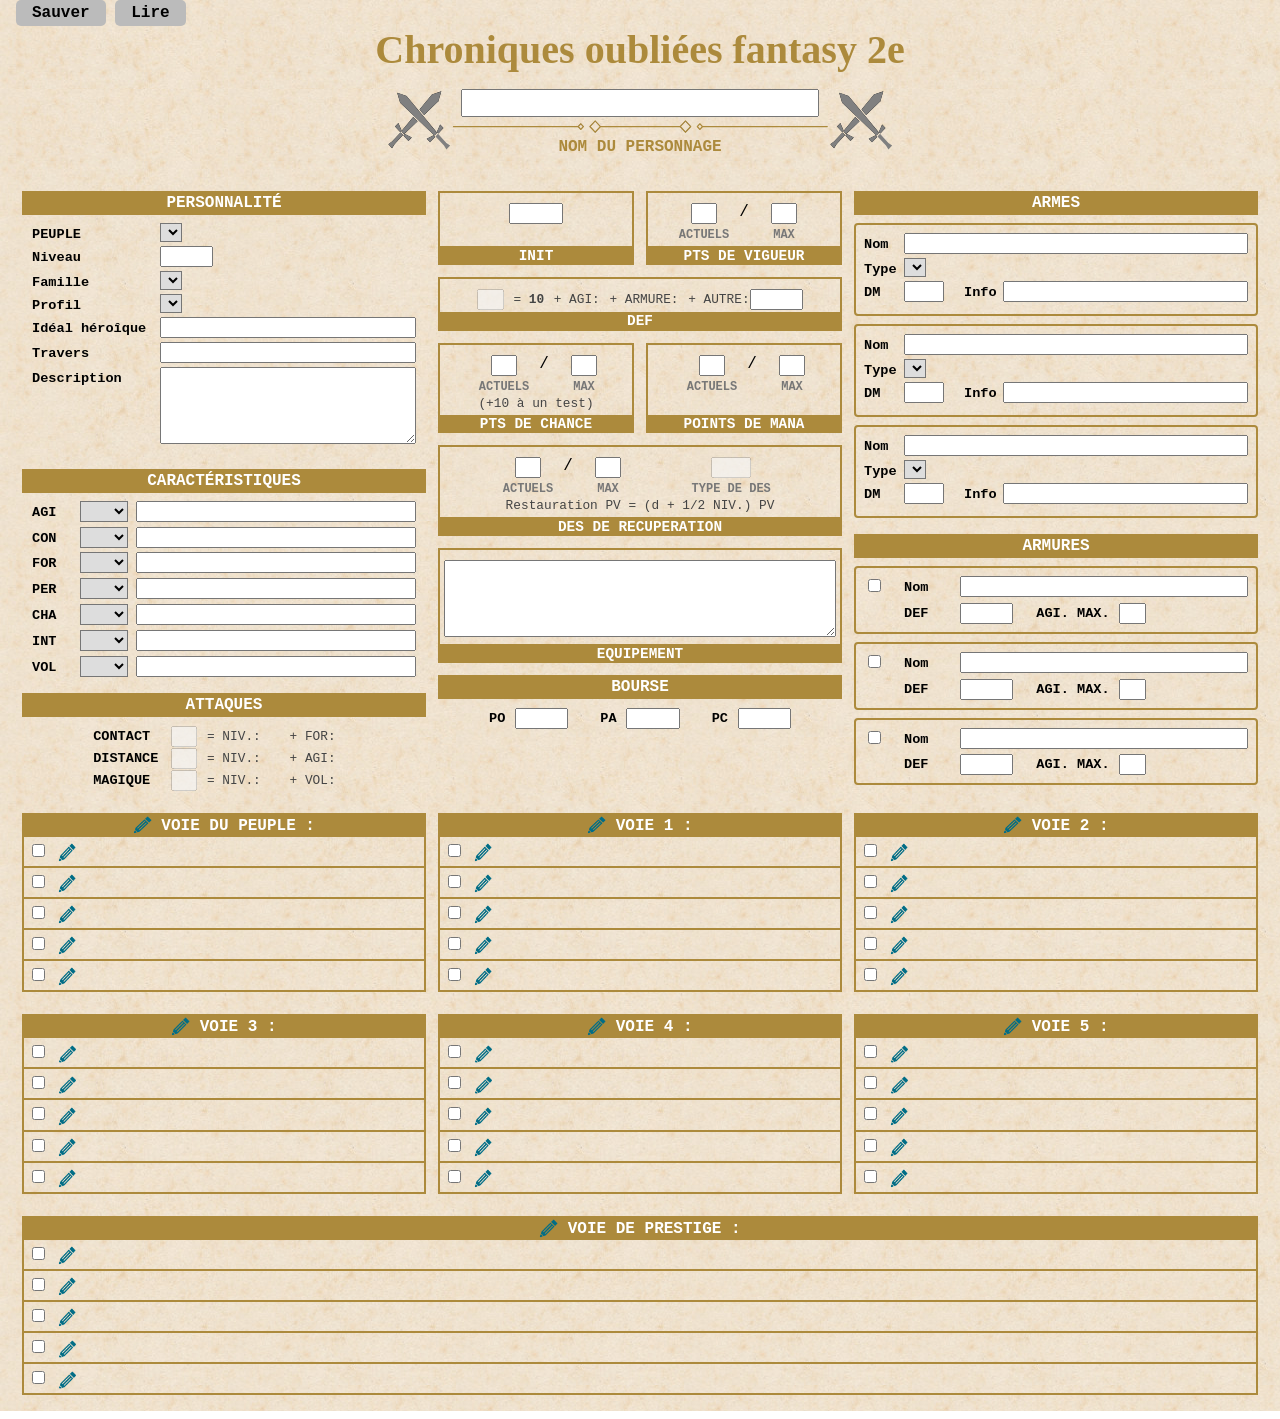
==== www/fiche.html @ 0bd794d1 "Gestion des voies dans une popup." ====
<!doctype html>
<html lang="fr">
    <head>
        <meta charset="utf-8">
        <meta name="viewport" content="width=device-width, initial-scale=1.0">
        <title>Fiche personnage Chroniques Oubliées 2e</title>
        <link href="css/commun.css" rel="stylesheet">
        <link href="css/fiche.css" rel="stylesheet">
        <link href="css/fiche_dialog.css" rel="stylesheet">
        <link href="css/fiche_dlgCapacite.css" rel="stylesheet">
        <link href="css/fiche_dlgVoie.css" rel="stylesheet">
    </head>
    <body onload="ficheBodyOnLoad()">
        <form id="FORM_FICHE">
            <header>
                <button OnClick="btnSauverOnClick()" type="button"><span>Sauver</span></button>
                <button OnClick="btnLireOnClick()" type="button"><span>Lire</span></button>
                <h1>Chroniques oubliées fantasy 2e</h1>
            </header>
            <main>
                <div class="entete">
                    <div class="logoEntete"><img src="./img/swords.svg" alt="Epées"></div>
                    <div class="zoneNomPersonnage">
                        <div class="zoneTxtNomPersonnage">
                            <input type="text" id="TXT_NOM" name="nom" maxlength="30">
                        </div>
                        <img src="./img/separateur.svg" alt="séparateur">
                        <label for="TXT_NOM">Nom du personnage</label>
                    </div>
                    <div class="logoEntete"><img src="./img/swords.svg" alt="Epées"></div>
                </div>
                <div class="col_container">
                    <div class="colonne">
                        <fieldset id="PERSONNALITE" class="niv1">
                            <legend>PERSONNALIT&Eacute;</legend>
                            <div id="zonePersonnalite" class="groupe_unique">
                                <div>
                                    <label for="SEL_PEUPLE">PEUPLE</label>
                                    <span><select id="SEL_PEUPLE" name="idPeuple"></select></span>
                                </div>
                                <div>
                                    <label for="TXT_NIVEAU">Niveau</label>
                                    <span><input type="number" id="TXT_NIVEAU" name="niveau" min="1" max="30"></span>
                                </div>
                                <div>
                                    <label for="SEL_FAMILLE">Famille</label>
                                    <span><select id="SEL_FAMILLE" name="idFamille"></select></span>
                                </div>
                                <div>
                                    <label for="SEL_PROFIL">Profil</label>
                                    <span><select id="SEL_PROFIL" name="idProfil"></select></span>
                                </div>
                                <div>
                                    <label for="TXT_IDEAL">Idéal héroîque</label>
                                    <span><input type="text" id="TXT_IDEAL" name="idealHeroique" maxlength="100"></span>
                                </div>
                                <div>
                                    <label for="TXT_TRAVERS">Travers</label>
                                    <span><input type="text" id="TXT_TRAVERS" name="travers" maxlength="100"></span>
                                </div>
                                <div>
                                    <label for="TXT_DESCRIPTION">Description</label>
                                    <span><textarea id="TXT_DESCRIPTION" name="description" maxlength="500"></textarea></span>
                                </div>
                            </div>
                        </fieldset>
                        <fieldset id="CARAC" class="niv1">
                            <legend>Caractéristiques</legend>
                            <div id="zoneCaracteristique" class="groupe_unique">
                                <label for="SEL_AGI" class="labelSelectCarac" title="Agilité">AGI</label>
                                <select id="SEL_AGI" name="AGI" class="selectCaract"></select>
                                <input type="text" id="TXT_NOTE_AGI" name="noteAGI" class="txtNoteCarac" title="Notes et bonus pour l'agilité" maxlength="100">

                                <label for="SEL_CON" class="labelSelectCarac" title="Constitution">CON</label>
                                <select id="SEL_CON" name="CON" class="selectCaract"></select>
                                <input type="text" id="TXT_NOTE_CON" name="noteCON" class="txtNoteCarac" title="Notes et bonus pour la constitution" maxlength="100">

                                <label for="SEL_FOR" class="labelSelectCarac" title="Force">FOR</label>
                                <select id="SEL_FOR" name="FOR" class="selectCaract"></select>
                                <input type="text" id="TXT_NOTE_FOR" name="noteFOR" class="txtNoteCarac" title="Notes et bonus pour la force" maxlength="100">

                                <label for="SEL_PER" class="labelSelectCarac" title="Perception">PER</label>
                                <select id="SEL_PER" name="PER" class="selectCaract"></select>
                                <input type="text" id="TXT_NOTE_PER" name="notePER" class="txtNoteCarac" title="Notes et bonus pour la perception" maxlength="100">

                                <label for="SEL_CHA" class="labelSelectCarac" title="Charisme">CHA</label>
                                <select id="SEL_CHA" name="CHA" class="selectCaract"></select>
                                <input type="text" id="TXT_NOTE_CHA" name="noteCHA" class="txtNoteCarac" title="Notes et bonus pour le charisme" maxlength="100">

                                <label for="SEL_INT" class="labelSelectCarac" title="Intelligence">INT</label>
                                <select id="SEL_INT" name="INT" class="selectCaract"></select>
                                <input type="text" id="TXT_NOTE_INT" name="noteINT" class="txtNoteCarac" title="Notes et bonus pour l'intelligence" maxlength="100">

                                <label for="SEL_VOL" class="labelSelectCarac" title="Volonté">VOL</label>
                                <select id="SEL_VOL" name="VOL" class="selectCaract"></select>
                                <input type="text" id="TXT_NOTE_VOL" name="noteVOL" class="txtNoteCarac" title="Notes et bonus pour la volonté" maxlength="100">
                            </div>
                        </fieldset>
                        <fieldset id="ATTAQUES" class="niv1">
                            <legend>ATTAQUES</legend>
                            <div id="zoneAttaque" class="groupe_unique">
                                <div>
                                    <label for="TXT_ATT_CONTACT">CONTACT</label>
                                    <input type="text" id="TXT_ATT_CONTACT" disabled>
                                    <span class="labelAide">= NIV.:</span><span class="labelAide valeurAide" id="lblAttContactNiv" title="Règle : Niveau au maximum à 10."></span>
                                    <span class="labelAide">+ FOR:</span><span class="labelAide valeurAide" id="lblAttContactFor"></span>
                                </div>
                                <div>
                                    <label for="TXT_ATT_DISTANCE">DISTANCE</label>
                                    <input type="text" id="TXT_ATT_DISTANCE" disabled>
                                    <span class="labelAide">= NIV.:</span><span class="labelAide valeurAide" id="lblAttDistanceNiv" title="Règle : Niveau au maximum à 10."></span>
                                    <span class="labelAide">+ AGI:</span><span class="labelAide valeurAide" id="lblAttContactAgi"></span>
                                </div>
                                <div>
                                    <label for="TXT_ATT_MAGIQUE">MAGIQUE</label>
                                    <input type="text" id="TXT_ATT_MAGIQUE" disabled>
                                    <span class="labelAide">= NIV.:</span><span class="labelAide valeurAide" id="lblAttMagiqueNiv" title="Règle : Niveau au maximum à 10."></span>
                                    <span class="labelAide">+ VOL:</span><span class="labelAide valeurAide" id="lblAttContactVol"></span>
                                </div>
                            </div>
                        </fieldset>
                    </div>
                    <div class="colonne">
                        <div class="ligne_niv1">
                            <fieldset id="zoneInitiative" class="champs_niv1" title="Initiative">
                                <legend>INIT</legend>
                                <div>
                                    <input type="number" id="TXT_INITIATIVE" name="initiative">
                                </div>
                            </fieldset>
                            <fieldset id="zoneVigueur" class="champs_niv1" title="Points de vigueur">
                                <legend>PTS DE VIGUEUR</legend>
                                <div class="gridVigueur">
                                    <label class="labelDessous" for="TXT_PTS_VIGUEUR_ACTUELS">ACTUELS</label>
                                    <input type="text" id="TXT_PTS_VIGUEUR_ACTUELS" name="vigueurActuelle" title="Nombre de points de vigueur actuels">
                                    <span>/</span>
                                    <label class="labelDessous" for="TXT_PTS_VIGUEUR_MAX">MAX</label>
                                    <input type="text" id="TXT_PTS_VIGUEUR_MAX" name="vigueurMax" title="Nombre de points de vigueur maximum">
                                </div>
                            </fieldset>
                        </div>
                        <div class="ligne_niv1">
                            <fieldset id="zoneDefense" class="champs_niv1" title="Défense">
                                <legend>DEF</legend>
                                <div>
                                    <input type="text" id="TXT_DEFENSE" disabled title="Défense totale">
                                    <span class="labelAide">=&nbsp;</span><span class="labelAide valeurAide">10</span>
                                    <span class="labelAide">+ AGI:</span><span id="lblAgiDefense" class="labelAide valeurAide"></span>
                                    <span class="labelAide">+ ARMURE: </span><span id="lblDefenseArmure" class="labelAide valeurAide" title="Somme des défenses des armures portées"></span>
                                    <span class="labelAide">+ AUTRE: </span><input type="number" id="TXT_DEF_AUTRE" name="defenseAutre" title="Autre bonus de défense">
                                </div>
                            </fieldset>
                        </div>
                        <div class="ligne_niv1">
                            <fieldset id="zonePointsChance" class="champs_niv1" title="Points de chance">
                                <legend>PTS DE CHANCE</legend>
                                <div class="gridChance">
                                    <label class="labelDessous" for="TXT_PTS_CHANCE_ACTUELS">ACTUELS</label>
                                    <input type="text" id="TXT_PTS_CHANCE_ACTUELS" name="chanceActuelle" title="Nombre de points de chance actuels">
                                    <span>/</span>
                                    <label class="labelDessous" for="TXT_PTS_CHANCE_MAX">MAX</label>
                                    <input type="text" id="TXT_PTS_CHANCE_MAX" name="chanceMax" title="Nombre de points de chance maximum">
                                    <span class="labelAide">(+10 à un test)</span>
                                </div>
                            </fieldset>
                            <fieldset id="zonePointsDeMana" class="champs_niv1" title="Points de mana">
                                <legend>POINTS DE MANA</legend>
                                <div class="gridMana">
                                    <label class="labelDessous" for="TXT_PTS_MANA_ACTUELS">ACTUELS</label>
                                    <input type="text" id="TXT_PTS_MANA_ACTUELS" name="manaActuelle" title="Nombre de points de mana actuels">
                                    <span>/</span>
                                    <label class="labelDessous" for="TXT_PTS_MANA_MAX">MAX</label>
                                    <input type="text" id="TXT_PTS_MANA_MAX" name="manaMax" title="Nombre de points de mana maximum">
                                </div>
                            </fieldset>
                        </div>
                        <div class="ligne_niv1">
                            <fieldset id="zoneDesRecuperation" class="champs_niv1" title="Dés de récupération">
                                <legend>DES DE RECUPERATION</legend>
                                <div class="gridRecuperation">
                                    <label class="labelDessous" for="TXT_DES_RECUP_ACTUELS">ACTUELS</label>
                                    <input type="text" id="TXT_DES_RECUP_ACTUELS" name="recuperationActuelle" title="Nombre de dés de récupération actuels">
                                    <span>/</span>
                                    <label class="labelDessous" for="TXT_DES_RECUP_MAX">MAX</label>
                                    <input type="text" id="TXT_DES_RECUP_MAX" name="recuperationMax" title="Nombre de dés de récupération maximum">
                                    <label class="labelDessous" for="TXT_DES_RECUP">TYPE DE DES</label>
                                    <input type="text" id="TXT_DES_RECUP" disabled>
                                    <span class="labelAide">Restauration PV = (d + 1/2 NIV.) PV</span>
                                </div>
                            </fieldset>
                        </div>
                        <div class="ligne_niv1">
                            <fieldset id="EQUIPEMENT" class="champs_niv1">
                                <legend>EQUIPEMENT</legend>
                                <div>
                                    <textarea id="TXT_EQUIPEMENT" name="equipement"></textarea>
                                </div>
                            </fieldset>
                        </div>
                        <fieldset id="zoneBourse" class="niv1">
                            <legend>BOURSE</legend>
                            <div class="groupe_unique">
                                <span>
                                    <label for="TXT_NB_PO">PO </label>
                                    <input type="number" id="TXT_NB_PO" name="PO" title="Nombre de pièces d'or">
                                </span>
                                <span>
                                    <label for="TXT_NB_PA">PA </label>
                                    <input type="number" id="TXT_NB_PA" name="PA" title="Nombre de pièces d'argent">
                                </span>
                                <span>
                                    <label for="TXT_NB_PC">PC </label>
                                    <input type="number" id="TXT_NB_PC" name="PC" title="Nombre de pièces de cuivre">
                                </span>
                            </div>
                        </fieldset>
                    </div>
                    <div class="colonne">
                        <fieldset id="ARMES" class="niv1">
                            <legend>ARMES</legend>
                            <div id="ARME_1" class="groupe_multiple">
                                <div class="zoneArme">
                                    <div>
                                        <label for="NOM_ARME_1">Nom</label>
                                        <span><input type="text" id="NOM_ARME_1" class="txtNomArme" name="nomArme"></span>
                                    </div>
                                    <div>
                                        <label for="SELECT_TYPE_ATTAQUE_1">Type</label>
                                        <span>
                                            <select id="SELECT_TYPE_ATTAQUE_1" class="selectTypeAttaque" name="typeAttaqueArme"></select>
                                            <span class="txtDesAttaqueArme labelAide"></span>
                                        </span>
                                    </div>
                                    <div>
                                        <label for="DM_ARME_1">DM</label>
                                        <span class="detailArme">
                                            <input type="number" id="DM_ARME_1" class="txtDmArme" name="dmArme">
                                            <span title="Caractéristiques spéciales / Portée">
                                                <label for="TXT_NOTE_ARME_1">Info</label>
                                                <input type="text" id="TXT_NOTE_ARME_1" name="noteArme" class="txtNoteArme">
                                            </span>
                                        </span>
                                    </div>
                                </div>
                            </div>
                            <div id="ARME_2" class="groupe_multiple">
                                <div class="zoneArme">
                                    <div>
                                        <label for="NOM_ARME_2">Nom</label>
                                        <span><input type="text" id="NOM_ARME_2" class="txtNomArme" name="nomArme"></span>
                                    </div>
                                    <div>
                                        <label for="SELECT_TYPE_ATTAQUE_2">Type</label>
                                        <span>
                                            <select id="SELECT_TYPE_ATTAQUE_2" class="selectTypeAttaque" name="typeAttaqueArme"></select>
                                            <span class="txtDesAttaqueArme labelAide"></span>
                                        </span>
                                    </div>
                                    <div>
                                        <label for="DM_ARME_2">DM</label>
                                        <span class="detailArme">
                                            <input type="number" id="DM_ARME_2" class="txtDmArme" name="dmArme">
                                            <span title="Caractéristiques spéciales / Portée">
                                                <label for="TXT_NOTE_ARME_2">Info</label>
                                                <input type="text" id="TXT_NOTE_ARME_2" name="noteArme" class="txtNoteArme">
                                            </span>
                                        </span>
                                    </div>
                                </div>
                            </div>
                            <div id="ARME_3" class="groupe_multiple">
                                <div class="zoneArme">
                                    <div>
                                        <label for="NOM_ARME_3">Nom</label>
                                        <span><input type="text" id="NOM_ARME_3" class="txtNomArme" name="nomArme"></span>
                                    </div>
                                    <div>
                                        <label for="SELECT_TYPE_ATTAQUE_3">Type</label>
                                        <span>
                                            <select id="SELECT_TYPE_ATTAQUE_3" class="selectTypeAttaque" name="typeAttaqueArme"></select>
                                            <span class="txtDesAttaqueArme labelAide"></span>
                                        </span>
                                    </div>
                                    <div>
                                        <label for="DM_ARME_3">DM</label>
                                        <span class="detailArme">
                                            <input type="number" id="DM_ARME_3" class="txtDmArme" name="dmArme">
                                            <span title="Caractéristiques spéciales / Portée">
                                                <label for="TXT_NOTE_ARME_3">Info</label>
                                                <input type="text" id="TXT_NOTE_ARME_3" name="noteArme" class="txtNoteArme">
                                            </span>
                                        </span>
                                    </div>
                                </div>
                            </div>
                        </fieldset>
                        <fieldset id="ARMURES" class="niv1">
                            <legend>ARMURES</legend>
                            <div id="ARMURE_1" class="zoneArmure groupe_multiple">
                                <span class="zoneChkArmure"><input type="checkbox" id="CHK_ARMURE_1" value="Oui" title="Armure portée" class="chkArmure" name="selectionArmure"></span>
                                <label for="TXT_NOM_ARMURE_1">Nom</label>
                                <input type="text" id="TXT_NOM_ARMURE_1" class="txtNomArmure" name="nomArmure">
                                <label for="TXT_DEF_ARMURE_1">DEF</label>
                                <span>
                                    <input type="number" id="TXT_DEF_ARMURE_1" class="txtDefArmure" name="defenseArmure">
                                    <label for="TXT_AGI_ARMURE_1">AGI. MAX.</label>
                                    <input type="text" id="TXT_AGI_ARMURE_1" class="txtAgiArmure" name="agiliteMaxArmure">
                                </span>
                            </div>
                            <div id="ARMURE_2" class="zoneArmure groupe_multiple">
                                <span class="zoneChkArmure"><input type="checkbox" id="CHK_ARMURE_2" value="Oui" title="Armure portée" class="chkArmure" name="selectionArmure"></span>
                                <label for="TXT_NOM_ARMURE_2">Nom</label>
                                <input type="text" id="TXT_NOM_ARMURE_2" class="txtNomArmure" name="nomArmure">
                                <label for="TXT_DEF_ARMURE_2">DEF</label>
                                <span>
                                    <input type="number" id="TXT_DEF_ARMURE_2" class="txtDefArmure" name="defenseArmure">
                                    <label for="TXT_AGI_ARMURE_2">AGI. MAX.</label>
                                    <input type="text" id="TXT_AGI_ARMURE_2" class="txtAgiArmure" name="agiliteMaxArmure">
                                </span>
                            </div>
                            <div id="ARMURE_3" class="zoneArmure groupe_multiple">
                                <span class="zoneChkArmure"><input type="checkbox" id="CHK_ARMURE_3" value="Oui" title="Armure portée" class="chkArmure" name="selectionArmure"></span>
                                <label for="TXT_NOM_ARMURE_3">Nom</label>
                                <input type="text" id="TXT_NOM_ARMURE_3" class="txtNomArmure" name="nomArmure">
                                <label for="TXT_DEF_ARMURE_3">DEF</label>
                                <span>
                                    <input type="number" id="TXT_DEF_ARMURE_3" class="txtDefArmure" name="defenseArmure">
                                    <label for="TXT_AGI_ARMURE_3">AGI. MAX.</label>
                                    <input type="text" id="TXT_AGI_ARMURE_3" class="txtAgiArmure" name="agiliteMaxArmure">
                                </span>
                            </div>
                        </fieldset>
                    </div>
                </div>
                <div class="col_container">
                    <div class="colonne">
                        <fieldset class="zoneVoie niv1"  data-categ-voie="peuple">
                            <legend class="titreVoie">
                                <button class="btnModif" type="button"></button>
                                <span class="lblNomZoneVoie">Voie du peuple</span> : 
                                <span class="lblNomVoie"></span>
                                <span class="lblTypeVoie"></span>
                                <input type="hidden" class="txtIdTypeVoie" name="idTypeVoie">
                                <input type="hidden" class="txtIdGroupeVoie" name="idGroupeVoie">
                                <input type="hidden" class="txtIdVoie" name="idVoie">
                                <input type="hidden" class="txtNomVoie" name="nomVoie">
                            </legend>

                            <div class="zoneCapacite groupe_voie">
                                <div class="contenuCapacite">
                                    <span><input type="checkbox" class="chkCapacite" name="selectionCapacite" value="Oui"></span>
                                    <button class="btnModif" type="button"></button>
                                    <span class="displayTitreCapacite"></span>
                                    <span class="displayDescriptionCapacite"></span>
                                    <span class="displayCommentaireCapacite"></span>
                                </div>
                                <input type="hidden" class="txtRangCapacite">
                                <input type="hidden" class="txtNomCapacite">
                                <input type="hidden" class="txtDescriptionCapacite">
                                <input type="hidden" class="txtComplementCapacite">
                            </div>
                            <div class="zoneCapacite groupe_voie">
                                <div class="contenuCapacite">
                                    <span><input type="checkbox" class="chkCapacite" name="selectionCapacite" value="Oui"></span>
                                    <button class="btnModif" type="button"></button>
                                    <span class="displayTitreCapacite"></span>
                                    <span class="displayDescriptionCapacite"></span>
                                    <span class="displayCommentaireCapacite"></span>
                                </div>
                                <input type="hidden" class="txtRangCapacite">
                                <input type="hidden" class="txtNomCapacite">
                                <input type="hidden" class="txtDescriptionCapacite">
                                <input type="hidden" class="txtComplementCapacite">
                            </div>
                            <div class="zoneCapacite groupe_voie">
                                <div class="contenuCapacite">
                                    <span><input type="checkbox" class="chkCapacite" name="selectionCapacite" value="Oui"></span>
                                    <button class="btnModif" type="button"></button>
                                    <span class="displayTitreCapacite"></span>
                                    <span class="displayDescriptionCapacite"></span>
                                    <span class="displayCommentaireCapacite"></span>
                                </div>
                                <input type="hidden" class="txtRangCapacite">
                                <input type="hidden" class="txtNomCapacite">
                                <input type="hidden" class="txtDescriptionCapacite">
                                <input type="hidden" class="txtComplementCapacite">
                            </div>
                            <div class="zoneCapacite groupe_voie">
                                <div class="contenuCapacite">
                                    <span><input type="checkbox" class="chkCapacite" name="selectionCapacite" value="Oui"></span>
                                    <button class="btnModif" type="button"></button>
                                    <span class="displayTitreCapacite"></span>
                                    <span class="displayDescriptionCapacite"></span>
                                    <span class="displayCommentaireCapacite"></span>
                                </div>
                                <input type="hidden" class="txtRangCapacite">
                                <input type="hidden" class="txtNomCapacite">
                                <input type="hidden" class="txtDescriptionCapacite">
                                <input type="hidden" class="txtComplementCapacite">
                            </div>
                            <div class="zoneCapacite groupe_voie">
                                <div class="contenuCapacite">
                                    <span><input type="checkbox" class="chkCapacite" name="selectionCapacite" value="Oui"></span>
                                    <button class="btnModif" type="button"></button>
                                    <span class="displayTitreCapacite"></span>
                                    <span class="displayDescriptionCapacite"></span>
                                    <span class="displayCommentaireCapacite"></span>
                                </div>
                                <input type="hidden" class="txtRangCapacite">
                                <input type="hidden" class="txtNomCapacite">
                                <input type="hidden" class="txtDescriptionCapacite">
                                <input type="hidden" class="txtComplementCapacite">
                            </div>
                        </fieldset>
                    </div>
                    <div class="colonne">
                        <fieldset class="zoneVoie niv1" data-num-voie-profil="1" data-categ-voie="profil">
                            <legend class="titreVoie">
                                <button class="btnModif" type="button"></button>
                                <span class="lblNomZoneVoie">Voie 1</span> : 
                                <span class="lblNomVoie"></span>
                                <span class="lblTypeVoie"></span>
                                <input type="hidden" class="txtIdTypeVoie" name="idTypeVoie">
                                <input type="hidden" class="txtIdGroupeVoie" name="idGroupeVoie">
                                <input type="hidden" class="txtIdVoie" name="idVoie">
                                <input type="hidden" class="txtNomVoie" name="nomVoie">
                            </legend>
                            <div class="zoneCapacite groupe_voie">
                                <div class="contenuCapacite">
                                    <span><input type="checkbox" class="chkCapacite" name="selectionCapacite" value="Oui"></span>
                                    <button class="btnModif" type="button"></button>
                                    <span class="displayTitreCapacite"></span>
                                    <span class="displayDescriptionCapacite"></span>
                                    <div class="displayCommentaireCapacite"></div>
                                </div>
                                <input type="hidden" class="txtRangCapacite">
                                <input type="hidden" class="txtNomCapacite">
                                <input type="hidden" class="txtDescriptionCapacite">
                                <input type="hidden" class="txtComplementCapacite">
                            </div>
                            <div class="zoneCapacite groupe_voie">
                                <div class="contenuCapacite">
                                    <span><input type="checkbox" class="chkCapacite" name="selectionCapacite" value="Oui"></span>
                                    <button class="btnModif" type="button"></button>
                                    <span class="displayTitreCapacite"></span>
                                    <span class="displayDescriptionCapacite"></span>
                                    <span class="displayCommentaireCapacite"></span>
                                </div>
                                <input type="hidden" class="txtRangCapacite">
                                <input type="hidden" class="txtNomCapacite">
                                <input type="hidden" class="txtDescriptionCapacite">
                                <input type="hidden" class="txtComplementCapacite">
                            </div>
                            <div class="zoneCapacite groupe_voie">
                                <div class="contenuCapacite">
                                    <span><input type="checkbox" class="chkCapacite" name="selectionCapacite" value="Oui"></span>
                                    <button class="btnModif" type="button"></button>
                                    <span class="displayTitreCapacite"></span>
                                    <span class="displayDescriptionCapacite"></span>
                                    <span class="displayCommentaireCapacite"></span>
                                </div>
                                <input type="hidden" class="txtRangCapacite">
                                <input type="hidden" class="txtNomCapacite">
                                <input type="hidden" class="txtDescriptionCapacite">
                                <input type="hidden" class="txtComplementCapacite">
                            </div>
                            <div class="zoneCapacite groupe_voie">
                                <div class="contenuCapacite">
                                    <span><input type="checkbox" class="chkCapacite" name="selectionCapacite" value="Oui"></span>
                                    <button class="btnModif" type="button"></button>
                                    <span class="displayTitreCapacite"></span>
                                    <span class="displayDescriptionCapacite"></span>
                                    <span class="displayCommentaireCapacite"></span>
                                </div>
                                <input type="hidden" class="txtRangCapacite">
                                <input type="hidden" class="txtNomCapacite">
                                <input type="hidden" class="txtDescriptionCapacite">
                                <input type="hidden" class="txtComplementCapacite">
                            </div>
                            <div class="zoneCapacite groupe_voie">
                                <div class="contenuCapacite">
                                    <span><input type="checkbox" class="chkCapacite" name="selectionCapacite" value="Oui"></span>
                                    <button class="btnModif" type="button"></button>
                                    <span class="displayTitreCapacite"></span>
                                    <span class="displayDescriptionCapacite"></span>
                                    <span class="displayCommentaireCapacite"></span>
                                </div>
                                <input type="hidden" class="txtRangCapacite">
                                <input type="hidden" class="txtNomCapacite">
                                <input type="hidden" class="txtDescriptionCapacite">
                                <input type="hidden" class="txtComplementCapacite">
                            </div>
                        </fieldset>
                    </div>
                    <div class="colonne">
                        <fieldset class="zoneVoie niv1" data-num-voie-profil="2"  data-categ-voie="profil">
                            <legend class="titreVoie">
                                <button class="btnModif" type="button"></button>
                                <span class="lblNomZoneVoie">Voie 2</span> : 
                                <span class="lblNomVoie"></span>
                                <span class="lblTypeVoie"></span>
                                <input type="hidden" class="txtIdTypeVoie" name="idTypeVoie">
                                <input type="hidden" class="txtIdGroupeVoie" name="idGroupeVoie">
                                <input type="hidden" class="txtIdVoie" name="idVoie">
                                <input type="hidden" class="txtNomVoie" name="nomVoie">
                            </legend>
                            <div class="zoneCapacite groupe_voie">
                                <div class="contenuCapacite">
                                    <span><input type="checkbox" class="chkCapacite" name="selectionCapacite" value="Oui"></span>
                                    <button class="btnModif" type="button"></button>
                                    <span class="displayTitreCapacite"></span>
                                    <span class="displayDescriptionCapacite"></span>
                                    <span class="displayCommentaireCapacite"></span>
                                </div>
                                <input type="hidden" class="txtRangCapacite">
                                <input type="hidden" class="txtNomCapacite">
                                <input type="hidden" class="txtDescriptionCapacite">
                                <input type="hidden" class="txtComplementCapacite">
                            </div>
                            <div class="zoneCapacite groupe_voie">
                                <div class="contenuCapacite">
                                    <span><input type="checkbox" class="chkCapacite" name="selectionCapacite" value="Oui"></span>
                                    <button class="btnModif" type="button"></button>
                                    <span class="displayTitreCapacite"></span>
                                    <span class="displayDescriptionCapacite"></span>
                                    <span class="displayCommentaireCapacite"></span>
                                </div>
                                <input type="hidden" class="txtRangCapacite">
                                <input type="hidden" class="txtNomCapacite">
                                <input type="hidden" class="txtDescriptionCapacite">
                                <input type="hidden" class="txtComplementCapacite">
                            </div>
                            <div class="zoneCapacite groupe_voie">
                                <div class="contenuCapacite">
                                    <span><input type="checkbox" class="chkCapacite" name="selectionCapacite" value="Oui"></span>
                                    <button class="btnModif" type="button"></button>
                                    <span class="displayTitreCapacite"></span>
                                    <span class="displayDescriptionCapacite"></span>
                                    <span class="displayCommentaireCapacite"></span>
                                </div>
                                <input type="hidden" class="txtRangCapacite">
                                <input type="hidden" class="txtNomCapacite">
                                <input type="hidden" class="txtDescriptionCapacite">
                                <input type="hidden" class="txtComplementCapacite">
                            </div>
                            <div class="zoneCapacite groupe_voie">
                                <div class="contenuCapacite">
                                    <span><input type="checkbox" class="chkCapacite" name="selectionCapacite" value="Oui"></span>
                                    <button class="btnModif" type="button"></button>
                                    <span class="displayTitreCapacite"></span>
                                    <span class="displayDescriptionCapacite"></span>
                                    <span class="displayCommentaireCapacite"></span>
                                </div>
                                <input type="hidden" class="txtRangCapacite">
                                <input type="hidden" class="txtNomCapacite">
                                <input type="hidden" class="txtDescriptionCapacite">
                                <input type="hidden" class="txtComplementCapacite">
                            </div>
                            <div class="zoneCapacite groupe_voie">
                                <div class="contenuCapacite">
                                    <span><input type="checkbox" class="chkCapacite" name="selectionCapacite" value="Oui"></span>
                                    <button class="btnModif" type="button"></button>
                                    <span class="displayTitreCapacite"></span>
                                    <span class="displayDescriptionCapacite"></span>
                                    <span class="displayCommentaireCapacite"></span>
                                </div>
                                <input type="hidden" class="txtRangCapacite">
                                <input type="hidden" class="txtNomCapacite">
                                <input type="hidden" class="txtDescriptionCapacite">
                                <input type="hidden" class="txtComplementCapacite">
                            </div>
                        </fieldset>
                    </div>
                </div>

                <div class="col_container">
                    <div class="colonne">
                        <fieldset class="zoneVoie niv1" data-num-voie-profil="3"  data-categ-voie="profil">
                            <legend class="titreVoie">
                                <button class="btnModif" type="button"></button>
                                <span class="lblNomZoneVoie">Voie 3</span> : 
                                <span class="lblNomVoie"></span>
                                <span class="lblTypeVoie"></span>
                                <input type="hidden" class="txtIdTypeVoie" name="idTypeVoie">
                                <input type="hidden" class="txtIdGroupeVoie" name="idGroupeVoie">
                                <input type="hidden" class="txtIdVoie" name="idVoie">
                                <input type="hidden" class="txtNomVoie" name="nomVoie">
                            </legend>
                            <div class="zoneCapacite groupe_voie">
                                <div class="contenuCapacite">
                                    <span><input type="checkbox" class="chkCapacite" name="selectionCapacite" value="Oui"></span>
                                    <button class="btnModif" type="button"></button>
                                    <span class="displayTitreCapacite"></span>
                                    <span class="displayDescriptionCapacite"></span>
                                    <span class="displayCommentaireCapacite"></span>
                                </div>
                                <input type="hidden" class="txtRangCapacite">
                                <input type="hidden" class="txtNomCapacite">
                                <input type="hidden" class="txtDescriptionCapacite">
                                <input type="hidden" class="txtComplementCapacite">
                            </div>
                            <div class="zoneCapacite groupe_voie">
                                <div class="contenuCapacite">
                                    <span><input type="checkbox" class="chkCapacite" name="selectionCapacite" value="Oui"></span>
                                    <button class="btnModif" type="button"></button>
                                    <span class="displayTitreCapacite"></span>
                                    <span class="displayDescriptionCapacite"></span>
                                    <span class="displayCommentaireCapacite"></span>
                                </div>
                                <input type="hidden" class="txtRangCapacite">
                                <input type="hidden" class="txtNomCapacite">
                                <input type="hidden" class="txtDescriptionCapacite">
                                <input type="hidden" class="txtComplementCapacite">
                            </div>
                            <div class="zoneCapacite groupe_voie">
                                <div class="contenuCapacite">
                                    <span><input type="checkbox" class="chkCapacite" name="selectionCapacite" value="Oui"></span>
                                    <button class="btnModif" type="button"></button>
                                    <span class="displayTitreCapacite"></span>
                                    <span class="displayDescriptionCapacite"></span>
                                    <span class="displayCommentaireCapacite"></span>
                                </div>
                                <input type="hidden" class="txtRangCapacite">
                                <input type="hidden" class="txtNomCapacite">
                                <input type="hidden" class="txtDescriptionCapacite">
                                <input type="hidden" class="txtComplementCapacite">
                            </div>
                            <div class="zoneCapacite groupe_voie">
                                <div class="contenuCapacite">
                                    <span><input type="checkbox" class="chkCapacite" name="selectionCapacite" value="Oui"></span>
                                    <button class="btnModif" type="button"></button>
                                    <span class="displayTitreCapacite"></span>
                                    <span class="displayDescriptionCapacite"></span>
                                    <span class="displayCommentaireCapacite"></span>
                                </div>
                                <input type="hidden" class="txtRangCapacite">
                                <input type="hidden" class="txtNomCapacite">
                                <input type="hidden" class="txtDescriptionCapacite">
                                <input type="hidden" class="txtComplementCapacite">
                            </div>
                            <div class="zoneCapacite groupe_voie">
                                <div class="contenuCapacite">
                                    <span><input type="checkbox" class="chkCapacite" name="selectionCapacite" value="Oui"></span>
                                    <button class="btnModif" type="button"></button>
                                    <span class="displayTitreCapacite"></span>
                                    <span class="displayDescriptionCapacite"></span>
                                    <span class="displayCommentaireCapacite"></span>
                                </div>
                                <input type="hidden" class="txtRangCapacite">
                                <input type="hidden" class="txtNomCapacite">
                                <input type="hidden" class="txtDescriptionCapacite">
                                <input type="hidden" class="txtComplementCapacite">
                            </div>
                        </fieldset>
                    </div>
                    <div class="colonne">
                        <fieldset class="zoneVoie niv1" data-num-voie-profil="4"  data-categ-voie="profil">
                            <legend class="titreVoie">
                                <button class="btnModif" type="button"></button>
                                <span class="lblNomZoneVoie">Voie 4</span> : 
                                <span class="lblNomVoie"></span>
                                <span class="lblTypeVoie"></span>
                                <input type="hidden" class="txtIdTypeVoie" name="idTypeVoie">
                                <input type="hidden" class="txtIdGroupeVoie" name="idGroupeVoie">
                                <input type="hidden" class="txtIdVoie" name="idVoie">
                                <input type="hidden" class="txtNomVoie" name="nomVoie">
                            </legend>
                            <div class="zoneCapacite groupe_voie">
                                <div class="contenuCapacite">
                                    <span><input type="checkbox" class="chkCapacite" name="selectionCapacite" value="Oui"></span>
                                    <button class="btnModif" type="button"></button>
                                    <span class="displayTitreCapacite"></span>
                                    <span class="displayDescriptionCapacite"></span>
                                    <span class="displayCommentaireCapacite"></span>
                                </div>
                                <input type="hidden" class="txtRangCapacite">
                                <input type="hidden" class="txtNomCapacite">
                                <input type="hidden" class="txtDescriptionCapacite">
                                <input type="hidden" class="txtComplementCapacite">
                            </div>
                            <div class="zoneCapacite groupe_voie">
                                <div class="contenuCapacite">
                                    <span><input type="checkbox" class="chkCapacite" name="selectionCapacite" value="Oui"></span>
                                    <button class="btnModif" type="button"></button>
                                    <span class="displayTitreCapacite"></span>
                                    <span class="displayDescriptionCapacite"></span>
                                    <span class="displayCommentaireCapacite"></span>
                                </div>
                                <input type="hidden" class="txtRangCapacite">
                                <input type="hidden" class="txtNomCapacite">
                                <input type="hidden" class="txtDescriptionCapacite">
                                <input type="hidden" class="txtComplementCapacite">
                            </div>
                            <div class="zoneCapacite groupe_voie">
                                <div class="contenuCapacite">
                                    <span><input type="checkbox" class="chkCapacite" name="selectionCapacite" value="Oui"></span>
                                    <button class="btnModif" type="button"></button>
                                    <span class="displayTitreCapacite"></span>
                                    <span class="displayDescriptionCapacite"></span>
                                    <span class="displayCommentaireCapacite"></span>
                                </div>
                                <input type="hidden" class="txtRangCapacite">
                                <input type="hidden" class="txtNomCapacite">
                                <input type="hidden" class="txtDescriptionCapacite">
                                <input type="hidden" class="txtComplementCapacite">
                            </div>
                            <div class="zoneCapacite groupe_voie">
                                <div class="contenuCapacite">
                                    <span><input type="checkbox" class="chkCapacite" name="selectionCapacite" value="Oui"></span>
                                    <button class="btnModif" type="button"></button>
                                    <span class="displayTitreCapacite"></span>
                                    <span class="displayDescriptionCapacite"></span>
                                    <span class="displayCommentaireCapacite"></span>
                                </div>
                                <input type="hidden" class="txtRangCapacite">
                                <input type="hidden" class="txtNomCapacite">
                                <input type="hidden" class="txtDescriptionCapacite">
                                <input type="hidden" class="txtComplementCapacite">
                            </div>
                            <div class="zoneCapacite groupe_voie">
                                <div class="contenuCapacite">
                                    <span><input type="checkbox" class="chkCapacite" name="selectionCapacite" value="Oui"></span>
                                    <button class="btnModif" type="button"></button>
                                    <span class="displayTitreCapacite"></span>
                                    <span class="displayDescriptionCapacite"></span>
                                    <span class="displayCommentaireCapacite"></span>
                                </div>
                                <input type="hidden" class="txtRangCapacite">
                                <input type="hidden" class="txtNomCapacite">
                                <input type="hidden" class="txtDescriptionCapacite">
                                <input type="hidden" class="txtComplementCapacite">
                            </div>
                        </fieldset>
                    </div>
                    <div class="colonne">
                        <fieldset class="zoneVoie niv1" data-num-voie-profil="5"  data-categ-voie="profil">
                            <legend class="titreVoie">
                                <button class="btnModif" type="button"></button>
                                <span class="lblNomZoneVoie">Voie 5</span> : 
                                <span class="lblNomVoie"></span>
                                <span class="lblTypeVoie"></span>
                                <input type="hidden" class="txtIdTypeVoie" name="idTypeVoie">
                                <input type="hidden" class="txtIdGroupeVoie" name="idGroupeVoie">
                                <input type="hidden" class="txtIdVoie" name="idVoie">
                                <input type="hidden" class="txtNomVoie" name="nomVoie">
                            </legend>
                            <div class="zoneCapacite groupe_voie">
                                <div class="contenuCapacite">
                                    <span><input type="checkbox" class="chkCapacite" name="selectionCapacite" value="Oui"></span>
                                    <button class="btnModif" type="button"></button>
                                    <span class="displayTitreCapacite"></span>
                                    <span class="displayDescriptionCapacite"></span>
                                    <span class="displayCommentaireCapacite"></span>
                                </div>
                                <input type="hidden" class="txtRangCapacite">
                                <input type="hidden" class="txtNomCapacite">
                                <input type="hidden" class="txtDescriptionCapacite">
                                <input type="hidden" class="txtComplementCapacite">
                            </div>
                            <div class="zoneCapacite groupe_voie">
                                <div class="contenuCapacite">
                                    <span><input type="checkbox" class="chkCapacite" name="selectionCapacite" value="Oui"></span>
                                    <button class="btnModif" type="button"></button>
                                    <span class="displayTitreCapacite"></span>
                                    <span class="displayDescriptionCapacite"></span>
                                    <span class="displayCommentaireCapacite"></span>
                                </div>
                                <input type="hidden" class="txtRangCapacite">
                                <input type="hidden" class="txtNomCapacite">
                                <input type="hidden" class="txtDescriptionCapacite">
                                <input type="hidden" class="txtComplementCapacite">
                            </div>
                            <div class="zoneCapacite groupe_voie">
                                <div class="contenuCapacite">
                                    <span><input type="checkbox" class="chkCapacite" name="selectionCapacite" value="Oui"></span>
                                    <button class="btnModif" type="button"></button>
                                    <span class="displayTitreCapacite"></span>
                                    <span class="displayDescriptionCapacite"></span>
                                    <span class="displayCommentaireCapacite"></span>
                                </div>
                                <input type="hidden" class="txtRangCapacite">
                                <input type="hidden" class="txtNomCapacite">
                                <input type="hidden" class="txtDescriptionCapacite">
                                <input type="hidden" class="txtComplementCapacite">
                            </div>
                            <div class="zoneCapacite groupe_voie">
                                <div class="contenuCapacite">
                                    <span><input type="checkbox" class="chkCapacite" name="selectionCapacite" value="Oui"></span>
                                    <button class="btnModif" type="button"></button>
                                    <span class="displayTitreCapacite"></span>
                                    <span class="displayDescriptionCapacite"></span>
                                    <span class="displayCommentaireCapacite"></span>
                                </div>
                                <input type="hidden" class="txtRangCapacite">
                                <input type="hidden" class="txtNomCapacite">
                                <input type="hidden" class="txtDescriptionCapacite">
                                <input type="hidden" class="txtComplementCapacite">
                            </div>
                            <div class="zoneCapacite groupe_voie">
                                <div class="contenuCapacite">
                                    <span><input type="checkbox" class="chkCapacite" name="selectionCapacite" value="Oui"></span>
                                    <button class="btnModif" type="button"></button>
                                    <span class="displayTitreCapacite"></span>
                                    <span class="displayDescriptionCapacite"></span>
                                    <span class="displayCommentaireCapacite"></span>
                                </div>
                                <input type="hidden" class="txtRangCapacite">
                                <input type="hidden" class="txtNomCapacite">
                                <input type="hidden" class="txtDescriptionCapacite">
                                <input type="hidden" class="txtComplementCapacite">
                            </div>
                        </fieldset>
                    </div>
                </div>
                <div class="col_container">
                    <div class="colonne">
                        <fieldset class="zoneVoie zoneVoiePrestige niv1" data-categ-voie="prestige">
                            <legend class="titreVoie">
                                <button class="btnModif" type="button"></button>
                                <span class="lblNomZoneVoie">Voie de prestige</span> : 
                                <span class="lblNomVoie"></span>
                                <span class="lblTypeVoie"></span>
                                <input type="hidden" class="txtIdTypeVoie" name="idTypeVoie">
                                <input type="hidden" class="txtIdGroupeVoie" name="idGroupeVoie">
                                <input type="hidden" class="txtIdVoie" name="idVoie">
                                <input type="hidden" class="txtNomVoie" name="nomVoie">
                            </legend>
                            <div class="zoneCapacite groupe_voie">
                                <div class="contenuCapacite">
                                    <span><input type="checkbox" class="chkCapacite" name="selectionCapacite" value="Oui"></span>
                                    <button class="btnModif" type="button"></button>
                                    <span class="displayTitreCapacite"></span>
                                    <span class="displayDescriptionCapacite"></span>
                                    <span class="displayCommentaireCapacite"></span>
                                </div>
                                <input type="hidden" class="txtRangCapacite">
                                <input type="hidden" class="txtNomCapacite">
                                <input type="hidden" class="txtDescriptionCapacite">
                                <input type="hidden" class="txtComplementCapacite">
                            </div>
                            <div class="zoneCapacite groupe_voie">
                                <div class="contenuCapacite">
                                    <span><input type="checkbox" class="chkCapacite" name="selectionCapacite" value="Oui"></span>
                                    <button class="btnModif" type="button"></button>
                                    <span class="displayTitreCapacite"></span>
                                    <span class="displayDescriptionCapacite"></span>
                                    <span class="displayCommentaireCapacite"></span>
                                </div>
                                <input type="hidden" class="txtRangCapacite">
                                <input type="hidden" class="txtNomCapacite">
                                <input type="hidden" class="txtDescriptionCapacite">
                                <input type="hidden" class="txtComplementCapacite">
                            </div>
                            <div class="zoneCapacite groupe_voie">
                                <div class="contenuCapacite">
                                    <span><input type="checkbox" class="chkCapacite" name="selectionCapacite" value="Oui"></span>
                                    <button class="btnModif" type="button"></button>
                                    <span class="displayTitreCapacite"></span>
                                    <span class="displayDescriptionCapacite"></span>
                                    <span class="displayCommentaireCapacite"></span>
                                </div>
                                <input type="hidden" class="txtRangCapacite">
                                <input type="hidden" class="txtNomCapacite">
                                <input type="hidden" class="txtDescriptionCapacite">
                                <input type="hidden" class="txtComplementCapacite">
                            </div>
                            <div class="zoneCapacite groupe_voie">
                                <div class="contenuCapacite">
                                    <span><input type="checkbox" class="chkCapacite" name="selectionCapacite" value="Oui"></span>
                                    <button class="btnModif" type="button"></button>
                                    <span class="displayTitreCapacite"></span>
                                    <span class="displayDescriptionCapacite"></span>
                                    <span class="displayCommentaireCapacite"></span>
                                </div>
                                <input type="hidden" class="txtRangCapacite">
                                <input type="hidden" class="txtNomCapacite">
                                <input type="hidden" class="txtDescriptionCapacite">
                                <input type="hidden" class="txtComplementCapacite">
                            </div>
                            <div class="zoneCapacite groupe_voie">
                                <div class="contenuCapacite">
                                    <span><input type="checkbox" class="chkCapacite" name="selectionCapacite" value="Oui"></span>
                                    <button class="btnModif" type="button"></button>
                                    <span class="displayTitreCapacite"></span>
                                    <span class="displayDescriptionCapacite"></span>
                                    <span class="displayCommentaireCapacite"></span>
                                </div>
                                <input type="hidden" class="txtRangCapacite">
                                <input type="hidden" class="txtNomCapacite">
                                <input type="hidden" class="txtDescriptionCapacite">
                                <input type="hidden" class="txtComplementCapacite">
                            </div>
                        </fieldset>
                    </div>
                </div>
            </main>
        </form>

        <dialog id="dlgVoie">
            <div class="dlgEntete">
                <div title="Titre de la fenêtre">Modification de la voie</div>
                <button id="dlgVoieFerme" title="Fermer sans valider"></button>
            </div>
            <form id="DLG_VOIE_FORM">
                <div class="groupe_unique">
                    <label for="DLGVOIE_SEL_TYPE_VOIE">Type de voie</label>
                    <span><select class="dlgVoieSelectTypeVoie" id="DLGVOIE_SEL_TYPE_VOIE"></select></span>
                    <label>Nom de la voie</label>
                    <span>
                        <input type="text" id="DLGVOIE_TXT_NOM" title="Nom de la voie">
                        <span class="dlgVoieDisplayNom dlgVoieDisplay"></span>
                        <select class="dlgVoieSelectVoie" id="DLGVOIE_SEL_VOIE"></select>
                    </span>
                </div>
                <div class="dlgPied">
                    <button type="submit" id="dlgVoieOK"><span>OK</span></button>
                </div>
            </form>
        </dialog>



        <dialog id="dlgCapacite">
            <div class="dlgEntete">
                <div title="Titre de la fenêtre">Modification de la capacité</div>
                <button id="dlgCapaciteFerme" title="Fermer sans valider"></button>
            </div>
            <form  id="DLG_CAPACITE_FORM">
                <div class="groupe_unique">
                    <label for="DLGCAPACITE_TXT_RANG">Rang</label>
                    <span>
                        <input type="number" id="DLGCAPACITE_TXT_RANG" title="Rang de la capacité" min="1" max="20">
                        <span class="dlgCapaciteDisplayRang dlgCapaciteDisplay"></span>
                    </span>
                    <label for="DLGCAPACITE_TXT_NOM">Nom</label>
                    <span>
                        <input type="text" id="DLGCAPACITE_TXT_NOM" title="Nom de la capacité">
                        <span class="dlgCapaciteDisplayNom dlgCapaciteDisplay"></span>
                    </span>
                    <label for="DLGCAPACITE_TXT_DESCRIPTION">Description</label>
                    <span>
                        <textarea id="DLGCAPACITE_TXT_DESCRIPTION"></textarea>
                        <span class="dlgCapaciteDisplayDescription dlgCapaciteDisplay"></span>
                    </span>
                    <label for="DLGCAPACITE_TXT_COMPLEMENT">Complément</label>
                    <span>
                        <textarea id="DLGCAPACITE_TXT_COMPLEMENT"></textarea>
                    </span>
                </div>
                <div class="dlgPied">
                    <button type="submit" id="dlgCapaciteOK"><span>OK</span></button>
                </div>
            </form>
        </dialog>

        <script src="lib/DOMPurify/purify.min.js"></script>
        <script src="data/armes.js"></script>
        <script src="data/caracteristiques.js"></script>
        <script src="data/familles.js"></script>
        <script src="data/peuples.js"></script>
        <script src="data/voies.js"></script>
        <script src="js/fiche_dlgCapacite.js"></script>
        <script src="js/fiche_dlgVoie.js"></script>
        <script src="js/fiche_metier.js"></script>
        <script src="js/fiche_evt.js"></script>
        <script src="js/fiche_json.js"></script>
    </body>
</html>
---- www/css/commun.css ----
/*****************************************
 * Style commun à la structure des pages.
 *****************************************/
* {
    box-sizing: border-box;
    font-family: 'Courier New', monospace;
}

body {
    max-width: 1600px;
    margin-left:auto;
    margin-right:auto;
    margin-top:0;
}

header, main, footer {
    background:url(../img/fond_fiche3.jpg);
    border:0;
    margin:0;
    padding-right: 1em;
    padding-left: 1em;
}

header {
    padding-top:0;
    padding-bottom:1em;
}

footer {
    border:0;
    margin:0;
    min-height: 2em;
}

@media (max-width: 640px) {
    header,main {
        padding-right: 0;
        padding-left: 0;
    }
}

h1 {
    text-align: center;
    color: #ac8a3c;
    font-family: "Brush Script MT", cursive;
    font-size: 2.5em;
    margin-top: 0;
    margin-bottom: 0;
}

/*****************************************
   Boutons
 *****************************************/
button {
    background-color: #BBBBBB;
    border:0;
    border-radius: 5px;
    font-weight: bold;
    font-size: 1em;
    padding-top : 4px;
    padding-bottom : 4px;
    padding-left : 1em;
    padding-right : 1em;
}

button:hover {
  background-color: #999999;
}

button span.texteBouton {
    vertical-align: middle;
    height:1em;
    display: inline-block;
}

button span.iconeBouton img {
    width:1em;
    height:1em;
    vertical-align: middle;
    display: inline-block;
    margin-right: 0.5em;
}
---- www/css/fiche.css ----
label {
    display: inline-block;
    font-weight: bold;
    font-size:85%;
    margin-top: 4px;
}

.labelDessous {
    padding-top: 0px;
    padding-bottom: 2px;
    font-size:75%;
    color: #777777;
    display: inline-block;
}

input:invalid {
    background:red;
}

.labelAide {
    padding-top: 0px;
    padding-bottom: 2px;
    font-size:80%;
    color: #444444;
    display: inline-block;
}

.valeurAide {
    font-weight: bold;
    text-align: center;
    display: inline-block;
    margin:0;
    padding:0;
}

textarea {
    font-size:80%;
}

select {
    background-color: #DDDDDD;
}

select:disabled {
    appearance: none;
    border-style: none;
    color: black;
    font-weight: bold;
    font-size: 90%;
    color: #444444;
    background-color: rgba(1,1,1,0);
}

button.btnModif {
    background:url(../img/icone_crayon.png);
    background-repeat: no-repeat;
    background-size: 1.3em 1.3em;
    background-position-x: center;
    background-position-y: center;
    height: 1.3em;
    width: 1.3em;
    vertical-align: middle;
    border:0;
    padding:0;
    margin:0;
    border-radius: 4px;
    display: inline-block;
    box-sizing: border-box;
    font-size:0.9em;
}

button.btnModif:hover{
    background-color: #AAAAAA;
}

/******************************************
 * Zone d'entete.
 *******************************************/
.entete {
    height: 6em;
    display: flex;
    flex-direction: row;
    flex-wrap: wrap;
    justify-content: center;
}

.logoEntete {
    width: 4em;
    height: 4em;
}

@media (max-width: 640px) {
    .logoEntete {
        display: none;
    }
}

.logoEntete > img {
    width: 4em;
    height: 4em;
    color: grey;
}

.zoneNomPersonnage {
    display: inline-block;
    height: 4em;
    text-align: center;
    max-width: 400px;
}

.zoneNomPersonnage > div.zoneTxtNomPersonnage {
    padding-left:10px;
    padding-right:10px;
}

.zoneNomPersonnage > div > input {
    display: block;
    text-align: center;
    width: 100%;
    font-size: 1.2em;
    font-weight: bold;
}

.zoneNomPersonnage > img {
    margin-top:2px;
    display: block;
    width:100%;
}

.zoneNomPersonnage > label {
    display: block;
    text-transform : uppercase;
    color: #ac8a3c;
    font-weight: bold;
    font-size: 1em;
}

/******************************************
Les colonnes
*******************************************/
div.col_container {
    display: flex;
    flex-direction: row;
    row-gap: 4px;
}

@media (max-width: 900px) {
    div.col_container {
        flex-direction: column;
    }
}

.colonne {
    min-width: 290px;
    width:100%;
}

/******************************************
Les groupes de champs
*******************************************/

fieldset.niv1 {
    padding-right: 0;
    padding-left: 0;
    padding-top: 1.5em;
    border-width: 4px;
    border:0;
    border-style: solid;
    border-color: #ac8a3c;
    margin:6px;
    position: relative;
}

fieldset.niv1 > legend {
    float: left;
    background-color: #ac8a3c;
    text-align: center;
    font-weight: bold;
    color: white;
    width : 100%;
    padding-top: 0.2em;
    padding-bottom: 0.1em;
    text-transform: uppercase;
    position: absolute;
    top:0px;
    height: 1.5em;
}

fieldset.niv1 > div.groupe_unique {
    margin-top: 8px;
    padding-left : 10px;
    padding-right : 10px;
    width:100%;
}

fieldset.niv1 > div.groupe_multiple {
    border-style: solid;
    border-width: 2px;
    border-radius: 4px;
    border-color: #ac8a3c;
    padding:8px;
    margin-top:8px;
    margin-bottom:0px;
}

/********************************************
Ligne de niveau 1
*********************************************/
.ligne_niv1 {
    display: flex;
    flex-wrap: nowrap;
    margin:0;
    padding:0;
    width: 100%;
}

/******************************************
Les champs isolés de niveau 1
*******************************************/

fieldset.champs_niv1 {
    position: relative;
    padding-right: 0;
    padding-left: 0;
    padding-top:0;
    padding-bottom: 1.3em;
    border-right: 2px;
    border-left: 2px;
    border-top:2px;
    border-bottom:0;
    border-style: solid;
    border-color: #ac8a3c;
    margin:6px;
    width: 100%;
}

fieldset.champs_niv1 > legend {
    background-color: #ac8a3c;
    text-align: center;
    font-weight: bold;
    color: white;
    width : 100%;
    padding-top: 0.1em;
    padding-bottom: 0.1em;
    text-transform: uppercase;
    position: absolute;
    bottom: 0;
    font-size: 0.9em;
    height: 1.3em;
}

fieldset.champs_niv1 > div {
    padding-top: 10px;
    padding-left: 0;
    padding-right: 0;
}

/******************************************
Zone de la personnalité
*******************************************/

#zonePersonnalite > div {
    display: grid;
    grid-template-columns: 8em auto;
    vertical-align: middle;
    margin-bottom : 4px;
}

#zonePersonnalite input#TXT_NIVEAU {
    width: 4em;
}

#zonePersonnalite input#TXT_IDEAL {
    width: 100%;
}

#zonePersonnalite input#TXT_TRAVERS {
    width: 100%;
}

#zonePersonnalite textarea {
    width: 100%;
    height: 6em;
    resize : vertical;
}

/******************************************
Zone des caractéristiques.
*******************************************/
fieldset#CARAC #zoneCaracteristique {
    display: grid;
    grid-template-columns: 2.5em 3em auto;
    column-gap: 0.5em;
    row-gap: 0.3em;
    width: 100%;
}

fieldset#CARAC > div > .labelSelectCarac {
    float: left;
    width: 3em;
}

fieldset#CARAC .txtNoteCarac {
    min-width: 3em;
}

/******************************************
Zone des attaques
*******************************************/
#zoneAttaque {
    width: 100%;
    text-align: center;
}

fieldset#ATTAQUES > div > div > label {
    width: 5em;
    text-align: left;
}

fieldset#ATTAQUES span.caractAtt {
    display: inline-block;
    width: 4em;
}

fieldset#ATTAQUES > div > div input {
    width: 2em;
    text-align: right;
}

fieldset#ATTAQUES .valeurAide {
    width: 1.5em;
}

/*******************************************
Sous-zone de l'initiative
********************************************/
fieldset#zoneInitiative {
    width : 50%;
}

fieldset#zoneInitiative div {
    text-align: center;
}

fieldset#zoneInitiative input#TXT_INITIATIVE {
    width: 4em;
}

/*******************************************
Sous-zone des points de vigueur
*********************************************/
fieldset#zoneVigueur {
    width : 50%;
    text-align: center;
}

.gridVigueur {
    display: grid;
    grid-template-areas:
        'input1 separateur input2'
        'label1 . label2';
    column-gap: 0;
    grid-template-columns: 4em 1em 4em;
    width: 9em;
    padding-bottom: 0;
    margin-left: auto;
    margin-right: auto;
}

.gridVigueur label:nth-of-type(1) {
    grid-area: label1;
    justify-self: center;
}

.gridVigueur input:nth-of-type(1) {
    grid-area: input1;
    justify-self: center;
    width: 2em;
}

.gridVigueur span:nth-of-type(1) {
    grid-area: separateur;
    justify-self: center;
}

.gridVigueur label:nth-of-type(2)  {
    grid-area: label2;
    justify-self: center;
}

.gridVigueur input:nth-of-type(2) {
    grid-area: input2;
    justify-self: center;
    width: 2em;
}


/*******************************************
Sous-zone de la défense
*********************************************/
#zoneDefense {
    text-align: center;
}

#zoneDefense input#TXT_DEFENSE {
    width: 2em;
}

#zoneDefense input#TXT_DEF_AGI {
    width: 2em;
}

#zoneDefense input#TXT_DEF_ARMURE {
    width: 2em;
}

#zoneDefense input#TXT_DEF_AUTRE {
    width: 4em;
}

/*******************************************
Sous-zone de la chance
*********************************************/
fieldset#zonePointsChance {
    width : 50%;
    text-align: center;
}

.gridChance {
    display: grid;
    grid-template-areas:
        'input1 separateur input2'
        'label1 . label2'
        'aide aide aide';
    column-gap: 0;
    grid-template-columns: 4em 1em 4em;
    width: 8em;
    padding-bottom: 0;
    margin-left: auto;
    margin-right: auto;
}

.gridChance label:nth-of-type(1) {
    grid-area: label1;
    justify-self: center;
}

.gridChance input:nth-of-type(1) {
    grid-area: input1;
    justify-self: center;
    width: 2em;
}

.gridChance span:nth-of-type(1) {
    grid-area: separateur;
    justify-self: center;
}

.gridChance label:nth-of-type(2)  {
    grid-area: label2;
    justify-self: center;
}

.gridChance input:nth-of-type(2) {
    grid-area: input2;
    justify-self: center;
    width: 2em;
}

.gridChance span:nth-of-type(2) {
    grid-area: aide;
    text-align: center;
    max-width: 10em;
}


/********************************************
Sous-zone des point de MANA
**********************************************/
fieldset#zonePointsDeMana {
    width : 50%;
    text-align: center;
}

.gridMana {
    display: grid;
    grid-template-areas:
        'input1 separateur input2'
        'label1 . label2';
    column-gap: 0;
    grid-template-columns: 4em 1em 4em;
    width: 8em;
    padding-bottom: 0;
    margin-left: auto;
    margin-right: auto;
}

.gridMana label:nth-of-type(1) {
    grid-area: label1;
    justify-self: center;
}

.gridMana input:nth-of-type(1) {
    grid-area: input1;
    justify-self: center;
    width: 2em;
}

.gridMana span:nth-of-type(1) {
    grid-area: separateur;
    justify-self: center;
}

.gridMana label:nth-of-type(2)  {
    grid-area: label2;
    justify-self: center;
}

.gridMana input:nth-of-type(2) {
    grid-area: input2;
    justify-self: center;
    width: 2em;
}

/*******************************************
Sous-zone du dés de récupération
*********************************************/
.gridRecuperation {
    display: grid;
    grid-template-areas:
        'input1 separateur input2 . input3'
        'label1 . label2 . label3'
        'aide aide aide aide aide';
    column-gap: 0;
    grid-template-columns: 4em 1em 4em;
    max-width: 18em;
    padding-bottom: 0;
    margin-left: auto;
    margin-right: auto;
}

.gridRecuperation label:nth-of-type(1) {
    grid-area: label1;
    justify-self: center;
}

.gridRecuperation input:nth-of-type(1) {
    grid-area: input1;
    justify-self: center;
    width: 2em;
}

.gridRecuperation span:nth-of-type(1) {
    grid-area: separateur;
    justify-self: center;
}

.gridRecuperation label:nth-of-type(2)  {
    grid-area: label2;
    justify-self: center;
}

.gridRecuperation input:nth-of-type(2) {
    grid-area: input2;
    justify-self: center;
    width: 2em;
}

.gridRecuperation label:nth-of-type(3)  {
    grid-area: label3;
    justify-self: center;
    width: 8em;
    text-align: center;
}

.gridRecuperation input:nth-of-type(3) {
    grid-area: input3;
    justify-self: center;
    width: 3em;
}

.gridRecuperation span:nth-of-type(2) {
    grid-area: aide;
    justify-self: center;
}

/******************************************
Zone de l'équipement
*******************************************/
fieldset#EQUIPEMENT div {
    padding-left : 4px;
    padding-right : 4px;
    width:100%;
}

fieldset#EQUIPEMENT textarea {
    width: 100%;
    height: 6em;
    resize: vertical;
}

/******************************************
Zone de la bourse
*******************************************/

fieldset#zoneBourse input {
    width:4em;
}

fieldset#zoneBourse > div {
    padding-left: 4px;
    padding-right: 4px;
    display: flex;
    flex-direction: row;
    flex-wrap: wrap;
    justify-content: center;
}

fieldset#zoneBourse > div > span {
    margin-left: 6px;
    margin-right: 6px;
    margin-bottom: 4px;
}

fieldset#zoneBourse input#TXT_NB_PO {
    margin-right: 1.5em;
}

fieldset#zoneBourse input#TXT_NB_PA {
    margin-right: 1.5em;
}

/******************************************
Zone des armes
*******************************************/

div.zoneArme > div {
    display: grid;
    grid-template-columns: 2em auto;
    column-gap: 0.5em;
    width: 100%;
    margin-bottom: 4px;
}

div.zoneArme input.txtNomArme {
    width: 100%;
}

fieldset#ARMES input.txtDmArme {
    width:3em;
    margin-right:1.5em;
}

fieldset#ARMES input.txtAttaqueArme {
    width:2em;
}

fieldset#ARMES .detailArme {
    display: flex;
    flex-direction: row;
    flex-wrap: nowrap;
}

fieldset#ARMES .detailArme > span {
    display: flex;
    flex-direction: row;
    flex-wrap: nowrap;
    width: 100%;
}

fieldset#ARMES .detailArme > span > label {
    margin-right: 0.5em;
    flex-grow: 1;
}

fieldset#ARMES .detailArme > span > input  {
    width:100%;
    flex-grow: 2;
}

/******************************************
Zone des armures
*******************************************/
fieldset#ARMURES .zoneArmure {
    display: grid;
    grid-template-columns: 2em 3em auto ;
    column-gap: 0.5em;
    row-gap: 0.3em;
    width: 100%;
}

fieldset#ARMURES .zoneChkArmure {
    grid-column: 1;
    grid-row: 1 / span 2;
}

fieldset#ARMURES input.txtDefArmure {
    width:4em;
    margin-right: 1em;
}

fieldset#ARMURES input.txtAgiArmure {
    width:2em;
}

/******************************************
Toutes les zones de voies
*******************************************/
fieldset.zoneVoie > .titreVoie {
    float: left;
    background-color: #ac8a3c;
    text-align: center;
    color: white;
    width : 100%;
    text-transform: uppercase;
    position: absolute;
    top:0px;
}

fieldset.zoneVoie > .titreVoie > .lblNomVoie {
    font-weight: bold;
}

fieldset.zoneVoie > .titreVoie .lblTypeVoie {
    font-weight: normal;
    font-size: 0.8em;
    vertical-align: top;
}

div.zoneCapacite {
    padding: 0;
}

div.groupe_voie {
    border-style: solid;
    border-top-width: 0;
    border-bottom-width: 2px;
    border-right-width: 2px;
    border-left-width: 2px;
    border-color: #ac8a3c;
    padding:4px;
    margin-bottom:0px;
}

div.contenuCapacite > .displayTitreCapacite {
    padding-top: 2px;
    padding-bottom: 2px;
    font-size:75%;
    color: black;
    font-weight: bold;
}

div.contenuCapacite > .displayDescriptionCapacite {
    padding-top: 2px;
    padding-bottom: 2px;
    font-size:75%;
    color: black;
}

div.contenuCapacite > .displayCommentaireCapacite {
    padding-top: 2px;
    padding-bottom: 2px;
    font-size:75%;
    font-style: italic;
    color: black;
    margin-top:0.5em;
    word-break: break-word;
    white-space: pre-wrap;
    display: none;
}

div.contenuCapacite > .displayCommentaireCapacite::before {
    content: "Commentaire:";
    text-decoration: underline;
    margin-right : 1em;
}
---- www/css/fiche_dialog.css ----
dialog:open::backdrop {
  background-color: rgba(0, 0, 0, 0.7 );
}

dialog {
    border-color: #ac8a3c;
    padding-top: 2em;
    border-width: 4px;
}

dialog .dlgEntete {
    background-color: #ac8a3c;;
    border-bottom: 2px solid #ac8a3c;
    width : 100%;
    position: absolute;
    left: 0;
    top:0;
}

dialog .dlgEntete div {
    text-align: center;
    font-weight: bold;
    color: white;
    text-transform: uppercase;
    font-size: 1em;
    padding-top: 2px;
    padding-bottom: 3px

}

dialog .dlgEntete button {
    position: absolute;
    right: 8px;
    top:1px;
    margin:0;
    padding-top:0;
    padding-bottom:0;
    padding-left:1px;
    padding-right:0;
    border-width: 1px;
    border-style: solid;
    border-color: #ac8a3c;
    width : 17px;
    height : 18px;
    font-size: 16px;
    vertical-align: middle;
    text-align: center;
    font-weight: bold;
    background-color: #ac8a3c;
    transition-duration: 0.4s;
    outline: none;
}

dialog .dlgEntete button:focus {
    outline: none;
    border-style: dotted;
    border-color: black;
}

dialog .dlgEntete button:hover {
  border-color: #5f460d;
  border-style: solid;
  background-color: #5f460d;
}

dialog .dlgEntete button::after {
    content: "X";
}

dialog .dlgPied {
    width: 100%;
    margin-top: 1em;
    text-align: right;
}

dialog .dlgPied button {
    display: inline;
}
---- www/css/fiche_dlgCapacite.css ----
dialog#dlgCapacite {
    width : 100%;
    max-width: 700px;
}

dialog#dlgCapacite form div.groupe_unique {
    display: grid;
    grid-template-columns: 6em auto;
    column-gap: 0.5em;
    row-gap: 0.3em;
    width: 100%;
}

dialog#dlgCapacite form div span {
    margin-bottom: 1em;
}


dialog#dlgCapacite #DLGCAPACITE_TXT_RANG {
    width: 4em;
}

dialog#dlgCapacite input:disabled {
    appearance: none;
    border: none;
}

dialog#dlgCapacite textarea {
    resize: vertical;
    height: 10em;
    width: 100%;
}

dialog#dlgCapacite .dlgCapaciteDisplay {
    padding-top: 2px;
    padding-bottom: 2px;
    font-size:75%;
    color: black;
}
---- www/css/fiche_dlgVoie.css ----
dialog#dlgVoie {
    width : 100%;
    max-width: 500px;
}

dialog#dlgVoie form div.groupe_unique {
    display: grid;
    grid-template-columns: 8em auto;
    column-gap: 0.5em;
    row-gap: 0.3em;
}

dialog#dlgVoie form div.groupe_unique span {
    margin-bottom: 0.2em;
}

optgroup {
    font-weight: bold;
}
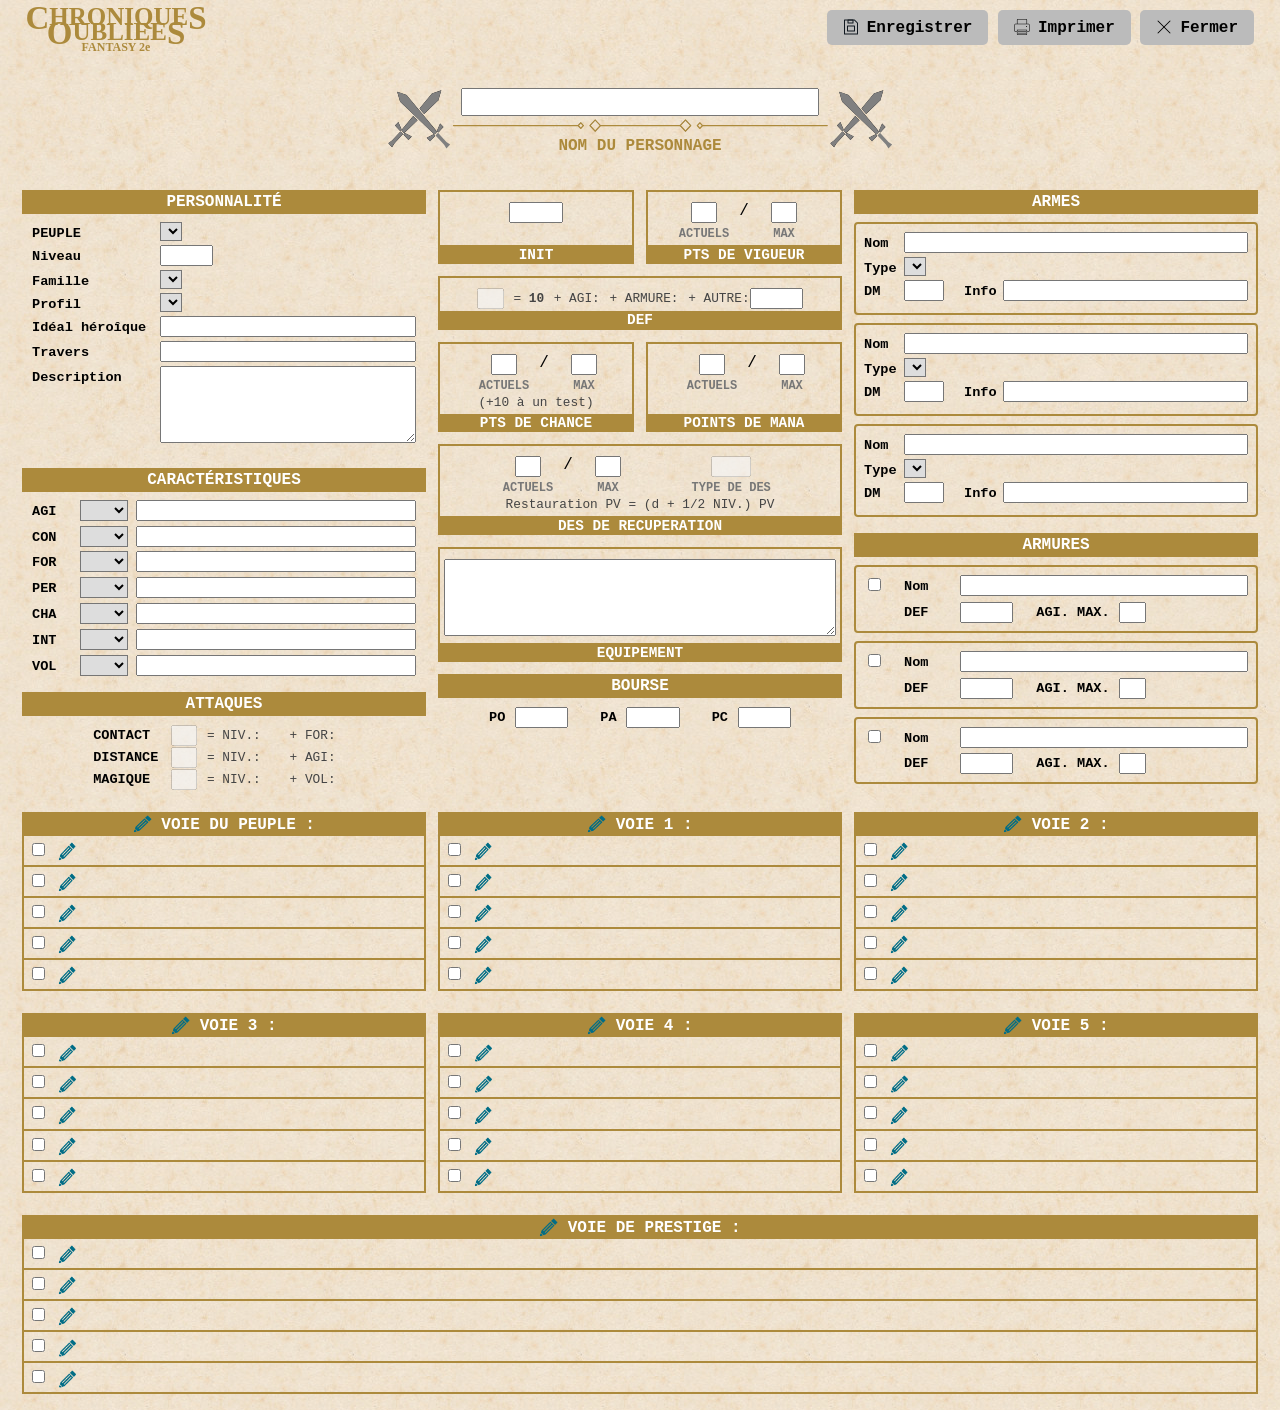
==== commit 70eb04a3: "Gestion de la liste des fiches." ====
--- a/www/fiche.html
+++ b/www/fiche.html
@@ -13,9 +13,16 @@
     <body onload="ficheBodyOnLoad()">
         <form id="FORM_FICHE">
             <header>
-                <button OnClick="btnSauverOnClick()" type="button"><span>Sauver</span></button>
-                <button OnClick="btnLireOnClick()" type="button"><span>Lire</span></button>
-                <h1>Chroniques oubliées fantasy 2e</h1>
+                <div class="titre">
+                    <div><span>C</span><span>HRONIQUE</span><span>S</span></div>
+                    <div><span>O</span><span>UBLIEE</span><span>S</span></div>
+                    <div>FANTASY 2e</div>
+                </div>
+                <div class="barreBoutons">
+                    <button id="btnSauver" type="button" title="Enregistrer la fiche"><span class="iconeBouton"><img src="img/sauver.svg"></span><span class="texteBouton">Enregistrer</span></button>
+                    <button id="btnImprimer" type="button" title="Enregistrer la fiche"><span class="iconeBouton"><img src="img/imprimer.svg"></span><span class="texteBouton">Imprimer</span></button>
+                    <button id="btnQuitter" type="button" title="Ferme la fiche"><span class="iconeBouton"><img src="img/fermer.svg"></span><span class="texteBouton">Fermer</span></button>
+                </div>
             </header>
             <main>
                 <div class="entete">
@@ -964,5 +971,6 @@
         <script src="js/fiche_metier.js"></script>
         <script src="js/fiche_evt.js"></script>
         <script src="js/fiche_json.js"></script>
+        <script src="js/commun_fichier.js"></script>
     </body>
 </html>
--- a/www/css/commun.css
+++ b/www/css/commun.css
@@ -23,7 +23,17 @@
 
 header {
     padding-top:0;
-    padding-bottom:1em;
+    padding-bottom:0;
+    display:flex;
+    justify-content: space-between;
+    position: sticky;
+    top: 0;
+    z-index:1;
+}
+
+main {
+    padding-top:0.5em;
+    z-index:0;
 }
 
 footer {
@@ -39,13 +49,63 @@
     }
 }
 
-h1 {
+/******************************************************
+Titre de page
+*******************************************************/
+
+.titre  {
+    width: 200px;
+    height:80px;
     text-align: center;
     color: #ac8a3c;
-    font-family: "Brush Script MT", cursive;
-    font-size: 2.5em;
-    margin-top: 0;
-    margin-bottom: 0;
+}
+
+.titre * {
+    font-family: Georgia, serif;
+    font-weight: bold;
+}
+
+.titre div:nth-child(1) {
+    font-size:25px;
+
+}
+
+.titre div:nth-child(2) {
+    font-size:25px;
+    position: relative;
+    top: -22px;
+}
+
+.titre div:nth-child(3) {
+    font-size:12px;
+    position: relative;
+    top: -34px;
+}
+
+.titre div span:nth-child(1) {
+    font-size:33px;
+}
+
+.titre div span:nth-child(2) {
+    vertical-align:4px;
+}
+
+.titre div span:nth-child(3) {
+    font-size:33px;
+}
+
+
+/******************************************************
+Barre de bouton
+*******************************************************/
+header div.barreBoutons {
+    height:80px;
+    padding-right:10px;
+}
+
+header div.barreBoutons button {
+    height:35px;
+    margin-top:10px;
 }
 
 /*****************************************
@@ -73,10 +133,22 @@
     display: inline-block;
 }
 
+
 button span.iconeBouton img {
     width:1em;
     height:1em;
     vertical-align: middle;
     display: inline-block;
     margin-right: 0.5em;
-}+}
+
+@media (max-width: 640px) {
+    button span.texteBouton {
+        display: none;
+    }
+    
+    button span.iconeBouton img {
+        margin-right: 0;
+    }
+    
+}
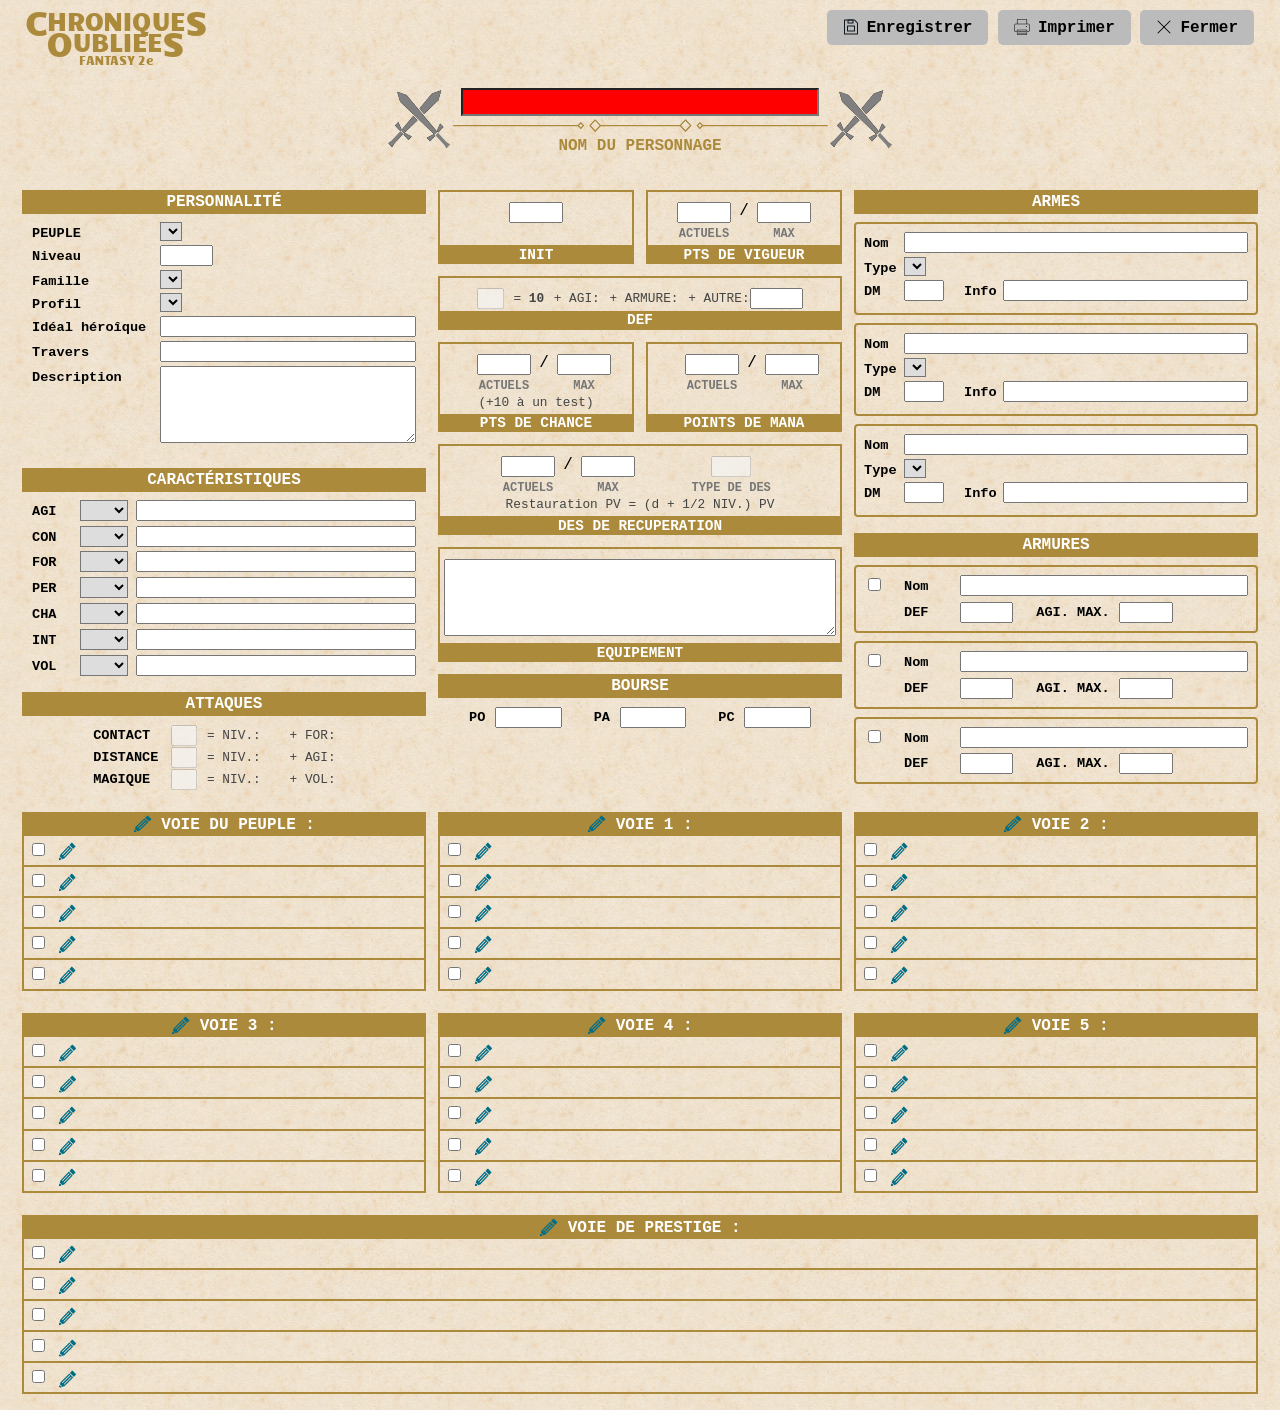
==== commit 4a615188: "Ajout de l'impression" ====
--- a/www/fiche.html
+++ b/www/fiche.html
@@ -29,7 +29,7 @@
                     <div class="logoEntete"><img src="./img/swords.svg" alt="Epées"></div>
                     <div class="zoneNomPersonnage">
                         <div class="zoneTxtNomPersonnage">
-                            <input type="text" id="TXT_NOM" name="nom" maxlength="30">
+                            <input type="text" id="TXT_NOM" name="nom" maxlength="35" required>
                         </div>
                         <img src="./img/separateur.svg" alt="séparateur">
                         <label for="TXT_NOM">Nom du personnage</label>
@@ -47,7 +47,7 @@
                                 </div>
                                 <div>
                                     <label for="TXT_NIVEAU">Niveau</label>
-                                    <span><input type="number" id="TXT_NIVEAU" name="niveau" min="1" max="30"></span>
+                                    <span><input type="number" id="TXT_NIVEAU" name="niveau" min="1" max="30" maxlength="2"></span>
                                 </div>
                                 <div>
                                     <label for="SEL_FAMILLE">Famille</label>
@@ -67,7 +67,7 @@
                                 </div>
                                 <div>
                                     <label for="TXT_DESCRIPTION">Description</label>
-                                    <span><textarea id="TXT_DESCRIPTION" name="description" maxlength="500"></textarea></span>
+                                    <span><textarea id="TXT_DESCRIPTION" name="description" maxlength="250"></textarea></span>
                                 </div>
                             </div>
                         </fieldset>
@@ -76,31 +76,31 @@
                             <div id="zoneCaracteristique" class="groupe_unique">
                                 <label for="SEL_AGI" class="labelSelectCarac" title="Agilité">AGI</label>
                                 <select id="SEL_AGI" name="AGI" class="selectCaract"></select>
-                                <input type="text" id="TXT_NOTE_AGI" name="noteAGI" class="txtNoteCarac" title="Notes et bonus pour l'agilité" maxlength="100">
+                                <input type="text" id="TXT_NOTE_AGI" name="noteAGI" class="txtNoteCarac" title="Notes et bonus pour l'agilité" maxlength="50">
 
                                 <label for="SEL_CON" class="labelSelectCarac" title="Constitution">CON</label>
                                 <select id="SEL_CON" name="CON" class="selectCaract"></select>
-                                <input type="text" id="TXT_NOTE_CON" name="noteCON" class="txtNoteCarac" title="Notes et bonus pour la constitution" maxlength="100">
+                                <input type="text" id="TXT_NOTE_CON" name="noteCON" class="txtNoteCarac" title="Notes et bonus pour la constitution" maxlength="50">
 
                                 <label for="SEL_FOR" class="labelSelectCarac" title="Force">FOR</label>
                                 <select id="SEL_FOR" name="FOR" class="selectCaract"></select>
-                                <input type="text" id="TXT_NOTE_FOR" name="noteFOR" class="txtNoteCarac" title="Notes et bonus pour la force" maxlength="100">
+                                <input type="text" id="TXT_NOTE_FOR" name="noteFOR" class="txtNoteCarac" title="Notes et bonus pour la force" maxlength="50">
 
                                 <label for="SEL_PER" class="labelSelectCarac" title="Perception">PER</label>
                                 <select id="SEL_PER" name="PER" class="selectCaract"></select>
-                                <input type="text" id="TXT_NOTE_PER" name="notePER" class="txtNoteCarac" title="Notes et bonus pour la perception" maxlength="100">
+                                <input type="text" id="TXT_NOTE_PER" name="notePER" class="txtNoteCarac" title="Notes et bonus pour la perception" maxlength="50">
 
                                 <label for="SEL_CHA" class="labelSelectCarac" title="Charisme">CHA</label>
                                 <select id="SEL_CHA" name="CHA" class="selectCaract"></select>
-                                <input type="text" id="TXT_NOTE_CHA" name="noteCHA" class="txtNoteCarac" title="Notes et bonus pour le charisme" maxlength="100">
+                                <input type="text" id="TXT_NOTE_CHA" name="noteCHA" class="txtNoteCarac" title="Notes et bonus pour le charisme" maxlength="50">
 
                                 <label for="SEL_INT" class="labelSelectCarac" title="Intelligence">INT</label>
                                 <select id="SEL_INT" name="INT" class="selectCaract"></select>
-                                <input type="text" id="TXT_NOTE_INT" name="noteINT" class="txtNoteCarac" title="Notes et bonus pour l'intelligence" maxlength="100">
+                                <input type="text" id="TXT_NOTE_INT" name="noteINT" class="txtNoteCarac" title="Notes et bonus pour l'intelligence" maxlength="50">
 
                                 <label for="SEL_VOL" class="labelSelectCarac" title="Volonté">VOL</label>
                                 <select id="SEL_VOL" name="VOL" class="selectCaract"></select>
-                                <input type="text" id="TXT_NOTE_VOL" name="noteVOL" class="txtNoteCarac" title="Notes et bonus pour la volonté" maxlength="100">
+                                <input type="text" id="TXT_NOTE_VOL" name="noteVOL" class="txtNoteCarac" title="Notes et bonus pour la volonté" maxlength="50">
                             </div>
                         </fieldset>
                         <fieldset id="ATTAQUES" class="niv1">
@@ -132,17 +132,17 @@
                             <fieldset id="zoneInitiative" class="champs_niv1" title="Initiative">
                                 <legend>INIT</legend>
                                 <div>
-                                    <input type="number" id="TXT_INITIATIVE" name="initiative">
+                                    <input type="number" id="TXT_INITIATIVE" name="initiative" min="0" max="30" title="Nombre de point d'initiative">
                                 </div>
                             </fieldset>
                             <fieldset id="zoneVigueur" class="champs_niv1" title="Points de vigueur">
                                 <legend>PTS DE VIGUEUR</legend>
                                 <div class="gridVigueur">
                                     <label class="labelDessous" for="TXT_PTS_VIGUEUR_ACTUELS">ACTUELS</label>
-                                    <input type="text" id="TXT_PTS_VIGUEUR_ACTUELS" name="vigueurActuelle" title="Nombre de points de vigueur actuels">
+                                    <input type="number" id="TXT_PTS_VIGUEUR_ACTUELS" name="vigueurActuelle"  min="0" max="30" title="Nombre de points de vigueur actuels">
                                     <span>/</span>
                                     <label class="labelDessous" for="TXT_PTS_VIGUEUR_MAX">MAX</label>
-                                    <input type="text" id="TXT_PTS_VIGUEUR_MAX" name="vigueurMax" title="Nombre de points de vigueur maximum">
+                                    <input type="number" id="TXT_PTS_VIGUEUR_MAX" name="vigueurMax"  min="0" max="30" title="Nombre de points de vigueur maximum">
                                 </div>
                             </fieldset>
                         </div>
@@ -154,7 +154,7 @@
                                     <span class="labelAide">=&nbsp;</span><span class="labelAide valeurAide">10</span>
                                     <span class="labelAide">+ AGI:</span><span id="lblAgiDefense" class="labelAide valeurAide"></span>
                                     <span class="labelAide">+ ARMURE: </span><span id="lblDefenseArmure" class="labelAide valeurAide" title="Somme des défenses des armures portées"></span>
-                                    <span class="labelAide">+ AUTRE: </span><input type="number" id="TXT_DEF_AUTRE" name="defenseAutre" title="Autre bonus de défense">
+                                    <span class="labelAide">+ AUTRE: </span><input type="number" id="TXT_DEF_AUTRE" name="defenseAutre" min="-10" max="30" title="Autre bonus de défense">
                                 </div>
                             </fieldset>
                         </div>
@@ -163,10 +163,10 @@
                                 <legend>PTS DE CHANCE</legend>
                                 <div class="gridChance">
                                     <label class="labelDessous" for="TXT_PTS_CHANCE_ACTUELS">ACTUELS</label>
-                                    <input type="text" id="TXT_PTS_CHANCE_ACTUELS" name="chanceActuelle" title="Nombre de points de chance actuels">
+                                    <input type="number" id="TXT_PTS_CHANCE_ACTUELS" name="chanceActuelle" min="0" max="30" title="Nombre de points de chance actuels">
                                     <span>/</span>
                                     <label class="labelDessous" for="TXT_PTS_CHANCE_MAX">MAX</label>
-                                    <input type="text" id="TXT_PTS_CHANCE_MAX" name="chanceMax" title="Nombre de points de chance maximum">
+                                    <input type="number" id="TXT_PTS_CHANCE_MAX" name="chanceMax" min="0" max="30" title="Nombre de points de chance maximum">
                                     <span class="labelAide">(+10 à un test)</span>
                                 </div>
                             </fieldset>
@@ -174,10 +174,10 @@
                                 <legend>POINTS DE MANA</legend>
                                 <div class="gridMana">
                                     <label class="labelDessous" for="TXT_PTS_MANA_ACTUELS">ACTUELS</label>
-                                    <input type="text" id="TXT_PTS_MANA_ACTUELS" name="manaActuelle" title="Nombre de points de mana actuels">
+                                    <input type="number" id="TXT_PTS_MANA_ACTUELS" name="manaActuelle" min="0" max="99" title="Nombre de points de mana actuels">
                                     <span>/</span>
                                     <label class="labelDessous" for="TXT_PTS_MANA_MAX">MAX</label>
-                                    <input type="text" id="TXT_PTS_MANA_MAX" name="manaMax" title="Nombre de points de mana maximum">
+                                    <input type="number" id="TXT_PTS_MANA_MAX" name="manaMax" min="0" max="99" title="Nombre de points de mana maximum">
                                 </div>
                             </fieldset>
                         </div>
@@ -186,10 +186,10 @@
                                 <legend>DES DE RECUPERATION</legend>
                                 <div class="gridRecuperation">
                                     <label class="labelDessous" for="TXT_DES_RECUP_ACTUELS">ACTUELS</label>
-                                    <input type="text" id="TXT_DES_RECUP_ACTUELS" name="recuperationActuelle" title="Nombre de dés de récupération actuels">
+                                    <input type="number" id="TXT_DES_RECUP_ACTUELS" name="recuperationActuelle" min="0" max="30" title="Nombre de dés de récupération actuel">
                                     <span>/</span>
                                     <label class="labelDessous" for="TXT_DES_RECUP_MAX">MAX</label>
-                                    <input type="text" id="TXT_DES_RECUP_MAX" name="recuperationMax" title="Nombre de dés de récupération maximum">
+                                    <input type="number" id="TXT_DES_RECUP_MAX" name="recuperationMax" min="0" max="30" title="Nombre de dés de récupération maximum">
                                     <label class="labelDessous" for="TXT_DES_RECUP">TYPE DE DES</label>
                                     <input type="text" id="TXT_DES_RECUP" disabled>
                                     <span class="labelAide">Restauration PV = (d + 1/2 NIV.) PV</span>
@@ -200,7 +200,7 @@
                             <fieldset id="EQUIPEMENT" class="champs_niv1">
                                 <legend>EQUIPEMENT</legend>
                                 <div>
-                                    <textarea id="TXT_EQUIPEMENT" name="equipement"></textarea>
+                                    <textarea id="TXT_EQUIPEMENT" name="equipement" maxlength="500"></textarea>
                                 </div>
                             </fieldset>
                         </div>
@@ -209,15 +209,15 @@
                             <div class="groupe_unique">
                                 <span>
                                     <label for="TXT_NB_PO">PO </label>
-                                    <input type="number" id="TXT_NB_PO" name="PO" title="Nombre de pièces d'or">
+                                    <input type="number" id="TXT_NB_PO" name="PO" min="0" max="1000000000" title="Nombre de pièces d'or (1 PO = 10 PA)">
                                 </span>
                                 <span>
                                     <label for="TXT_NB_PA">PA </label>
-                                    <input type="number" id="TXT_NB_PA" name="PA" title="Nombre de pièces d'argent">
+                                    <input type="number" id="TXT_NB_PA" name="PA" min="0" max="1000000000" title="Nombre de pièces d'argent (1 PA = 10 PC)">
                                 </span>
                                 <span>
                                     <label for="TXT_NB_PC">PC </label>
-                                    <input type="number" id="TXT_NB_PC" name="PC" title="Nombre de pièces de cuivre">
+                                    <input type="number" id="TXT_NB_PC" name="PC" min="0" max="1000000000" title="Nombre de pièces de cuivre">
                                 </span>
                             </div>
                         </fieldset>
@@ -229,7 +229,7 @@
                                 <div class="zoneArme">
                                     <div>
                                         <label for="NOM_ARME_1">Nom</label>
-                                        <span><input type="text" id="NOM_ARME_1" class="txtNomArme" name="nomArme"></span>
+                                        <span><input type="text" id="NOM_ARME_1" class="txtNomArme" name="nomArme" maxlength="25" title="Nom de l'arme"></span>
                                     </div>
                                     <div>
                                         <label for="SELECT_TYPE_ATTAQUE_1">Type</label>
@@ -241,10 +241,10 @@
                                     <div>
                                         <label for="DM_ARME_1">DM</label>
                                         <span class="detailArme">
-                                            <input type="number" id="DM_ARME_1" class="txtDmArme" name="dmArme">
+                                            <input type="text" id="DM_ARME_1" class="txtDmArme" name="dmArme" maxlength="10" title="DM infligés par l'arme (ex : 2d6)">
                                             <span title="Caractéristiques spéciales / Portée">
                                                 <label for="TXT_NOTE_ARME_1">Info</label>
-                                                <input type="text" id="TXT_NOTE_ARME_1" name="noteArme" class="txtNoteArme">
+                                                <input type="text" id="TXT_NOTE_ARME_1" name="noteArme" class="txtNoteArme" maxlength="50" title="Complément sur l'arme">
                                             </span>
                                         </span>
                                     </div>
@@ -254,7 +254,7 @@
                                 <div class="zoneArme">
                                     <div>
                                         <label for="NOM_ARME_2">Nom</label>
-                                        <span><input type="text" id="NOM_ARME_2" class="txtNomArme" name="nomArme"></span>
+                                        <span><input type="text" id="NOM_ARME_2" class="txtNomArme" name="nomArme" maxlength="25" title="Nom de l'arme"></span>
                                     </div>
                                     <div>
                                         <label for="SELECT_TYPE_ATTAQUE_2">Type</label>
@@ -266,10 +266,10 @@
                                     <div>
                                         <label for="DM_ARME_2">DM</label>
                                         <span class="detailArme">
-                                            <input type="number" id="DM_ARME_2" class="txtDmArme" name="dmArme">
+                                            <input type="text" id="DM_ARME_2" class="txtDmArme" name="dmArme" maxlength="10" title="DM infligés par l'arme (ex : 2d6)">
                                             <span title="Caractéristiques spéciales / Portée">
                                                 <label for="TXT_NOTE_ARME_2">Info</label>
-                                                <input type="text" id="TXT_NOTE_ARME_2" name="noteArme" class="txtNoteArme">
+                                                <input type="text" id="TXT_NOTE_ARME_2" name="noteArme" class="txtNoteArme" maxlength="50" title="Complément sur l'arme">
                                             </span>
                                         </span>
                                     </div>
@@ -279,7 +279,7 @@
                                 <div class="zoneArme">
                                     <div>
                                         <label for="NOM_ARME_3">Nom</label>
-                                        <span><input type="text" id="NOM_ARME_3" class="txtNomArme" name="nomArme"></span>
+                                        <span><input type="text" id="NOM_ARME_3" class="txtNomArme" name="nomArme" maxlength="25" title="Nom de l'arme"></span>
                                     </div>
                                     <div>
                                         <label for="SELECT_TYPE_ATTAQUE_3">Type</label>
@@ -291,10 +291,10 @@
                                     <div>
                                         <label for="DM_ARME_3">DM</label>
                                         <span class="detailArme">
-                                            <input type="number" id="DM_ARME_3" class="txtDmArme" name="dmArme">
+                                            <input type="text" id="DM_ARME_3" class="txtDmArme" name="dmArme" maxlength="10" title="DM infligés par l'arme (ex : 2d6)">
                                             <span title="Caractéristiques spéciales / Portée">
                                                 <label for="TXT_NOTE_ARME_3">Info</label>
-                                                <input type="text" id="TXT_NOTE_ARME_3" name="noteArme" class="txtNoteArme">
+                                                <input type="text" id="TXT_NOTE_ARME_3" name="noteArme" class="txtNoteArme" maxlength="50" title="Complément sur l'arme">
                                             </span>
                                         </span>
                                     </div>
@@ -306,34 +306,34 @@
                             <div id="ARMURE_1" class="zoneArmure groupe_multiple">
                                 <span class="zoneChkArmure"><input type="checkbox" id="CHK_ARMURE_1" value="Oui" title="Armure portée" class="chkArmure" name="selectionArmure"></span>
                                 <label for="TXT_NOM_ARMURE_1">Nom</label>
-                                <input type="text" id="TXT_NOM_ARMURE_1" class="txtNomArmure" name="nomArmure">
+                                <input type="text" id="TXT_NOM_ARMURE_1" class="txtNomArmure" name="nomArmure" maxlength="25" title="Nom de l'armure">
                                 <label for="TXT_DEF_ARMURE_1">DEF</label>
                                 <span>
-                                    <input type="number" id="TXT_DEF_ARMURE_1" class="txtDefArmure" name="defenseArmure">
+                                    <input type="number" id="TXT_DEF_ARMURE_1" class="txtDefArmure" name="defenseArmure" min="0" max="30" title="Défense que rajoute l'armure">
                                     <label for="TXT_AGI_ARMURE_1">AGI. MAX.</label>
-                                    <input type="text" id="TXT_AGI_ARMURE_1" class="txtAgiArmure" name="agiliteMaxArmure">
+                                    <input type="number" id="TXT_AGI_ARMURE_1" class="txtAgiArmure" name="agiliteMaxArmure" min="0" max="30" title="Agilité maximale imposée par l'armure">
                                 </span>
                             </div>
                             <div id="ARMURE_2" class="zoneArmure groupe_multiple">
                                 <span class="zoneChkArmure"><input type="checkbox" id="CHK_ARMURE_2" value="Oui" title="Armure portée" class="chkArmure" name="selectionArmure"></span>
                                 <label for="TXT_NOM_ARMURE_2">Nom</label>
-                                <input type="text" id="TXT_NOM_ARMURE_2" class="txtNomArmure" name="nomArmure">
+                                <input type="text" id="TXT_NOM_ARMURE_2" class="txtNomArmure" name="nomArmure" maxlength="25" title="Nom de l'armure">
                                 <label for="TXT_DEF_ARMURE_2">DEF</label>
                                 <span>
-                                    <input type="number" id="TXT_DEF_ARMURE_2" class="txtDefArmure" name="defenseArmure">
+                                    <input type="number" id="TXT_DEF_ARMURE_2" class="txtDefArmure" name="defenseArmure" min="0" max="30" title="Défense que rajoute l'armure">
                                     <label for="TXT_AGI_ARMURE_2">AGI. MAX.</label>
-                                    <input type="text" id="TXT_AGI_ARMURE_2" class="txtAgiArmure" name="agiliteMaxArmure">
+                                    <input type="number" id="TXT_AGI_ARMURE_2" class="txtAgiArmure" name="agiliteMaxArmure" min="0" max="30" title="Agilité maximale imposée par l'armure">
                                 </span>
                             </div>
                             <div id="ARMURE_3" class="zoneArmure groupe_multiple">
                                 <span class="zoneChkArmure"><input type="checkbox" id="CHK_ARMURE_3" value="Oui" title="Armure portée" class="chkArmure" name="selectionArmure"></span>
                                 <label for="TXT_NOM_ARMURE_3">Nom</label>
-                                <input type="text" id="TXT_NOM_ARMURE_3" class="txtNomArmure" name="nomArmure">
+                                <input type="text" id="TXT_NOM_ARMURE_3" class="txtNomArmure" name="nomArmure" maxlength="25" title="Nom de l'armure">
                                 <label for="TXT_DEF_ARMURE_3">DEF</label>
                                 <span>
-                                    <input type="number" id="TXT_DEF_ARMURE_3" class="txtDefArmure" name="defenseArmure">
+                                    <input type="number" id="TXT_DEF_ARMURE_3" class="txtDefArmure" name="defenseArmure" min="0" max="30" title="Défense que rajoute l'armure">
                                     <label for="TXT_AGI_ARMURE_3">AGI. MAX.</label>
-                                    <input type="text" id="TXT_AGI_ARMURE_3" class="txtAgiArmure" name="agiliteMaxArmure">
+                                    <input type="number" id="TXT_AGI_ARMURE_3" class="txtAgiArmure" name="agiliteMaxArmure" min="0" max="30" title="Agilité maximale imposée par l'armure">
                                 </span>
                             </div>
                         </fieldset>
@@ -914,7 +914,7 @@
                     <span><select class="dlgVoieSelectTypeVoie" id="DLGVOIE_SEL_TYPE_VOIE"></select></span>
                     <label>Nom de la voie</label>
                     <span>
-                        <input type="text" id="DLGVOIE_TXT_NOM" title="Nom de la voie">
+                        <input type="text" id="DLGVOIE_TXT_NOM" title="Nom de la voie" maxlength="40">
                         <span class="dlgVoieDisplayNom dlgVoieDisplay"></span>
                         <select class="dlgVoieSelectVoie" id="DLGVOIE_SEL_VOIE"></select>
                     </span>
@@ -941,17 +941,17 @@
                     </span>
                     <label for="DLGCAPACITE_TXT_NOM">Nom</label>
                     <span>
-                        <input type="text" id="DLGCAPACITE_TXT_NOM" title="Nom de la capacité">
+                        <input type="text" id="DLGCAPACITE_TXT_NOM"  maxlength="40" title="Nom de la capacité">
                         <span class="dlgCapaciteDisplayNom dlgCapaciteDisplay"></span>
                     </span>
                     <label for="DLGCAPACITE_TXT_DESCRIPTION">Description</label>
                     <span>
-                        <textarea id="DLGCAPACITE_TXT_DESCRIPTION"></textarea>
+                        <textarea id="DLGCAPACITE_TXT_DESCRIPTION" maxlength="500"></textarea>
                         <span class="dlgCapaciteDisplayDescription dlgCapaciteDisplay"></span>
                     </span>
                     <label for="DLGCAPACITE_TXT_COMPLEMENT">Complément</label>
                     <span>
-                        <textarea id="DLGCAPACITE_TXT_COMPLEMENT"></textarea>
+                        <textarea id="DLGCAPACITE_TXT_COMPLEMENT" maxlength="500"></textarea>
                     </span>
                 </div>
                 <div class="dlgPied">
@@ -960,6 +960,7 @@
             </form>
         </dialog>
 
+        <script src="js/outils.js"></script>
         <script src="lib/DOMPurify/purify.min.js"></script>
         <script src="data/armes.js"></script>
         <script src="data/caracteristiques.js"></script>
--- a/www/css/commun.css
+++ b/www/css/commun.css
@@ -1,3 +1,8 @@
+:root { 
+  --couleur-cadre: #ac8a3c;
+}
+
+
 /*****************************************
  * Style commun à la structure des pages.
  *****************************************/
@@ -53,15 +58,21 @@
 Titre de page
 *******************************************************/
 
+@font-face {
+  font-family: COF2Titre;
+  src: url(../font/Candal.ttf);
+  font-weight: bold;
+}
+
 .titre  {
     width: 200px;
     height:80px;
     text-align: center;
-    color: #ac8a3c;
+    color: var(--couleur-cadre);
 }
 
 .titre * {
-    font-family: Georgia, serif;
+    font-family: COF2Titre, Times;
     font-weight: bold;
 }
 
@@ -73,25 +84,25 @@
 .titre div:nth-child(2) {
     font-size:25px;
     position: relative;
-    top: -22px;
+    top: -29px;
 }
 
 .titre div:nth-child(3) {
     font-size:12px;
     position: relative;
-    top: -34px;
+    top: -48px;
 }
 
 .titre div span:nth-child(1) {
-    font-size:33px;
+    font-size:34px;
 }
 
 .titre div span:nth-child(2) {
-    vertical-align:4px;
+    vertical-align:5px;
 }
 
 .titre div span:nth-child(3) {
-    font-size:33px;
+    font-size:34px;
 }
 
 
@@ -142,7 +153,7 @@
     margin-right: 0.5em;
 }
 
-@media (max-width: 640px) {
+@media (max-width: 700px) {
     button span.texteBouton {
         display: none;
     }
--- a/www/css/fiche.css
+++ b/www/css/fiche.css
@@ -130,7 +130,7 @@
 .zoneNomPersonnage > label {
     display: block;
     text-transform : uppercase;
-    color: #ac8a3c;
+    color: var(--couleur-cadre);
     font-weight: bold;
     font-size: 1em;
 }
@@ -166,14 +166,14 @@
     border-width: 4px;
     border:0;
     border-style: solid;
-    border-color: #ac8a3c;
+    border-color: var(--couleur-cadre);
     margin:6px;
     position: relative;
 }
 
 fieldset.niv1 > legend {
     float: left;
-    background-color: #ac8a3c;
+    background-color: var(--couleur-cadre);
     text-align: center;
     font-weight: bold;
     color: white;
@@ -197,7 +197,7 @@
     border-style: solid;
     border-width: 2px;
     border-radius: 4px;
-    border-color: #ac8a3c;
+    border-color: var(--couleur-cadre);
     padding:8px;
     margin-top:8px;
     margin-bottom:0px;
@@ -229,13 +229,13 @@
     border-top:2px;
     border-bottom:0;
     border-style: solid;
-    border-color: #ac8a3c;
+    border-color: var(--couleur-cadre);
     margin:6px;
     width: 100%;
 }
 
 fieldset.champs_niv1 > legend {
-    background-color: #ac8a3c;
+    background-color: var(--couleur-cadre);
     text-align: center;
     font-weight: bold;
     color: white;
@@ -375,7 +375,7 @@
 .gridVigueur input:nth-of-type(1) {
     grid-area: input1;
     justify-self: center;
-    width: 2em;
+    width: 4em;
 }
 
 .gridVigueur span:nth-of-type(1) {
@@ -391,7 +391,7 @@
 .gridVigueur input:nth-of-type(2) {
     grid-area: input2;
     justify-self: center;
-    width: 2em;
+    width: 4em;
 }
 
 
@@ -448,7 +448,7 @@
 .gridChance input:nth-of-type(1) {
     grid-area: input1;
     justify-self: center;
-    width: 2em;
+    width: 4em;
 }
 
 .gridChance span:nth-of-type(1) {
@@ -464,7 +464,7 @@
 .gridChance input:nth-of-type(2) {
     grid-area: input2;
     justify-self: center;
-    width: 2em;
+    width: 4em;
 }
 
 .gridChance span:nth-of-type(2) {
@@ -503,7 +503,7 @@
 .gridMana input:nth-of-type(1) {
     grid-area: input1;
     justify-self: center;
-    width: 2em;
+    width: 4em;
 }
 
 .gridMana span:nth-of-type(1) {
@@ -519,7 +519,7 @@
 .gridMana input:nth-of-type(2) {
     grid-area: input2;
     justify-self: center;
-    width: 2em;
+    width: 4em;
 }
 
 /*******************************************
@@ -547,7 +547,7 @@
 .gridRecuperation input:nth-of-type(1) {
     grid-area: input1;
     justify-self: center;
-    width: 2em;
+    width: 4em;
 }
 
 .gridRecuperation span:nth-of-type(1) {
@@ -563,7 +563,7 @@
 .gridRecuperation input:nth-of-type(2) {
     grid-area: input2;
     justify-self: center;
-    width: 2em;
+    width: 4em;
 }
 
 .gridRecuperation label:nth-of-type(3)  {
@@ -604,7 +604,7 @@
 *******************************************/
 
 fieldset#zoneBourse input {
-    width:4em;
+    width:5em;
 }
 
 fieldset#zoneBourse > div {
@@ -700,7 +700,7 @@
 }
 
 fieldset#ARMURES input.txtAgiArmure {
-    width:2em;
+    width:4em;
 }
 
 /******************************************
@@ -708,7 +708,7 @@
 *******************************************/
 fieldset.zoneVoie > .titreVoie {
     float: left;
-    background-color: #ac8a3c;
+    background-color: var(--couleur-cadre);
     text-align: center;
     color: white;
     width : 100%;
@@ -737,7 +737,7 @@
     border-bottom-width: 2px;
     border-right-width: 2px;
     border-left-width: 2px;
-    border-color: #ac8a3c;
+    border-color: var(--couleur-cadre);
     padding:4px;
     margin-bottom:0px;
 }
@@ -755,6 +755,7 @@
     padding-bottom: 2px;
     font-size:75%;
     color: black;
+    word-break: break-word;
 }
 
 div.contenuCapacite > .displayCommentaireCapacite {
--- a/www/css/fiche_dialog.css
+++ b/www/css/fiche_dialog.css
@@ -3,14 +3,14 @@
 }
 
 dialog {
-    border-color: #ac8a3c;
+    border-color: var(--couleur-cadre);
     padding-top: 2em;
     border-width: 4px;
 }
 
 dialog .dlgEntete {
-    background-color: #ac8a3c;;
-    border-bottom: 2px solid #ac8a3c;
+    background-color: var(--couleur-cadre);;
+    border-bottom: 2px solid var(--couleur-cadre);
     width : 100%;
     position: absolute;
     left: 0;
@@ -39,14 +39,14 @@
     padding-right:0;
     border-width: 1px;
     border-style: solid;
-    border-color: #ac8a3c;
+    border-color: var(--couleur-cadre);
     width : 17px;
     height : 18px;
     font-size: 16px;
     vertical-align: middle;
     text-align: center;
     font-weight: bold;
-    background-color: #ac8a3c;
+    background-color: var(--couleur-cadre);
     transition-duration: 0.4s;
     outline: none;
 }
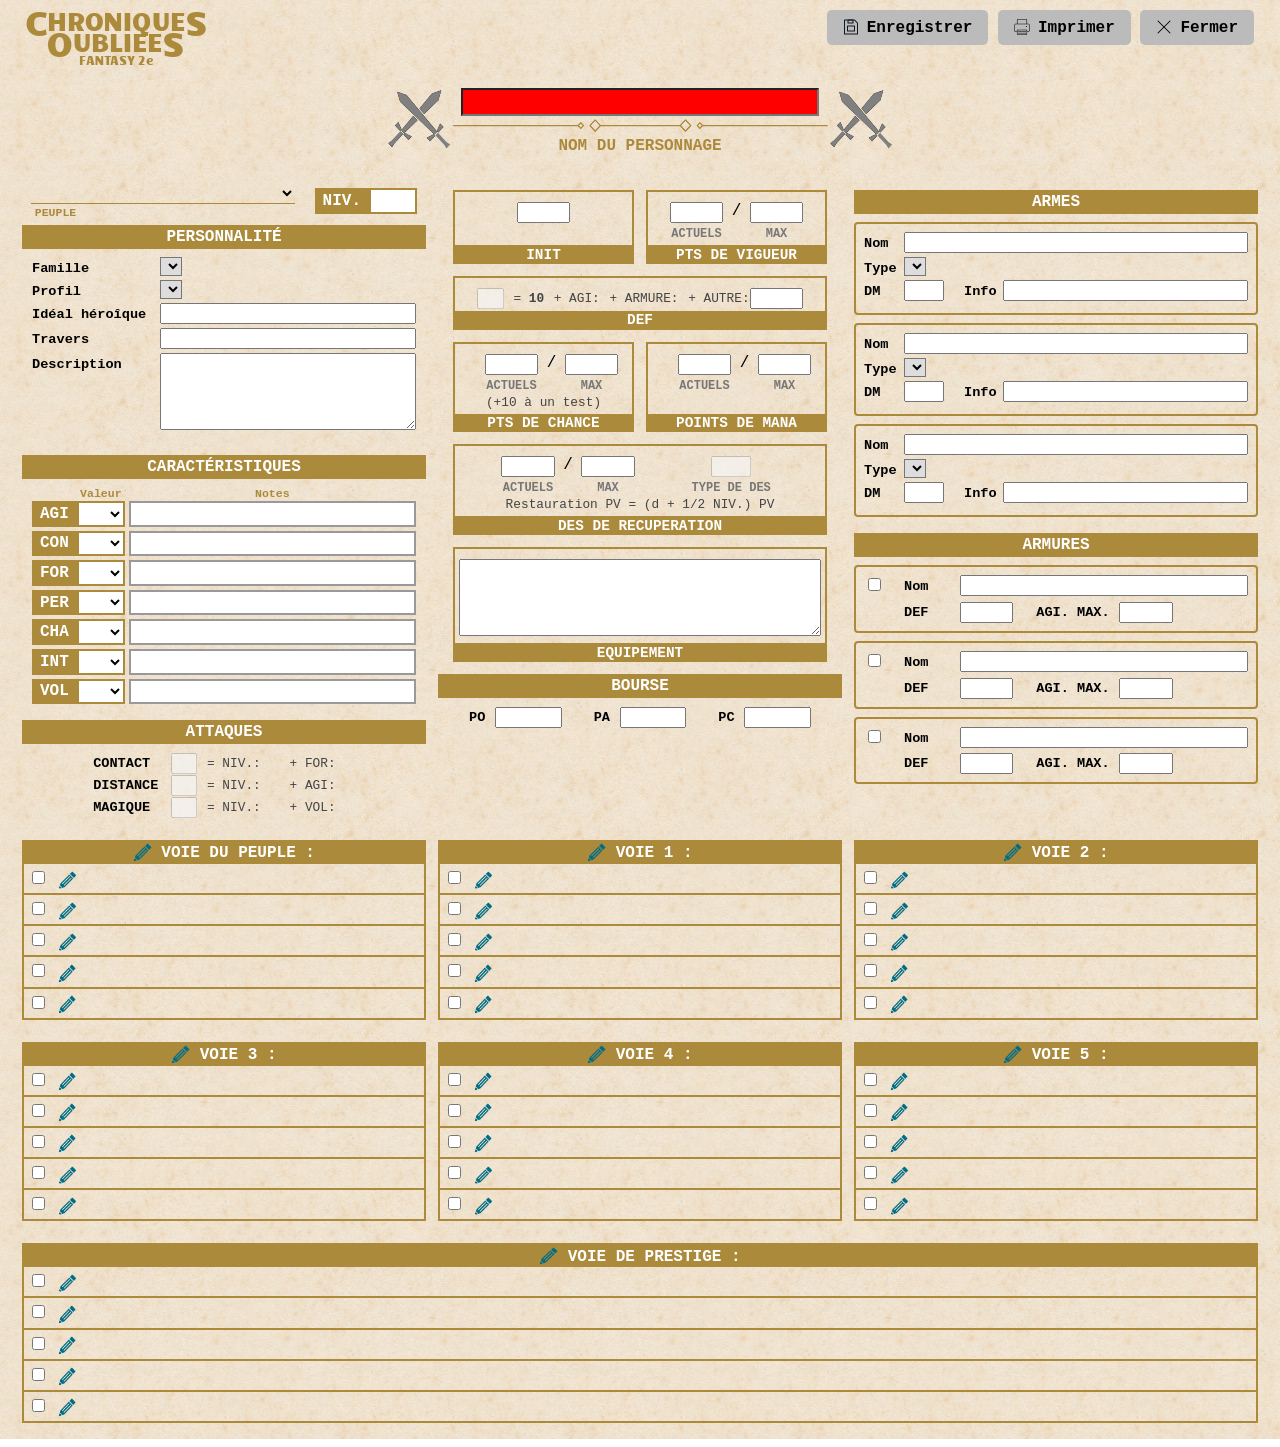
==== commit 6bd3564b: "Ajout de l'impression" ====
--- a/www/fiche.html
+++ b/www/fiche.html
@@ -38,18 +38,30 @@
                 </div>
                 <div class="col_container">
                     <div class="colonne">
+                        <div id="peuple_niv" class="ligne_niv1">
+                            <div>
+                                <div class="case3">
+                                    <label for="SEL_PEUPLE" class="legende_case"><span>Peuple</span></label>
+                                    <div class="grille_case">
+                                        <div class="valeur_case">
+                                            <select id="SEL_PEUPLE" name="idPeuple" title="Peuple du personnage"></select>
+                                        </div>
+                                    </div>
+                                </div>
+                            </div>
+                            <div class="case2">
+                                <label for="TXT_NIVEAU" class="legende_case"><span>NIV.</span></label>
+                                <div class="grille_case">
+                                    <div class="valeur_case">
+                                        <input type="number" id="TXT_NIVEAU" name="niveau" min="1" max="30" maxlength="2" title="Niveau du personnage">
+                                    </div>
+                                </div>
+                            </div>
+                        </div>
                         <fieldset id="PERSONNALITE" class="niv1">
                             <legend>PERSONNALIT&Eacute;</legend>
                             <div id="zonePersonnalite" class="groupe_unique">
                                 <div>
-                                    <label for="SEL_PEUPLE">PEUPLE</label>
-                                    <span><select id="SEL_PEUPLE" name="idPeuple"></select></span>
-                                </div>
-                                <div>
-                                    <label for="TXT_NIVEAU">Niveau</label>
-                                    <span><input type="number" id="TXT_NIVEAU" name="niveau" min="1" max="30" maxlength="2"></span>
-                                </div>
-                                <div>
                                     <label for="SEL_FAMILLE">Famille</label>
                                     <span><select id="SEL_FAMILLE" name="idFamille"></select></span>
                                 </div>
@@ -74,33 +86,92 @@
                         <fieldset id="CARAC" class="niv1">
                             <legend>Caractéristiques</legend>
                             <div id="zoneCaracteristique" class="groupe_unique">
-                                <label for="SEL_AGI" class="labelSelectCarac" title="Agilité">AGI</label>
-                                <select id="SEL_AGI" name="AGI" class="selectCaract"></select>
-                                <input type="text" id="TXT_NOTE_AGI" name="noteAGI" class="txtNoteCarac" title="Notes et bonus pour l'agilité" maxlength="50">
-
-                                <label for="SEL_CON" class="labelSelectCarac" title="Constitution">CON</label>
-                                <select id="SEL_CON" name="CON" class="selectCaract"></select>
-                                <input type="text" id="TXT_NOTE_CON" name="noteCON" class="txtNoteCarac" title="Notes et bonus pour la constitution" maxlength="50">
-
-                                <label for="SEL_FOR" class="labelSelectCarac" title="Force">FOR</label>
-                                <select id="SEL_FOR" name="FOR" class="selectCaract"></select>
-                                <input type="text" id="TXT_NOTE_FOR" name="noteFOR" class="txtNoteCarac" title="Notes et bonus pour la force" maxlength="50">
-
-                                <label for="SEL_PER" class="labelSelectCarac" title="Perception">PER</label>
-                                <select id="SEL_PER" name="PER" class="selectCaract"></select>
-                                <input type="text" id="TXT_NOTE_PER" name="notePER" class="txtNoteCarac" title="Notes et bonus pour la perception" maxlength="50">
-
-                                <label for="SEL_CHA" class="labelSelectCarac" title="Charisme">CHA</label>
-                                <select id="SEL_CHA" name="CHA" class="selectCaract"></select>
-                                <input type="text" id="TXT_NOTE_CHA" name="noteCHA" class="txtNoteCarac" title="Notes et bonus pour le charisme" maxlength="50">
-
-                                <label for="SEL_INT" class="labelSelectCarac" title="Intelligence">INT</label>
-                                <select id="SEL_INT" name="INT" class="selectCaract"></select>
-                                <input type="text" id="TXT_NOTE_INT" name="noteINT" class="txtNoteCarac" title="Notes et bonus pour l'intelligence" maxlength="50">
-
-                                <label for="SEL_VOL" class="labelSelectCarac" title="Volonté">VOL</label>
-                                <select id="SEL_VOL" name="VOL" class="selectCaract"></select>
-                                <input type="text" id="TXT_NOTE_VOL" name="noteVOL" class="txtNoteCarac" title="Notes et bonus pour la volonté" maxlength="50">
+                                <div class="case2">
+                                    <label for="SEL_AGI" class="legende_case"><span>AGI</span></label>
+                                    <div class="grille_case">
+                                        <div class="valeur_case">
+                                            <select id="SEL_AGI" name="AGI" class="selectCaract"></select>
+                                            <span class="labelFond">Valeur</span>
+                                        </div>
+                                        <div class="valeur_case">
+                                            <input type="text" id="TXT_NOTE_AGI" name="noteAGI" class="txtNoteCarac" title="Notes et bonus pour l'agilité" maxlength="50">
+                                            <span class="labelFond">Notes</span>
+                                        </div>
+                                    </div>
+                                </div>
+
+                                <div class="case2">
+                                    <label for="SEL_CON" class="legende_case"><span>CON</span></label>
+                                    <div class="grille_case">
+                                        <div class="valeur_case">
+                                            <select id="SEL_CON" name="CON" class="selectCaract"></select>
+                                        </div>
+                                        <div class="valeur_case">
+                                            <input type="text" id="TXT_NOTE_CON" name="noteCON" class="txtNoteCarac" title="Notes et bonus pour la constitution" maxlength="50">
+                                        </div>
+                                    </div>
+                                </div>
+
+                                <div class="case2">
+                                    <label for="SEL_FOR" class="legende_case"><span>FOR</span></label>
+                                    <div class="grille_case">
+                                        <div class="valeur_case">
+                                            <select id="SEL_FOR" name="FOR" class="selectCaract"></select>
+                                        </div>
+                                        <div class="valeur_case">
+                                            <input type="text" id="TXT_NOTE_FOR" name="noteFOR" class="txtNoteCarac" title="Notes et bonus pour la force" maxlength="50">
+                                        </div>
+                                    </div>
+                                </div>
+
+                                <div class="case2">
+                                    <label for="SEL_PER" class="legende_case"><span>PER</span></label>
+                                    <div class="grille_case">
+                                        <div class="valeur_case">
+                                            <select id="SEL_PER" name="PER" class="selectCaract"></select>
+                                        </div>
+                                        <div class="valeur_case">
+                                            <input type="text" id="TXT_NOTE_PER" name="notePER" class="txtNoteCarac" title="Notes et bonus pour la perception" maxlength="50">
+                                        </div>
+                                    </div>
+                                </div>
+
+                                <div class="case2">
+                                    <label for="SEL_CHA" class="legende_case"><span>CHA</span></label>
+                                    <div class="grille_case">
+                                        <div class="valeur_case">
+                                            <select id="SEL_CHA" name="CHA" class="selectCaract"></select>
+                                        </div>
+                                        <div class="valeur_case">
+                                            <input type="text" id="TXT_NOTE_CHA" name="noteCHA" class="txtNoteCarac" title="Notes et bonus pour le charisme" maxlength="50">
+                                        </div>
+                                    </div>
+                                </div>
+
+                                <div class="case2">
+                                    <label for="SEL_INT" class="legende_case"><span>INT</span></label>
+                                    <div class="grille_case">
+                                        <div class="valeur_case">
+                                            <select id="SEL_INT" name="INT" class="selectCaract"></select>
+                                        </div>
+                                        <div class="valeur_case">
+                                            <input type="text" id="TXT_NOTE_INT" name="noteINT" class="txtNoteCarac" title="Notes et bonus pour l'intelligence" maxlength="50">
+                                        </div>
+                                    </div>
+                                </div>
+
+                                <div class="case2">
+                                    <label for="SEL_VOL" class="legende_case"><span>VOL</span></label>
+                                    <div class="grille_case">
+                                        <div class="valeur_case">
+                                            <select id="SEL_VOL" name="VOL" class="selectCaract"></select>
+                                        </div>
+                                        <div class="valeur_case">
+                                            <input type="text" id="TXT_NOTE_VOL" name="noteVOL" class="txtNoteCarac" title="Notes et bonus pour la volonté" maxlength="50">
+                                        </div>
+                                    </div>
+                                </div>
+
                             </div>
                         </fieldset>
                         <fieldset id="ATTAQUES" class="niv1">
@@ -353,59 +424,59 @@
                                 <input type="hidden" class="txtNomVoie" name="nomVoie">
                             </legend>
 
-                            <div class="zoneCapacite groupe_voie">
-                                <div class="contenuCapacite">
-                                    <span><input type="checkbox" class="chkCapacite" name="selectionCapacite" value="Oui"></span>
-                                    <button class="btnModif" type="button"></button>
-                                    <span class="displayTitreCapacite"></span>
-                                    <span class="displayDescriptionCapacite"></span>
-                                    <span class="displayCommentaireCapacite"></span>
-                                </div>
-                                <input type="hidden" class="txtRangCapacite">
-                                <input type="hidden" class="txtNomCapacite">
-                                <input type="hidden" class="txtDescriptionCapacite">
-                                <input type="hidden" class="txtComplementCapacite">
-                            </div>
-                            <div class="zoneCapacite groupe_voie">
-                                <div class="contenuCapacite">
-                                    <span><input type="checkbox" class="chkCapacite" name="selectionCapacite" value="Oui"></span>
-                                    <button class="btnModif" type="button"></button>
-                                    <span class="displayTitreCapacite"></span>
-                                    <span class="displayDescriptionCapacite"></span>
-                                    <span class="displayCommentaireCapacite"></span>
-                                </div>
-                                <input type="hidden" class="txtRangCapacite">
-                                <input type="hidden" class="txtNomCapacite">
-                                <input type="hidden" class="txtDescriptionCapacite">
-                                <input type="hidden" class="txtComplementCapacite">
-                            </div>
-                            <div class="zoneCapacite groupe_voie">
-                                <div class="contenuCapacite">
-                                    <span><input type="checkbox" class="chkCapacite" name="selectionCapacite" value="Oui"></span>
-                                    <button class="btnModif" type="button"></button>
-                                    <span class="displayTitreCapacite"></span>
-                                    <span class="displayDescriptionCapacite"></span>
-                                    <span class="displayCommentaireCapacite"></span>
-                                </div>
-                                <input type="hidden" class="txtRangCapacite">
-                                <input type="hidden" class="txtNomCapacite">
-                                <input type="hidden" class="txtDescriptionCapacite">
-                                <input type="hidden" class="txtComplementCapacite">
-                            </div>
-                            <div class="zoneCapacite groupe_voie">
-                                <div class="contenuCapacite">
-                                    <span><input type="checkbox" class="chkCapacite" name="selectionCapacite" value="Oui"></span>
-                                    <button class="btnModif" type="button"></button>
-                                    <span class="displayTitreCapacite"></span>
-                                    <span class="displayDescriptionCapacite"></span>
-                                    <span class="displayCommentaireCapacite"></span>
-                                </div>
-                                <input type="hidden" class="txtRangCapacite">
-                                <input type="hidden" class="txtNomCapacite">
-                                <input type="hidden" class="txtDescriptionCapacite">
-                                <input type="hidden" class="txtComplementCapacite">
-                            </div>
-                            <div class="zoneCapacite groupe_voie">
+                            <div class="zoneCapacite">
+                                <div class="contenuCapacite">
+                                    <span><input type="checkbox" class="chkCapacite" name="selectionCapacite" value="Oui"></span>
+                                    <button class="btnModif" type="button"></button>
+                                    <span class="displayTitreCapacite"></span>
+                                    <span class="displayDescriptionCapacite"></span>
+                                    <span class="displayCommentaireCapacite"></span>
+                                </div>
+                                <input type="hidden" class="txtRangCapacite">
+                                <input type="hidden" class="txtNomCapacite">
+                                <input type="hidden" class="txtDescriptionCapacite">
+                                <input type="hidden" class="txtComplementCapacite">
+                            </div>
+                            <div class="zoneCapacite">
+                                <div class="contenuCapacite">
+                                    <span><input type="checkbox" class="chkCapacite" name="selectionCapacite" value="Oui"></span>
+                                    <button class="btnModif" type="button"></button>
+                                    <span class="displayTitreCapacite"></span>
+                                    <span class="displayDescriptionCapacite"></span>
+                                    <span class="displayCommentaireCapacite"></span>
+                                </div>
+                                <input type="hidden" class="txtRangCapacite">
+                                <input type="hidden" class="txtNomCapacite">
+                                <input type="hidden" class="txtDescriptionCapacite">
+                                <input type="hidden" class="txtComplementCapacite">
+                            </div>
+                            <div class="zoneCapacite">
+                                <div class="contenuCapacite">
+                                    <span><input type="checkbox" class="chkCapacite" name="selectionCapacite" value="Oui"></span>
+                                    <button class="btnModif" type="button"></button>
+                                    <span class="displayTitreCapacite"></span>
+                                    <span class="displayDescriptionCapacite"></span>
+                                    <span class="displayCommentaireCapacite"></span>
+                                </div>
+                                <input type="hidden" class="txtRangCapacite">
+                                <input type="hidden" class="txtNomCapacite">
+                                <input type="hidden" class="txtDescriptionCapacite">
+                                <input type="hidden" class="txtComplementCapacite">
+                            </div>
+                            <div class="zoneCapacite">
+                                <div class="contenuCapacite">
+                                    <span><input type="checkbox" class="chkCapacite" name="selectionCapacite" value="Oui"></span>
+                                    <button class="btnModif" type="button"></button>
+                                    <span class="displayTitreCapacite"></span>
+                                    <span class="displayDescriptionCapacite"></span>
+                                    <span class="displayCommentaireCapacite"></span>
+                                </div>
+                                <input type="hidden" class="txtRangCapacite">
+                                <input type="hidden" class="txtNomCapacite">
+                                <input type="hidden" class="txtDescriptionCapacite">
+                                <input type="hidden" class="txtComplementCapacite">
+                            </div>
+                            <div class="zoneCapacite">
                                 <div class="contenuCapacite">
                                     <span><input type="checkbox" class="chkCapacite" name="selectionCapacite" value="Oui"></span>
                                     <button class="btnModif" type="button"></button>
@@ -432,7 +503,7 @@
                                 <input type="hidden" class="txtIdVoie" name="idVoie">
                                 <input type="hidden" class="txtNomVoie" name="nomVoie">
                             </legend>
-                            <div class="zoneCapacite groupe_voie">
+                            <div class="zoneCapacite">
                                 <div class="contenuCapacite">
                                     <span><input type="checkbox" class="chkCapacite" name="selectionCapacite" value="Oui"></span>
                                     <button class="btnModif" type="button"></button>
@@ -445,46 +516,46 @@
                                 <input type="hidden" class="txtDescriptionCapacite">
                                 <input type="hidden" class="txtComplementCapacite">
                             </div>
-                            <div class="zoneCapacite groupe_voie">
-                                <div class="contenuCapacite">
-                                    <span><input type="checkbox" class="chkCapacite" name="selectionCapacite" value="Oui"></span>
-                                    <button class="btnModif" type="button"></button>
-                                    <span class="displayTitreCapacite"></span>
-                                    <span class="displayDescriptionCapacite"></span>
-                                    <span class="displayCommentaireCapacite"></span>
-                                </div>
-                                <input type="hidden" class="txtRangCapacite">
-                                <input type="hidden" class="txtNomCapacite">
-                                <input type="hidden" class="txtDescriptionCapacite">
-                                <input type="hidden" class="txtComplementCapacite">
-                            </div>
-                            <div class="zoneCapacite groupe_voie">
-                                <div class="contenuCapacite">
-                                    <span><input type="checkbox" class="chkCapacite" name="selectionCapacite" value="Oui"></span>
-                                    <button class="btnModif" type="button"></button>
-                                    <span class="displayTitreCapacite"></span>
-                                    <span class="displayDescriptionCapacite"></span>
-                                    <span class="displayCommentaireCapacite"></span>
-                                </div>
-                                <input type="hidden" class="txtRangCapacite">
-                                <input type="hidden" class="txtNomCapacite">
-                                <input type="hidden" class="txtDescriptionCapacite">
-                                <input type="hidden" class="txtComplementCapacite">
-                            </div>
-                            <div class="zoneCapacite groupe_voie">
-                                <div class="contenuCapacite">
-                                    <span><input type="checkbox" class="chkCapacite" name="selectionCapacite" value="Oui"></span>
-                                    <button class="btnModif" type="button"></button>
-                                    <span class="displayTitreCapacite"></span>
-                                    <span class="displayDescriptionCapacite"></span>
-                                    <span class="displayCommentaireCapacite"></span>
-                                </div>
-                                <input type="hidden" class="txtRangCapacite">
-                                <input type="hidden" class="txtNomCapacite">
-                                <input type="hidden" class="txtDescriptionCapacite">
-                                <input type="hidden" class="txtComplementCapacite">
-                            </div>
-                            <div class="zoneCapacite groupe_voie">
+                            <div class="zoneCapacite">
+                                <div class="contenuCapacite">
+                                    <span><input type="checkbox" class="chkCapacite" name="selectionCapacite" value="Oui"></span>
+                                    <button class="btnModif" type="button"></button>
+                                    <span class="displayTitreCapacite"></span>
+                                    <span class="displayDescriptionCapacite"></span>
+                                    <span class="displayCommentaireCapacite"></span>
+                                </div>
+                                <input type="hidden" class="txtRangCapacite">
+                                <input type="hidden" class="txtNomCapacite">
+                                <input type="hidden" class="txtDescriptionCapacite">
+                                <input type="hidden" class="txtComplementCapacite">
+                            </div>
+                            <div class="zoneCapacite">
+                                <div class="contenuCapacite">
+                                    <span><input type="checkbox" class="chkCapacite" name="selectionCapacite" value="Oui"></span>
+                                    <button class="btnModif" type="button"></button>
+                                    <span class="displayTitreCapacite"></span>
+                                    <span class="displayDescriptionCapacite"></span>
+                                    <span class="displayCommentaireCapacite"></span>
+                                </div>
+                                <input type="hidden" class="txtRangCapacite">
+                                <input type="hidden" class="txtNomCapacite">
+                                <input type="hidden" class="txtDescriptionCapacite">
+                                <input type="hidden" class="txtComplementCapacite">
+                            </div>
+                            <div class="zoneCapacite">
+                                <div class="contenuCapacite">
+                                    <span><input type="checkbox" class="chkCapacite" name="selectionCapacite" value="Oui"></span>
+                                    <button class="btnModif" type="button"></button>
+                                    <span class="displayTitreCapacite"></span>
+                                    <span class="displayDescriptionCapacite"></span>
+                                    <span class="displayCommentaireCapacite"></span>
+                                </div>
+                                <input type="hidden" class="txtRangCapacite">
+                                <input type="hidden" class="txtNomCapacite">
+                                <input type="hidden" class="txtDescriptionCapacite">
+                                <input type="hidden" class="txtComplementCapacite">
+                            </div>
+                            <div class="zoneCapacite">
                                 <div class="contenuCapacite">
                                     <span><input type="checkbox" class="chkCapacite" name="selectionCapacite" value="Oui"></span>
                                     <button class="btnModif" type="button"></button>
@@ -511,59 +582,59 @@
                                 <input type="hidden" class="txtIdVoie" name="idVoie">
                                 <input type="hidden" class="txtNomVoie" name="nomVoie">
                             </legend>
-                            <div class="zoneCapacite groupe_voie">
-                                <div class="contenuCapacite">
-                                    <span><input type="checkbox" class="chkCapacite" name="selectionCapacite" value="Oui"></span>
-                                    <button class="btnModif" type="button"></button>
-                                    <span class="displayTitreCapacite"></span>
-                                    <span class="displayDescriptionCapacite"></span>
-                                    <span class="displayCommentaireCapacite"></span>
-                                </div>
-                                <input type="hidden" class="txtRangCapacite">
-                                <input type="hidden" class="txtNomCapacite">
-                                <input type="hidden" class="txtDescriptionCapacite">
-                                <input type="hidden" class="txtComplementCapacite">
-                            </div>
-                            <div class="zoneCapacite groupe_voie">
-                                <div class="contenuCapacite">
-                                    <span><input type="checkbox" class="chkCapacite" name="selectionCapacite" value="Oui"></span>
-                                    <button class="btnModif" type="button"></button>
-                                    <span class="displayTitreCapacite"></span>
-                                    <span class="displayDescriptionCapacite"></span>
-                                    <span class="displayCommentaireCapacite"></span>
-                                </div>
-                                <input type="hidden" class="txtRangCapacite">
-                                <input type="hidden" class="txtNomCapacite">
-                                <input type="hidden" class="txtDescriptionCapacite">
-                                <input type="hidden" class="txtComplementCapacite">
-                            </div>
-                            <div class="zoneCapacite groupe_voie">
-                                <div class="contenuCapacite">
-                                    <span><input type="checkbox" class="chkCapacite" name="selectionCapacite" value="Oui"></span>
-                                    <button class="btnModif" type="button"></button>
-                                    <span class="displayTitreCapacite"></span>
-                                    <span class="displayDescriptionCapacite"></span>
-                                    <span class="displayCommentaireCapacite"></span>
-                                </div>
-                                <input type="hidden" class="txtRangCapacite">
-                                <input type="hidden" class="txtNomCapacite">
-                                <input type="hidden" class="txtDescriptionCapacite">
-                                <input type="hidden" class="txtComplementCapacite">
-                            </div>
-                            <div class="zoneCapacite groupe_voie">
-                                <div class="contenuCapacite">
-                                    <span><input type="checkbox" class="chkCapacite" name="selectionCapacite" value="Oui"></span>
-                                    <button class="btnModif" type="button"></button>
-                                    <span class="displayTitreCapacite"></span>
-                                    <span class="displayDescriptionCapacite"></span>
-                                    <span class="displayCommentaireCapacite"></span>
-                                </div>
-                                <input type="hidden" class="txtRangCapacite">
-                                <input type="hidden" class="txtNomCapacite">
-                                <input type="hidden" class="txtDescriptionCapacite">
-                                <input type="hidden" class="txtComplementCapacite">
-                            </div>
-                            <div class="zoneCapacite groupe_voie">
+                            <div class="zoneCapacite">
+                                <div class="contenuCapacite">
+                                    <span><input type="checkbox" class="chkCapacite" name="selectionCapacite" value="Oui"></span>
+                                    <button class="btnModif" type="button"></button>
+                                    <span class="displayTitreCapacite"></span>
+                                    <span class="displayDescriptionCapacite"></span>
+                                    <span class="displayCommentaireCapacite"></span>
+                                </div>
+                                <input type="hidden" class="txtRangCapacite">
+                                <input type="hidden" class="txtNomCapacite">
+                                <input type="hidden" class="txtDescriptionCapacite">
+                                <input type="hidden" class="txtComplementCapacite">
+                            </div>
+                            <div class="zoneCapacite">
+                                <div class="contenuCapacite">
+                                    <span><input type="checkbox" class="chkCapacite" name="selectionCapacite" value="Oui"></span>
+                                    <button class="btnModif" type="button"></button>
+                                    <span class="displayTitreCapacite"></span>
+                                    <span class="displayDescriptionCapacite"></span>
+                                    <span class="displayCommentaireCapacite"></span>
+                                </div>
+                                <input type="hidden" class="txtRangCapacite">
+                                <input type="hidden" class="txtNomCapacite">
+                                <input type="hidden" class="txtDescriptionCapacite">
+                                <input type="hidden" class="txtComplementCapacite">
+                            </div>
+                            <div class="zoneCapacite">
+                                <div class="contenuCapacite">
+                                    <span><input type="checkbox" class="chkCapacite" name="selectionCapacite" value="Oui"></span>
+                                    <button class="btnModif" type="button"></button>
+                                    <span class="displayTitreCapacite"></span>
+                                    <span class="displayDescriptionCapacite"></span>
+                                    <span class="displayCommentaireCapacite"></span>
+                                </div>
+                                <input type="hidden" class="txtRangCapacite">
+                                <input type="hidden" class="txtNomCapacite">
+                                <input type="hidden" class="txtDescriptionCapacite">
+                                <input type="hidden" class="txtComplementCapacite">
+                            </div>
+                            <div class="zoneCapacite">
+                                <div class="contenuCapacite">
+                                    <span><input type="checkbox" class="chkCapacite" name="selectionCapacite" value="Oui"></span>
+                                    <button class="btnModif" type="button"></button>
+                                    <span class="displayTitreCapacite"></span>
+                                    <span class="displayDescriptionCapacite"></span>
+                                    <span class="displayCommentaireCapacite"></span>
+                                </div>
+                                <input type="hidden" class="txtRangCapacite">
+                                <input type="hidden" class="txtNomCapacite">
+                                <input type="hidden" class="txtDescriptionCapacite">
+                                <input type="hidden" class="txtComplementCapacite">
+                            </div>
+                            <div class="zoneCapacite">
                                 <div class="contenuCapacite">
                                     <span><input type="checkbox" class="chkCapacite" name="selectionCapacite" value="Oui"></span>
                                     <button class="btnModif" type="button"></button>
@@ -593,59 +664,59 @@
                                 <input type="hidden" class="txtIdVoie" name="idVoie">
                                 <input type="hidden" class="txtNomVoie" name="nomVoie">
                             </legend>
-                            <div class="zoneCapacite groupe_voie">
-                                <div class="contenuCapacite">
-                                    <span><input type="checkbox" class="chkCapacite" name="selectionCapacite" value="Oui"></span>
-                                    <button class="btnModif" type="button"></button>
-                                    <span class="displayTitreCapacite"></span>
-                                    <span class="displayDescriptionCapacite"></span>
-                                    <span class="displayCommentaireCapacite"></span>
-                                </div>
-                                <input type="hidden" class="txtRangCapacite">
-                                <input type="hidden" class="txtNomCapacite">
-                                <input type="hidden" class="txtDescriptionCapacite">
-                                <input type="hidden" class="txtComplementCapacite">
-                            </div>
-                            <div class="zoneCapacite groupe_voie">
-                                <div class="contenuCapacite">
-                                    <span><input type="checkbox" class="chkCapacite" name="selectionCapacite" value="Oui"></span>
-                                    <button class="btnModif" type="button"></button>
-                                    <span class="displayTitreCapacite"></span>
-                                    <span class="displayDescriptionCapacite"></span>
-                                    <span class="displayCommentaireCapacite"></span>
-                                </div>
-                                <input type="hidden" class="txtRangCapacite">
-                                <input type="hidden" class="txtNomCapacite">
-                                <input type="hidden" class="txtDescriptionCapacite">
-                                <input type="hidden" class="txtComplementCapacite">
-                            </div>
-                            <div class="zoneCapacite groupe_voie">
-                                <div class="contenuCapacite">
-                                    <span><input type="checkbox" class="chkCapacite" name="selectionCapacite" value="Oui"></span>
-                                    <button class="btnModif" type="button"></button>
-                                    <span class="displayTitreCapacite"></span>
-                                    <span class="displayDescriptionCapacite"></span>
-                                    <span class="displayCommentaireCapacite"></span>
-                                </div>
-                                <input type="hidden" class="txtRangCapacite">
-                                <input type="hidden" class="txtNomCapacite">
-                                <input type="hidden" class="txtDescriptionCapacite">
-                                <input type="hidden" class="txtComplementCapacite">
-                            </div>
-                            <div class="zoneCapacite groupe_voie">
-                                <div class="contenuCapacite">
-                                    <span><input type="checkbox" class="chkCapacite" name="selectionCapacite" value="Oui"></span>
-                                    <button class="btnModif" type="button"></button>
-                                    <span class="displayTitreCapacite"></span>
-                                    <span class="displayDescriptionCapacite"></span>
-                                    <span class="displayCommentaireCapacite"></span>
-                                </div>
-                                <input type="hidden" class="txtRangCapacite">
-                                <input type="hidden" class="txtNomCapacite">
-                                <input type="hidden" class="txtDescriptionCapacite">
-                                <input type="hidden" class="txtComplementCapacite">
-                            </div>
-                            <div class="zoneCapacite groupe_voie">
+                            <div class="zoneCapacite">
+                                <div class="contenuCapacite">
+                                    <span><input type="checkbox" class="chkCapacite" name="selectionCapacite" value="Oui"></span>
+                                    <button class="btnModif" type="button"></button>
+                                    <span class="displayTitreCapacite"></span>
+                                    <span class="displayDescriptionCapacite"></span>
+                                    <span class="displayCommentaireCapacite"></span>
+                                </div>
+                                <input type="hidden" class="txtRangCapacite">
+                                <input type="hidden" class="txtNomCapacite">
+                                <input type="hidden" class="txtDescriptionCapacite">
+                                <input type="hidden" class="txtComplementCapacite">
+                            </div>
+                            <div class="zoneCapacite">
+                                <div class="contenuCapacite">
+                                    <span><input type="checkbox" class="chkCapacite" name="selectionCapacite" value="Oui"></span>
+                                    <button class="btnModif" type="button"></button>
+                                    <span class="displayTitreCapacite"></span>
+                                    <span class="displayDescriptionCapacite"></span>
+                                    <span class="displayCommentaireCapacite"></span>
+                                </div>
+                                <input type="hidden" class="txtRangCapacite">
+                                <input type="hidden" class="txtNomCapacite">
+                                <input type="hidden" class="txtDescriptionCapacite">
+                                <input type="hidden" class="txtComplementCapacite">
+                            </div>
+                            <div class="zoneCapacite">
+                                <div class="contenuCapacite">
+                                    <span><input type="checkbox" class="chkCapacite" name="selectionCapacite" value="Oui"></span>
+                                    <button class="btnModif" type="button"></button>
+                                    <span class="displayTitreCapacite"></span>
+                                    <span class="displayDescriptionCapacite"></span>
+                                    <span class="displayCommentaireCapacite"></span>
+                                </div>
+                                <input type="hidden" class="txtRangCapacite">
+                                <input type="hidden" class="txtNomCapacite">
+                                <input type="hidden" class="txtDescriptionCapacite">
+                                <input type="hidden" class="txtComplementCapacite">
+                            </div>
+                            <div class="zoneCapacite">
+                                <div class="contenuCapacite">
+                                    <span><input type="checkbox" class="chkCapacite" name="selectionCapacite" value="Oui"></span>
+                                    <button class="btnModif" type="button"></button>
+                                    <span class="displayTitreCapacite"></span>
+                                    <span class="displayDescriptionCapacite"></span>
+                                    <span class="displayCommentaireCapacite"></span>
+                                </div>
+                                <input type="hidden" class="txtRangCapacite">
+                                <input type="hidden" class="txtNomCapacite">
+                                <input type="hidden" class="txtDescriptionCapacite">
+                                <input type="hidden" class="txtComplementCapacite">
+                            </div>
+                            <div class="zoneCapacite">
                                 <div class="contenuCapacite">
                                     <span><input type="checkbox" class="chkCapacite" name="selectionCapacite" value="Oui"></span>
                                     <button class="btnModif" type="button"></button>
@@ -672,59 +743,59 @@
                                 <input type="hidden" class="txtIdVoie" name="idVoie">
                                 <input type="hidden" class="txtNomVoie" name="nomVoie">
                             </legend>
-                            <div class="zoneCapacite groupe_voie">
-                                <div class="contenuCapacite">
-                                    <span><input type="checkbox" class="chkCapacite" name="selectionCapacite" value="Oui"></span>
-                                    <button class="btnModif" type="button"></button>
-                                    <span class="displayTitreCapacite"></span>
-                                    <span class="displayDescriptionCapacite"></span>
-                                    <span class="displayCommentaireCapacite"></span>
-                                </div>
-                                <input type="hidden" class="txtRangCapacite">
-                                <input type="hidden" class="txtNomCapacite">
-                                <input type="hidden" class="txtDescriptionCapacite">
-                                <input type="hidden" class="txtComplementCapacite">
-                            </div>
-                            <div class="zoneCapacite groupe_voie">
-                                <div class="contenuCapacite">
-                                    <span><input type="checkbox" class="chkCapacite" name="selectionCapacite" value="Oui"></span>
-                                    <button class="btnModif" type="button"></button>
-                                    <span class="displayTitreCapacite"></span>
-                                    <span class="displayDescriptionCapacite"></span>
-                                    <span class="displayCommentaireCapacite"></span>
-                                </div>
-                                <input type="hidden" class="txtRangCapacite">
-                                <input type="hidden" class="txtNomCapacite">
-                                <input type="hidden" class="txtDescriptionCapacite">
-                                <input type="hidden" class="txtComplementCapacite">
-                            </div>
-                            <div class="zoneCapacite groupe_voie">
-                                <div class="contenuCapacite">
-                                    <span><input type="checkbox" class="chkCapacite" name="selectionCapacite" value="Oui"></span>
-                                    <button class="btnModif" type="button"></button>
-                                    <span class="displayTitreCapacite"></span>
-                                    <span class="displayDescriptionCapacite"></span>
-                                    <span class="displayCommentaireCapacite"></span>
-                                </div>
-                                <input type="hidden" class="txtRangCapacite">
-                                <input type="hidden" class="txtNomCapacite">
-                                <input type="hidden" class="txtDescriptionCapacite">
-                                <input type="hidden" class="txtComplementCapacite">
-                            </div>
-                            <div class="zoneCapacite groupe_voie">
-                                <div class="contenuCapacite">
-                                    <span><input type="checkbox" class="chkCapacite" name="selectionCapacite" value="Oui"></span>
-                                    <button class="btnModif" type="button"></button>
-                                    <span class="displayTitreCapacite"></span>
-                                    <span class="displayDescriptionCapacite"></span>
-                                    <span class="displayCommentaireCapacite"></span>
-                                </div>
-                                <input type="hidden" class="txtRangCapacite">
-                                <input type="hidden" class="txtNomCapacite">
-                                <input type="hidden" class="txtDescriptionCapacite">
-                                <input type="hidden" class="txtComplementCapacite">
-                            </div>
-                            <div class="zoneCapacite groupe_voie">
+                            <div class="zoneCapacite">
+                                <div class="contenuCapacite">
+                                    <span><input type="checkbox" class="chkCapacite" name="selectionCapacite" value="Oui"></span>
+                                    <button class="btnModif" type="button"></button>
+                                    <span class="displayTitreCapacite"></span>
+                                    <span class="displayDescriptionCapacite"></span>
+                                    <span class="displayCommentaireCapacite"></span>
+                                </div>
+                                <input type="hidden" class="txtRangCapacite">
+                                <input type="hidden" class="txtNomCapacite">
+                                <input type="hidden" class="txtDescriptionCapacite">
+                                <input type="hidden" class="txtComplementCapacite">
+                            </div>
+                            <div class="zoneCapacite">
+                                <div class="contenuCapacite">
+                                    <span><input type="checkbox" class="chkCapacite" name="selectionCapacite" value="Oui"></span>
+                                    <button class="btnModif" type="button"></button>
+                                    <span class="displayTitreCapacite"></span>
+                                    <span class="displayDescriptionCapacite"></span>
+                                    <span class="displayCommentaireCapacite"></span>
+                                </div>
+                                <input type="hidden" class="txtRangCapacite">
+                                <input type="hidden" class="txtNomCapacite">
+                                <input type="hidden" class="txtDescriptionCapacite">
+                                <input type="hidden" class="txtComplementCapacite">
+                            </div>
+                            <div class="zoneCapacite">
+                                <div class="contenuCapacite">
+                                    <span><input type="checkbox" class="chkCapacite" name="selectionCapacite" value="Oui"></span>
+                                    <button class="btnModif" type="button"></button>
+                                    <span class="displayTitreCapacite"></span>
+                                    <span class="displayDescriptionCapacite"></span>
+                                    <span class="displayCommentaireCapacite"></span>
+                                </div>
+                                <input type="hidden" class="txtRangCapacite">
+                                <input type="hidden" class="txtNomCapacite">
+                                <input type="hidden" class="txtDescriptionCapacite">
+                                <input type="hidden" class="txtComplementCapacite">
+                            </div>
+                            <div class="zoneCapacite">
+                                <div class="contenuCapacite">
+                                    <span><input type="checkbox" class="chkCapacite" name="selectionCapacite" value="Oui"></span>
+                                    <button class="btnModif" type="button"></button>
+                                    <span class="displayTitreCapacite"></span>
+                                    <span class="displayDescriptionCapacite"></span>
+                                    <span class="displayCommentaireCapacite"></span>
+                                </div>
+                                <input type="hidden" class="txtRangCapacite">
+                                <input type="hidden" class="txtNomCapacite">
+                                <input type="hidden" class="txtDescriptionCapacite">
+                                <input type="hidden" class="txtComplementCapacite">
+                            </div>
+                            <div class="zoneCapacite">
                                 <div class="contenuCapacite">
                                     <span><input type="checkbox" class="chkCapacite" name="selectionCapacite" value="Oui"></span>
                                     <button class="btnModif" type="button"></button>
@@ -751,59 +822,59 @@
                                 <input type="hidden" class="txtIdVoie" name="idVoie">
                                 <input type="hidden" class="txtNomVoie" name="nomVoie">
                             </legend>
-                            <div class="zoneCapacite groupe_voie">
-                                <div class="contenuCapacite">
-                                    <span><input type="checkbox" class="chkCapacite" name="selectionCapacite" value="Oui"></span>
-                                    <button class="btnModif" type="button"></button>
-                                    <span class="displayTitreCapacite"></span>
-                                    <span class="displayDescriptionCapacite"></span>
-                                    <span class="displayCommentaireCapacite"></span>
-                                </div>
-                                <input type="hidden" class="txtRangCapacite">
-                                <input type="hidden" class="txtNomCapacite">
-                                <input type="hidden" class="txtDescriptionCapacite">
-                                <input type="hidden" class="txtComplementCapacite">
-                            </div>
-                            <div class="zoneCapacite groupe_voie">
-                                <div class="contenuCapacite">
-                                    <span><input type="checkbox" class="chkCapacite" name="selectionCapacite" value="Oui"></span>
-                                    <button class="btnModif" type="button"></button>
-                                    <span class="displayTitreCapacite"></span>
-                                    <span class="displayDescriptionCapacite"></span>
-                                    <span class="displayCommentaireCapacite"></span>
-                                </div>
-                                <input type="hidden" class="txtRangCapacite">
-                                <input type="hidden" class="txtNomCapacite">
-                                <input type="hidden" class="txtDescriptionCapacite">
-                                <input type="hidden" class="txtComplementCapacite">
-                            </div>
-                            <div class="zoneCapacite groupe_voie">
-                                <div class="contenuCapacite">
-                                    <span><input type="checkbox" class="chkCapacite" name="selectionCapacite" value="Oui"></span>
-                                    <button class="btnModif" type="button"></button>
-                                    <span class="displayTitreCapacite"></span>
-                                    <span class="displayDescriptionCapacite"></span>
-                                    <span class="displayCommentaireCapacite"></span>
-                                </div>
-                                <input type="hidden" class="txtRangCapacite">
-                                <input type="hidden" class="txtNomCapacite">
-                                <input type="hidden" class="txtDescriptionCapacite">
-                                <input type="hidden" class="txtComplementCapacite">
-                            </div>
-                            <div class="zoneCapacite groupe_voie">
-                                <div class="contenuCapacite">
-                                    <span><input type="checkbox" class="chkCapacite" name="selectionCapacite" value="Oui"></span>
-                                    <button class="btnModif" type="button"></button>
-                                    <span class="displayTitreCapacite"></span>
-                                    <span class="displayDescriptionCapacite"></span>
-                                    <span class="displayCommentaireCapacite"></span>
-                                </div>
-                                <input type="hidden" class="txtRangCapacite">
-                                <input type="hidden" class="txtNomCapacite">
-                                <input type="hidden" class="txtDescriptionCapacite">
-                                <input type="hidden" class="txtComplementCapacite">
-                            </div>
-                            <div class="zoneCapacite groupe_voie">
+                            <div class="zoneCapacite">
+                                <div class="contenuCapacite">
+                                    <span><input type="checkbox" class="chkCapacite" name="selectionCapacite" value="Oui"></span>
+                                    <button class="btnModif" type="button"></button>
+                                    <span class="displayTitreCapacite"></span>
+                                    <span class="displayDescriptionCapacite"></span>
+                                    <span class="displayCommentaireCapacite"></span>
+                                </div>
+                                <input type="hidden" class="txtRangCapacite">
+                                <input type="hidden" class="txtNomCapacite">
+                                <input type="hidden" class="txtDescriptionCapacite">
+                                <input type="hidden" class="txtComplementCapacite">
+                            </div>
+                            <div class="zoneCapacite">
+                                <div class="contenuCapacite">
+                                    <span><input type="checkbox" class="chkCapacite" name="selectionCapacite" value="Oui"></span>
+                                    <button class="btnModif" type="button"></button>
+                                    <span class="displayTitreCapacite"></span>
+                                    <span class="displayDescriptionCapacite"></span>
+                                    <span class="displayCommentaireCapacite"></span>
+                                </div>
+                                <input type="hidden" class="txtRangCapacite">
+                                <input type="hidden" class="txtNomCapacite">
+                                <input type="hidden" class="txtDescriptionCapacite">
+                                <input type="hidden" class="txtComplementCapacite">
+                            </div>
+                            <div class="zoneCapacite">
+                                <div class="contenuCapacite">
+                                    <span><input type="checkbox" class="chkCapacite" name="selectionCapacite" value="Oui"></span>
+                                    <button class="btnModif" type="button"></button>
+                                    <span class="displayTitreCapacite"></span>
+                                    <span class="displayDescriptionCapacite"></span>
+                                    <span class="displayCommentaireCapacite"></span>
+                                </div>
+                                <input type="hidden" class="txtRangCapacite">
+                                <input type="hidden" class="txtNomCapacite">
+                                <input type="hidden" class="txtDescriptionCapacite">
+                                <input type="hidden" class="txtComplementCapacite">
+                            </div>
+                            <div class="zoneCapacite">
+                                <div class="contenuCapacite">
+                                    <span><input type="checkbox" class="chkCapacite" name="selectionCapacite" value="Oui"></span>
+                                    <button class="btnModif" type="button"></button>
+                                    <span class="displayTitreCapacite"></span>
+                                    <span class="displayDescriptionCapacite"></span>
+                                    <span class="displayCommentaireCapacite"></span>
+                                </div>
+                                <input type="hidden" class="txtRangCapacite">
+                                <input type="hidden" class="txtNomCapacite">
+                                <input type="hidden" class="txtDescriptionCapacite">
+                                <input type="hidden" class="txtComplementCapacite">
+                            </div>
+                            <div class="zoneCapacite">
                                 <div class="contenuCapacite">
                                     <span><input type="checkbox" class="chkCapacite" name="selectionCapacite" value="Oui"></span>
                                     <button class="btnModif" type="button"></button>
@@ -832,59 +903,59 @@
                                 <input type="hidden" class="txtIdVoie" name="idVoie">
                                 <input type="hidden" class="txtNomVoie" name="nomVoie">
                             </legend>
-                            <div class="zoneCapacite groupe_voie">
-                                <div class="contenuCapacite">
-                                    <span><input type="checkbox" class="chkCapacite" name="selectionCapacite" value="Oui"></span>
-                                    <button class="btnModif" type="button"></button>
-                                    <span class="displayTitreCapacite"></span>
-                                    <span class="displayDescriptionCapacite"></span>
-                                    <span class="displayCommentaireCapacite"></span>
-                                </div>
-                                <input type="hidden" class="txtRangCapacite">
-                                <input type="hidden" class="txtNomCapacite">
-                                <input type="hidden" class="txtDescriptionCapacite">
-                                <input type="hidden" class="txtComplementCapacite">
-                            </div>
-                            <div class="zoneCapacite groupe_voie">
-                                <div class="contenuCapacite">
-                                    <span><input type="checkbox" class="chkCapacite" name="selectionCapacite" value="Oui"></span>
-                                    <button class="btnModif" type="button"></button>
-                                    <span class="displayTitreCapacite"></span>
-                                    <span class="displayDescriptionCapacite"></span>
-                                    <span class="displayCommentaireCapacite"></span>
-                                </div>
-                                <input type="hidden" class="txtRangCapacite">
-                                <input type="hidden" class="txtNomCapacite">
-                                <input type="hidden" class="txtDescriptionCapacite">
-                                <input type="hidden" class="txtComplementCapacite">
-                            </div>
-                            <div class="zoneCapacite groupe_voie">
-                                <div class="contenuCapacite">
-                                    <span><input type="checkbox" class="chkCapacite" name="selectionCapacite" value="Oui"></span>
-                                    <button class="btnModif" type="button"></button>
-                                    <span class="displayTitreCapacite"></span>
-                                    <span class="displayDescriptionCapacite"></span>
-                                    <span class="displayCommentaireCapacite"></span>
-                                </div>
-                                <input type="hidden" class="txtRangCapacite">
-                                <input type="hidden" class="txtNomCapacite">
-                                <input type="hidden" class="txtDescriptionCapacite">
-                                <input type="hidden" class="txtComplementCapacite">
-                            </div>
-                            <div class="zoneCapacite groupe_voie">
-                                <div class="contenuCapacite">
-                                    <span><input type="checkbox" class="chkCapacite" name="selectionCapacite" value="Oui"></span>
-                                    <button class="btnModif" type="button"></button>
-                                    <span class="displayTitreCapacite"></span>
-                                    <span class="displayDescriptionCapacite"></span>
-                                    <span class="displayCommentaireCapacite"></span>
-                                </div>
-                                <input type="hidden" class="txtRangCapacite">
-                                <input type="hidden" class="txtNomCapacite">
-                                <input type="hidden" class="txtDescriptionCapacite">
-                                <input type="hidden" class="txtComplementCapacite">
-                            </div>
-                            <div class="zoneCapacite groupe_voie">
+                            <div class="zoneCapacite">
+                                <div class="contenuCapacite">
+                                    <span><input type="checkbox" class="chkCapacite" name="selectionCapacite" value="Oui"></span>
+                                    <button class="btnModif" type="button"></button>
+                                    <span class="displayTitreCapacite"></span>
+                                    <span class="displayDescriptionCapacite"></span>
+                                    <span class="displayCommentaireCapacite"></span>
+                                </div>
+                                <input type="hidden" class="txtRangCapacite">
+                                <input type="hidden" class="txtNomCapacite">
+                                <input type="hidden" class="txtDescriptionCapacite">
+                                <input type="hidden" class="txtComplementCapacite">
+                            </div>
+                            <div class="zoneCapacite">
+                                <div class="contenuCapacite">
+                                    <span><input type="checkbox" class="chkCapacite" name="selectionCapacite" value="Oui"></span>
+                                    <button class="btnModif" type="button"></button>
+                                    <span class="displayTitreCapacite"></span>
+                                    <span class="displayDescriptionCapacite"></span>
+                                    <span class="displayCommentaireCapacite"></span>
+                                </div>
+                                <input type="hidden" class="txtRangCapacite">
+                                <input type="hidden" class="txtNomCapacite">
+                                <input type="hidden" class="txtDescriptionCapacite">
+                                <input type="hidden" class="txtComplementCapacite">
+                            </div>
+                            <div class="zoneCapacite">
+                                <div class="contenuCapacite">
+                                    <span><input type="checkbox" class="chkCapacite" name="selectionCapacite" value="Oui"></span>
+                                    <button class="btnModif" type="button"></button>
+                                    <span class="displayTitreCapacite"></span>
+                                    <span class="displayDescriptionCapacite"></span>
+                                    <span class="displayCommentaireCapacite"></span>
+                                </div>
+                                <input type="hidden" class="txtRangCapacite">
+                                <input type="hidden" class="txtNomCapacite">
+                                <input type="hidden" class="txtDescriptionCapacite">
+                                <input type="hidden" class="txtComplementCapacite">
+                            </div>
+                            <div class="zoneCapacite ">
+                                <div class="contenuCapacite">
+                                    <span><input type="checkbox" class="chkCapacite" name="selectionCapacite" value="Oui"></span>
+                                    <button class="btnModif" type="button"></button>
+                                    <span class="displayTitreCapacite"></span>
+                                    <span class="displayDescriptionCapacite"></span>
+                                    <span class="displayCommentaireCapacite"></span>
+                                </div>
+                                <input type="hidden" class="txtRangCapacite">
+                                <input type="hidden" class="txtNomCapacite">
+                                <input type="hidden" class="txtDescriptionCapacite">
+                                <input type="hidden" class="txtComplementCapacite">
+                            </div>
+                            <div class="zoneCapacite">
                                 <div class="contenuCapacite">
                                     <span><input type="checkbox" class="chkCapacite" name="selectionCapacite" value="Oui"></span>
                                     <button class="btnModif" type="button"></button>
--- a/www/css/commun.css
+++ b/www/css/commun.css
@@ -1,5 +1,24 @@
-:root { 
-  --couleur-cadre: #ac8a3c;
+/*
+ * Couleurs communes
+ */
+:root {
+    --couleur-cadre: #ac8a3c;
+    --couleur-secondaire: #999999;
+}
+
+/*
+ * Pas d'affichage des flèches sur les champs "number".
+ */
+/* Chrome, Safari, Edge, Opera */
+input::-webkit-outer-spin-button,
+input::-webkit-inner-spin-button {
+  -webkit-appearance: none;
+  margin: 0;
+}
+
+/* Firefox */
+input[type=number] {
+  -moz-appearance: textfield;
 }
 
 
--- a/www/css/fiche.css
+++ b/www/css/fiche.css
@@ -212,7 +212,143 @@
     margin:0;
     padding:0;
     width: 100%;
-}
+    padding-right:15px;
+    padding-left:15px;
+}
+
+/******************************************
+Les cases avec label à gauche
+*******************************************/
+.case2 {
+    display: flex;
+    flex-direction: row;
+    border-width: 0;
+    border-style: none;
+    margin-left: 0;
+    margin-right: 0;
+    margin-top: 4px;
+    position: relative;
+    height:1.6em;
+}
+
+.case2:has(.grille_case > .valeur_case > .labelFond) {
+    margin-top: 1.4em;
+}
+
+.case2 > .grille_case {
+    display: flex;
+    flex-direction: row;
+    border:0;
+}
+
+.case2 > .legende_case {
+    background-color: var(--couleur-cadre);
+    text-align: center;
+    font-weight: bold;
+    font-size: 1em;
+    color: white;
+    text-transform: uppercase;
+    padding-left: 0.5em;
+    padding-right: 0.5em;
+    padding-top: auto;
+    display: flex;
+    justify-content: center;
+    align-items: center;
+    height: 100%;
+    margin:0;
+}
+
+.case2 > .grille_case > .valeur_case {
+    border-width: 2px;
+    border-top-style: solid;
+    border-right-style: none;
+    border-left-style: solid;
+    border-bottom-style: solid;
+    border-color : var(--couleur-secondaire);
+    min-width: 3em;
+    position: relative;
+    display: flex;
+    justify-content: center;
+}
+
+.case2 > .grille_case > .valeur_case:nth-child(1) {
+    border-top-style: solid;
+    border-right-style: solid;
+    border-left-style: solid;
+    border-bottom-style: solid;
+    border-color: var(--couleur-cadre);
+}
+
+.case2 > .grille_case > .valeur_case:nth-child(2) {
+    margin-left: 0.1cm;
+}
+
+.case2 > .grille_case > .valeur_case:last-child {
+    border-right-style: solid;
+}
+
+.case2 > .grille_case > .valeur_case > input {
+    border:0;
+    width:100%;
+    height:100%;
+    text-align: center;
+}
+
+.case2 > .grille_case > .valeur_case > select {
+    border:0;
+    width:100%;
+    height:100%;
+    text-align: center;
+    background-color: white;
+}
+
+.case2 > .grille_case > .valeur_case > .labelFond {
+    font-weight: bold;
+    font-size: 0.72em;
+    position: absolute;
+    top: -1.4em;
+    text-align: center;
+    color: var(--couleur-cadre);
+}
+
+/******************************************
+Les cases avec label dessous et non encadré
+*******************************************/
+.case3 {
+    display: flex;
+    flex-direction: column;
+    flex-direction: column-reverse;
+    border: none;
+    margin: 0;
+}
+
+.case3 > .legende_case {
+    text-align: left;
+    font-weight: bold;
+    width : 100%;
+    text-transform: uppercase;
+    font-size: 0.72em;
+    color: var(--couleur-cadre);
+    border:0;
+    border-top-style: solid;
+    border-top-width: 0.05cm;
+    padding-top: 0.05cm;
+    border-top-color: var(--couleur-cadre);
+    padding-left: 0.1cm;
+    margin:0;
+}
+
+.case3 > .grille_case > .valeur_case {
+    border: none;
+    min-height: 0.5cm;
+}
+
+.case3 > .grille_case > .valeur_case > select {
+    border: none;
+    width: 100%;
+    background:none;
+}
+
 
 /******************************************
 Les champs isolés de niveau 1
@@ -256,6 +392,18 @@
 }
 
 /******************************************
+Ligne "Peuple" et "Niveau"
+*******************************************/
+#peuple_niv > div:first-child {
+    width:100%;
+}
+
+#peuple_niv > div:nth-child(2) {
+    margin-left:20px;
+}
+
+
+/******************************************
 Zone de la personnalité
 *******************************************/
 
@@ -266,10 +414,6 @@
     margin-bottom : 4px;
 }
 
-#zonePersonnalite input#TXT_NIVEAU {
-    width: 4em;
-}
-
 #zonePersonnalite input#TXT_IDEAL {
     width: 100%;
 }
@@ -287,22 +431,20 @@
 /******************************************
 Zone des caractéristiques.
 *******************************************/
-fieldset#CARAC #zoneCaracteristique {
-    display: grid;
-    grid-template-columns: 2.5em 3em auto;
-    column-gap: 0.5em;
-    row-gap: 0.3em;
-    width: 100%;
-}
-
-fieldset#CARAC > div > .labelSelectCarac {
-    float: left;
-    width: 3em;
-}
-
-fieldset#CARAC .txtNoteCarac {
-    min-width: 3em;
-}
+
+fieldset#CARAC .case2 > .grille_case {
+    width:100%;
+}
+
+fieldset#CARAC .case2 > .grille_case > .valeur_case:nth-child(2) {
+    width:100%;
+    text-align: left;
+}
+
+fieldset#CARAC .case2 > .grille_case > .valeur_case > input {
+    text-align: left;
+}
+
 
 /******************************************
 Zone des attaques
@@ -729,9 +871,7 @@
 
 div.zoneCapacite {
     padding: 0;
-}
-
-div.groupe_voie {
+
     border-style: solid;
     border-top-width: 0;
     border-bottom-width: 2px;
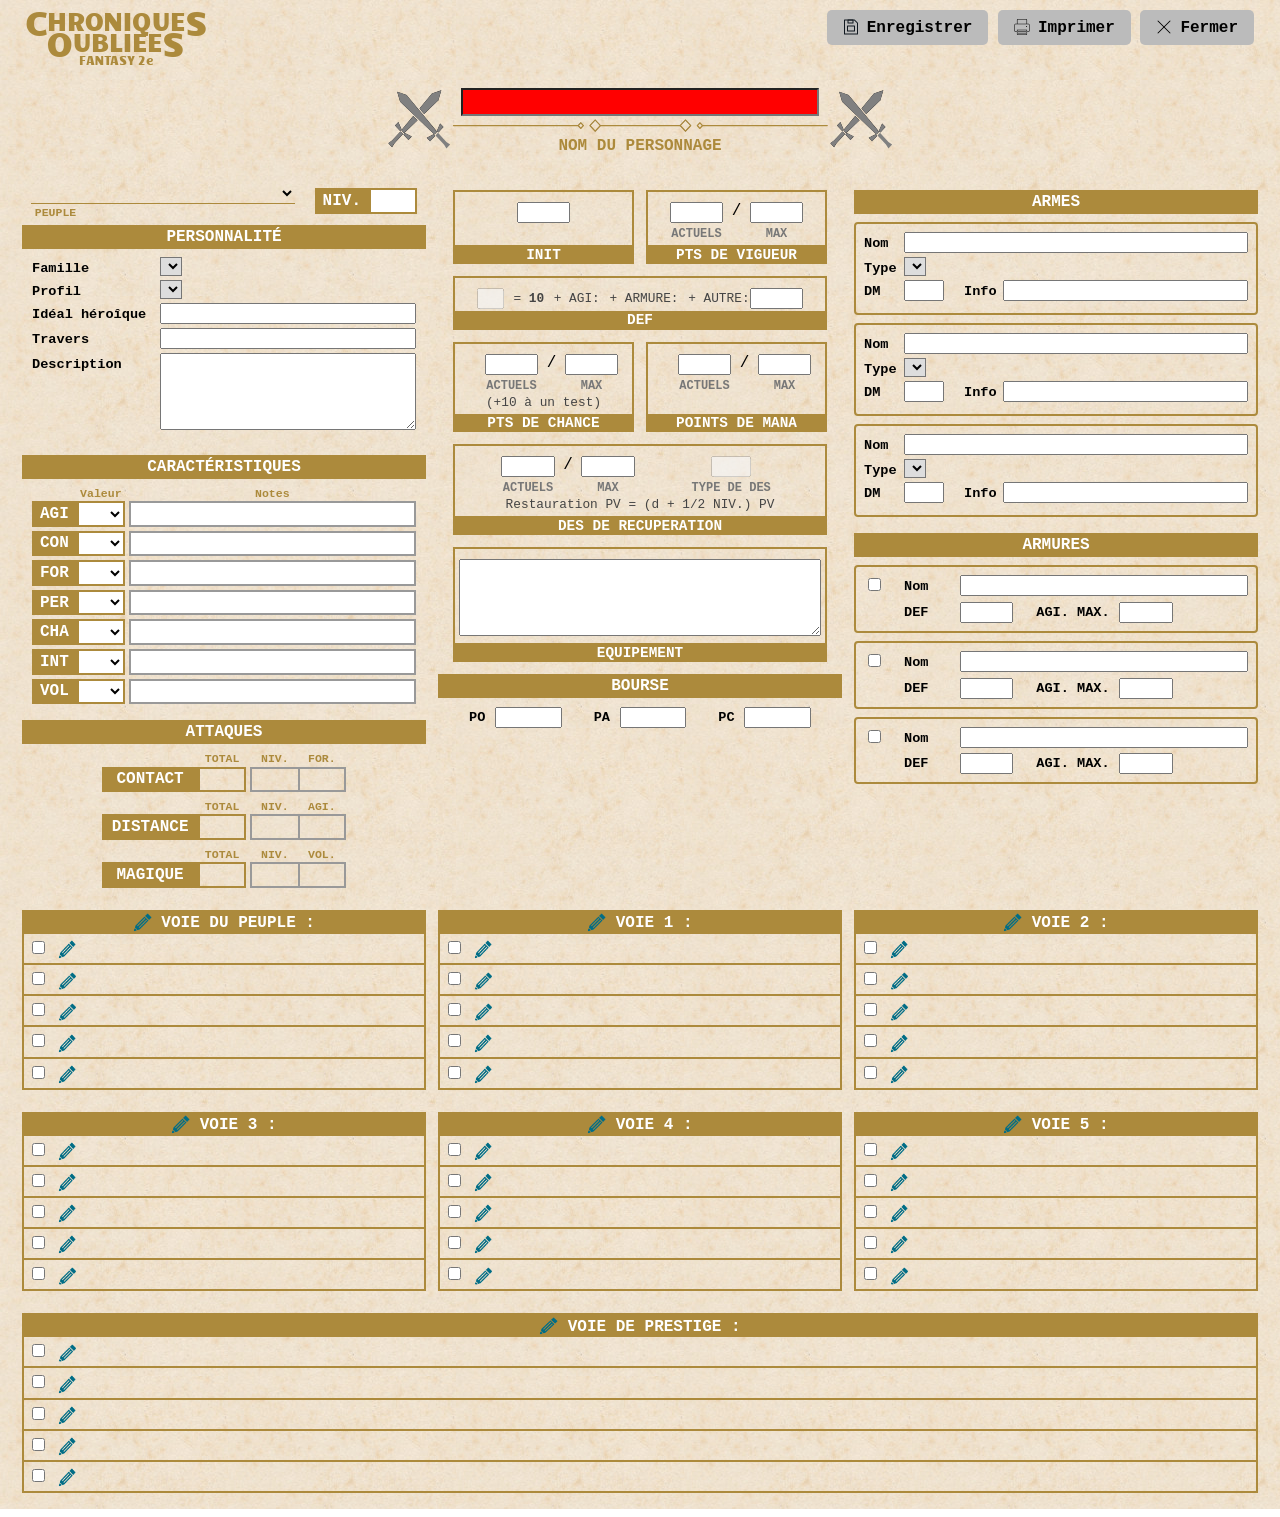
==== commit 5de7de2c: "Ajout de l'impression" ====
--- a/www/fiche.html
+++ b/www/fiche.html
@@ -177,23 +177,58 @@
                         <fieldset id="ATTAQUES" class="niv1">
                             <legend>ATTAQUES</legend>
                             <div id="zoneAttaque" class="groupe_unique">
-                                <div>
-                                    <label for="TXT_ATT_CONTACT">CONTACT</label>
-                                    <input type="text" id="TXT_ATT_CONTACT" disabled>
-                                    <span class="labelAide">= NIV.:</span><span class="labelAide valeurAide" id="lblAttContactNiv" title="Règle : Niveau au maximum à 10."></span>
-                                    <span class="labelAide">+ FOR:</span><span class="labelAide valeurAide" id="lblAttContactFor"></span>
-                                </div>
-                                <div>
-                                    <label for="TXT_ATT_DISTANCE">DISTANCE</label>
-                                    <input type="text" id="TXT_ATT_DISTANCE" disabled>
-                                    <span class="labelAide">= NIV.:</span><span class="labelAide valeurAide" id="lblAttDistanceNiv" title="Règle : Niveau au maximum à 10."></span>
-                                    <span class="labelAide">+ AGI:</span><span class="labelAide valeurAide" id="lblAttContactAgi"></span>
-                                </div>
-                                <div>
-                                    <label for="TXT_ATT_MAGIQUE">MAGIQUE</label>
-                                    <input type="text" id="TXT_ATT_MAGIQUE" disabled>
-                                    <span class="labelAide">= NIV.:</span><span class="labelAide valeurAide" id="lblAttMagiqueNiv" title="Règle : Niveau au maximum à 10."></span>
-                                    <span class="labelAide">+ VOL:</span><span class="labelAide valeurAide" id="lblAttContactVol"></span>
+                                <div class="case2">
+                                    <div class="legende_case"><span>CONTACT</span></div>
+                                    <div class="grille_case">
+                                        <div class="valeur_case">
+                                            <span id="TXT_ATT_CONTACT_TOTAL"></span>
+                                            <span class="labelFond">TOTAL</span>
+                                        </div>
+                                        <div class="valeur_case">
+                                            <span id="TXT_ATT_CONTACT_NIV"></span>
+                                            <span class="labelFond">NIV.</span>
+                                        </div>
+                                        <div class="valeur_case">
+                                            <span id="TXT_ATT_CONTACT_FOR"></span>
+                                            <span class="labelFond">FOR.</span>
+                                        </div>
+                                    </div>
+                                </div>
+
+                                <div class="case2">
+                                    <div class="legende_case"><span>DISTANCE</span></div>
+                                    <div class="grille_case">
+                                        <div class="valeur_case">
+                                            <span id="TXT_ATT_DISTANCE_TOTAL"></span>
+                                            <span class="labelFond">TOTAL</span>
+                                        </div>
+                                        <div class="valeur_case">
+                                            <span id="TXT_ATT_DISTANCE_NIV"></span>
+                                            <span class="labelFond">NIV.</span>
+                                        </div>
+                                        <div class="valeur_case">
+                                            <span id="TXT_ATT_DISTANCE_AGI"></span>
+                                            <span class="labelFond">AGI.</span>
+                                        </div>
+                                    </div>
+                                </div>
+
+                                <div class="case2">
+                                    <div class="legende_case"><span>MAGIQUE</span></div>
+                                    <div class="grille_case">
+                                        <div class="valeur_case">
+                                            <span id="TXT_ATT_MAGIQUE_TOTAL"></span>
+                                            <span class="labelFond">TOTAL</span>
+                                        </div>
+                                        <div class="valeur_case">
+                                            <span id="TXT_ATT_MAGIQUE_NIV"></span>
+                                            <span class="labelFond">NIV.</span>
+                                        </div>
+                                        <div class="valeur_case">
+                                            <span id="TXT_ATT_MAGIQUE_VOL"></span>
+                                            <span class="labelFond">VOL.</span>
+                                        </div>
+                                    </div>
                                 </div>
                             </div>
                         </fieldset>
--- a/www/css/fiche.css
+++ b/www/css/fiche.css
@@ -302,6 +302,14 @@
     background-color: white;
 }
 
+.case2 > .grille_case > .valeur_case > span {
+   font-weight: bold; 
+   color : var(--couleur-secondaire);
+   display: flex;
+    align-items: center;
+    justify-content: center;
+}
+
 .case2 > .grille_case > .valeur_case > .labelFond {
     font-weight: bold;
     font-size: 0.72em;
@@ -449,29 +457,15 @@
 /******************************************
 Zone des attaques
 *******************************************/
-#zoneAttaque {
-    width: 100%;
-    text-align: center;
-}
-
-fieldset#ATTAQUES > div > div > label {
-    width: 5em;
-    text-align: left;
-}
-
-fieldset#ATTAQUES span.caractAtt {
-    display: inline-block;
-    width: 4em;
-}
-
-fieldset#ATTAQUES > div > div input {
-    width: 2em;
-    text-align: right;
-}
-
-fieldset#ATTAQUES .valeurAide {
-    width: 1.5em;
-}
+#zoneAttaque > .case2 > .legende_case {
+    width: 6em;    
+}
+
+#zoneAttaque > .case2 {
+    justify-content: center;
+}
+
+
 
 /*******************************************
 Sous-zone de l'initiative
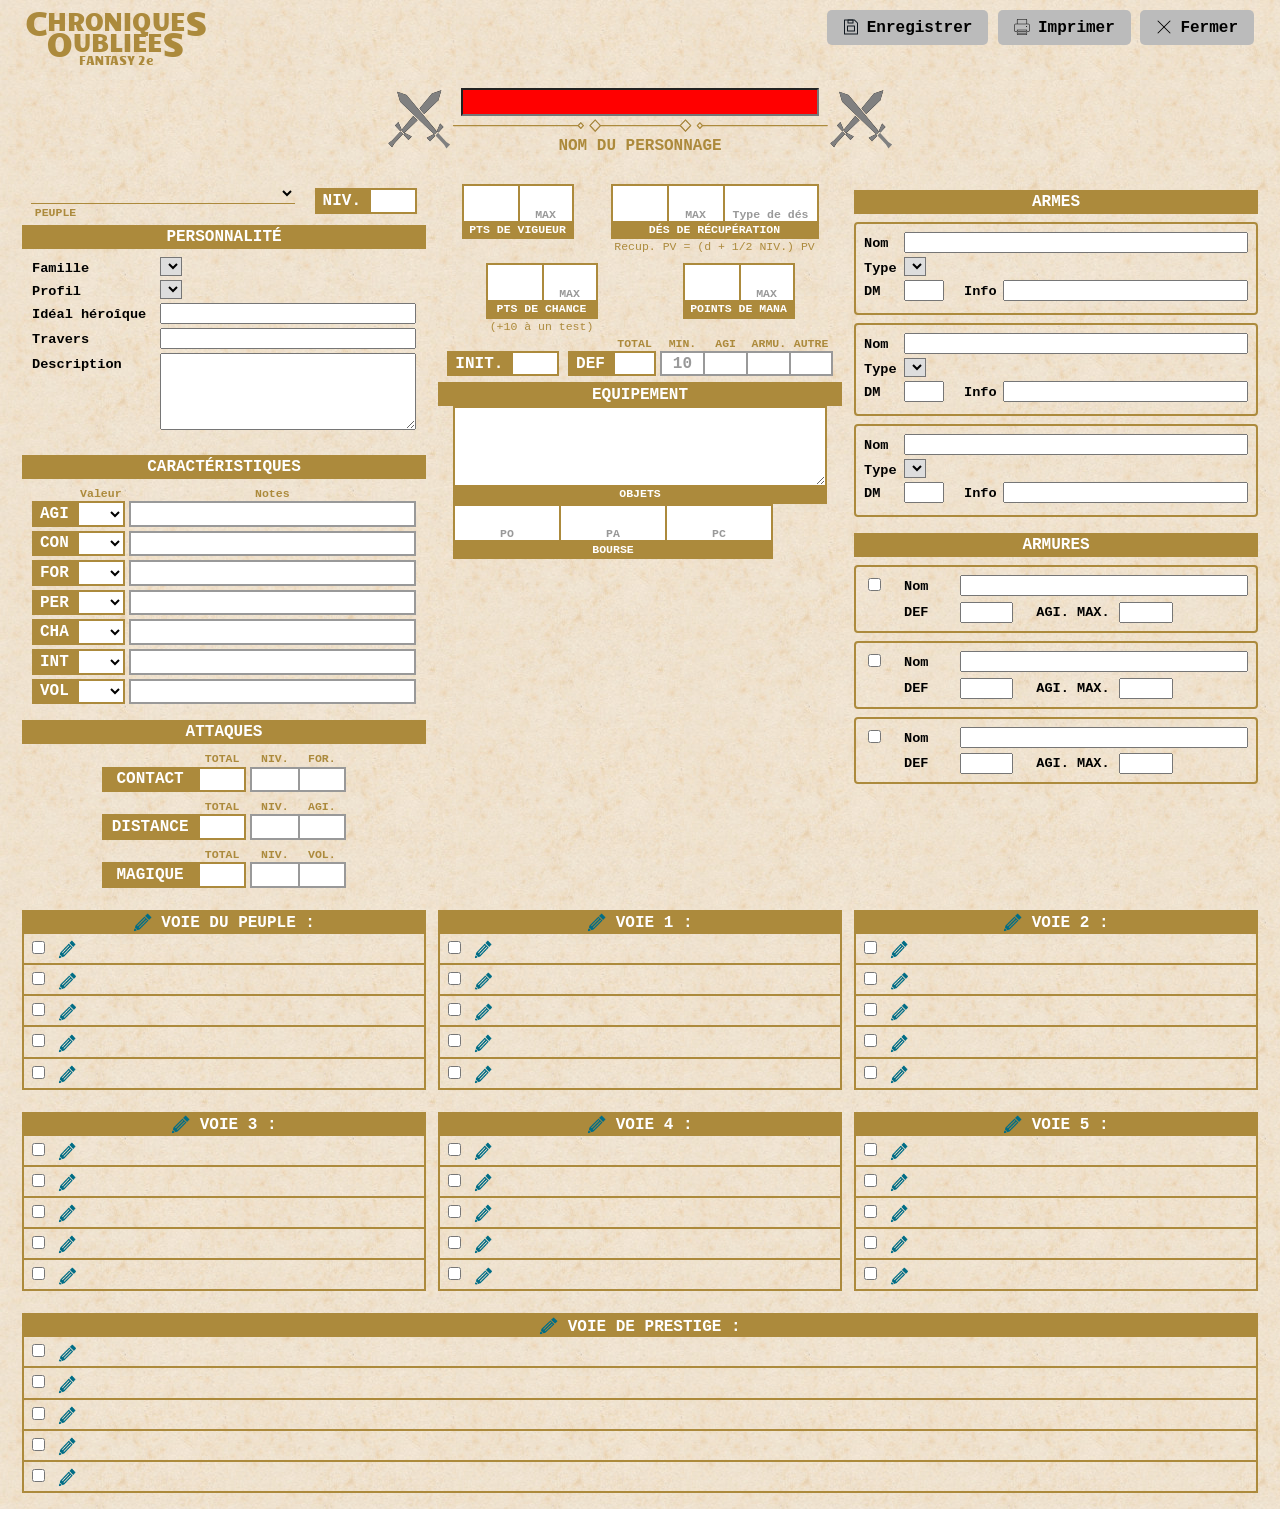
==== commit 1dbda924: "Ajout de l'impression" ====
--- a/www/fiche.html
+++ b/www/fiche.html
@@ -234,85 +234,145 @@
                         </fieldset>
                     </div>
                     <div class="colonne">
-                        <div class="ligne_niv1">
-                            <fieldset id="zoneInitiative" class="champs_niv1" title="Initiative">
-                                <legend>INIT</legend>
-                                <div>
-                                    <input type="number" id="TXT_INITIATIVE" name="initiative" min="0" max="30" title="Nombre de point d'initiative">
-                                </div>
-                            </fieldset>
-                            <fieldset id="zoneVigueur" class="champs_niv1" title="Points de vigueur">
-                                <legend>PTS DE VIGUEUR</legend>
-                                <div class="gridVigueur">
-                                    <label class="labelDessous" for="TXT_PTS_VIGUEUR_ACTUELS">ACTUELS</label>
-                                    <input type="number" id="TXT_PTS_VIGUEUR_ACTUELS" name="vigueurActuelle"  min="0" max="30" title="Nombre de points de vigueur actuels">
-                                    <span>/</span>
-                                    <label class="labelDessous" for="TXT_PTS_VIGUEUR_MAX">MAX</label>
-                                    <input type="number" id="TXT_PTS_VIGUEUR_MAX" name="vigueurMax"  min="0" max="30" title="Nombre de points de vigueur maximum">
-                                </div>
-                            </fieldset>
+
+                        <div id="vigueur_recup" class="ligne_niv1">
+                            <div class="case1">
+                                <div class="legende_case"><span>PTS DE VIGUEUR</span></div>
+                                <div class="grille_case">
+                                    <div class="valeur_case">
+                                        <input type="number" id="TXT_PTS_VIGUEUR_ACTUELS" name="vigueurActuelle"  min="0" max="30" title="Nombre de points de vigueur actuels">
+                                    </div>
+                                    <div class="valeur_case">
+                                        <input type="number" id="TXT_PTS_VIGUEUR_MAX" name="vigueurMax"  min="0" max="30" title="Nombre de points de vigueur maximum">
+                                        <span class="labelFond">MAX</span>
+                                    </div>
+                                </div>
+                            </div>
+
+                            <div id="zoneDesRecuperation" class="case1">
+                                <div class="legende_case"><span>Dés de récupération</span></div>
+                                <div class="grille_case">
+                                    <div class="valeur_case">
+                                        <input type="number" id="TXT_DES_RECUP_ACTUELS" name="recuperationActuelle" min="0" max="30" title="Nombre de dés de récupération actuel">
+                                    </div>
+                                    <div class="valeur_case">
+                                        <input type="number" id="TXT_DES_RECUP_MAX" name="recuperationMax" min="0" max="30" title="Nombre de dés de récupération maximum">
+                                        <span class="labelFond">MAX</span>
+                                    </div>
+                                    <div class="valeur_case">
+                                        <span id="TXT_DES_RECUP"></span>
+                                        <span class="labelFond">Type de dés</span>
+                                    </div>
+                                </div>
+                                <span class="labelAide">Recup. PV = (d + 1/2 NIV.) PV</span>
+                            </div>
                         </div>
-                        <div class="ligne_niv1">
-                            <fieldset id="zoneDefense" class="champs_niv1" title="Défense">
-                                <legend>DEF</legend>
-                                <div>
-                                    <input type="text" id="TXT_DEFENSE" disabled title="Défense totale">
-                                    <span class="labelAide">=&nbsp;</span><span class="labelAide valeurAide">10</span>
-                                    <span class="labelAide">+ AGI:</span><span id="lblAgiDefense" class="labelAide valeurAide"></span>
-                                    <span class="labelAide">+ ARMURE: </span><span id="lblDefenseArmure" class="labelAide valeurAide" title="Somme des défenses des armures portées"></span>
-                                    <span class="labelAide">+ AUTRE: </span><input type="number" id="TXT_DEF_AUTRE" name="defenseAutre" min="-10" max="30" title="Autre bonus de défense">
-                                </div>
-                            </fieldset>
+
+                        <div id="chance_mana" class="ligne_niv1">
+                            <div class="case1">
+                                <div class="legende_case"><span>PTS DE CHANCE</span></div>
+                                <div class="grille_case">
+                                    <div class="valeur_case">
+                                        <input type="number" id="TXT_PTS_CHANCE_ACTUELS" name="chanceActuelle" min="0" max="30" title="Nombre de points de chance actuels">
+                                    </div>
+                                    <div class="valeur_case">
+                                        <input type="number" id="TXT_PTS_CHANCE_MAX" name="chanceMax" min="0" max="30" title="Nombre de points de chance maximum">
+                                        <span class="labelFond">MAX</span>
+                                    </div>
+                                </div>
+                                <span class="labelAide">(+10 à un test)</span>
+                            </div>
+
+                            <div class="case1">
+                                <div class="legende_case"><span>POINTS DE MANA</span></div>
+                                <div class="grille_case">
+                                    <div class="valeur_case">
+                                        <input type="number" id="TXT_PTS_MANA_ACTUELS" name="manaActuelle" min="0" max="99" title="Nombre de points de mana actuels">
+                                    </div>
+                                    <div class="valeur_case">
+                                        <input type="number" id="TXT_PTS_MANA_MAX" name="manaMax" min="0" max="99" title="Nombre de points de mana maximum">
+                                        <span class="labelFond">MAX</span>
+                                    </div>
+                                </div>
+                            </div>
                         </div>
-                        <div class="ligne_niv1">
-                            <fieldset id="zonePointsChance" class="champs_niv1" title="Points de chance">
-                                <legend>PTS DE CHANCE</legend>
-                                <div class="gridChance">
-                                    <label class="labelDessous" for="TXT_PTS_CHANCE_ACTUELS">ACTUELS</label>
-                                    <input type="number" id="TXT_PTS_CHANCE_ACTUELS" name="chanceActuelle" min="0" max="30" title="Nombre de points de chance actuels">
-                                    <span>/</span>
-                                    <label class="labelDessous" for="TXT_PTS_CHANCE_MAX">MAX</label>
-                                    <input type="number" id="TXT_PTS_CHANCE_MAX" name="chanceMax" min="0" max="30" title="Nombre de points de chance maximum">
-                                    <span class="labelAide">(+10 à un test)</span>
-                                </div>
-                            </fieldset>
-                            <fieldset id="zonePointsDeMana" class="champs_niv1" title="Points de mana">
-                                <legend>POINTS DE MANA</legend>
-                                <div class="gridMana">
-                                    <label class="labelDessous" for="TXT_PTS_MANA_ACTUELS">ACTUELS</label>
-                                    <input type="number" id="TXT_PTS_MANA_ACTUELS" name="manaActuelle" min="0" max="99" title="Nombre de points de mana actuels">
-                                    <span>/</span>
-                                    <label class="labelDessous" for="TXT_PTS_MANA_MAX">MAX</label>
-                                    <input type="number" id="TXT_PTS_MANA_MAX" name="manaMax" min="0" max="99" title="Nombre de points de mana maximum">
-                                </div>
-                            </fieldset>
+
+
+                        <div id="initiative_defense" class="ligne_niv1">
+
+                            <div class="case2">
+                                <div class="legende_case"><span>INIT.</span></div>
+                                <div class="grille_case">
+                                    <div class="valeur_case">
+                                        <input type="number" id="TXT_INITIATIVE" name="initiative" min="0" max="30" title="Nombre de point d'initiative">
+                                    </div>
+                                </div>
+                            </div>
+
+                            <div class="case2">
+                                <div class="legende_case"><span>DEF</span></div>
+                                <div class="grille_case">
+                                    <div class="valeur_case">
+                                        <span id="TXT_DEF_TOTALE"></span>
+                                        <span class="labelFond">TOTAL</span>
+                                    </div>
+                                    <div class="valeur_case">
+                                        <span id="TXT_DEF_MIN">10</span>
+                                        <span class="labelFond">MIN.</span>
+                                    </div>
+                                    <div class="valeur_case">
+                                        <span id="TXT_DEF_AGI"></span>
+                                        <span class="labelFond">AGI</span>
+                                    </div>
+                                    <div class="valeur_case">
+                                        <span id="TXT_DEF_ARMURE"></span>
+                                        <span class="labelFond">ARMU.</span>
+                                    </div>
+                                    <div class="valeur_case">
+                                        <input type="number" id="TXT_DEF_AUTRE" name="defenseAutre" min="-10" max="30" title="Autre bonus de défense">
+                                        <span class="labelFond">AUTRE</span>
+                                    </div>
+                                </div>
+                            </div>
+
                         </div>
-                        <div class="ligne_niv1">
-                            <fieldset id="zoneDesRecuperation" class="champs_niv1" title="Dés de récupération">
-                                <legend>DES DE RECUPERATION</legend>
-                                <div class="gridRecuperation">
-                                    <label class="labelDessous" for="TXT_DES_RECUP_ACTUELS">ACTUELS</label>
-                                    <input type="number" id="TXT_DES_RECUP_ACTUELS" name="recuperationActuelle" min="0" max="30" title="Nombre de dés de récupération actuel">
-                                    <span>/</span>
-                                    <label class="labelDessous" for="TXT_DES_RECUP_MAX">MAX</label>
-                                    <input type="number" id="TXT_DES_RECUP_MAX" name="recuperationMax" min="0" max="30" title="Nombre de dés de récupération maximum">
-                                    <label class="labelDessous" for="TXT_DES_RECUP">TYPE DE DES</label>
-                                    <input type="text" id="TXT_DES_RECUP" disabled>
-                                    <span class="labelAide">Restauration PV = (d + 1/2 NIV.) PV</span>
-                                </div>
-                            </fieldset>
-                        </div>
-                        <div class="ligne_niv1">
-                            <fieldset id="EQUIPEMENT" class="champs_niv1">
-                                <legend>EQUIPEMENT</legend>
-                                <div>
-                                    <textarea id="TXT_EQUIPEMENT" name="equipement" maxlength="500"></textarea>
-                                </div>
-                            </fieldset>
-                        </div>
-                        <fieldset id="zoneBourse" class="niv1">
-                            <legend>BOURSE</legend>
-                            <div class="groupe_unique">
+
+
+                        <fieldset id="EQUIPEMENT" class="niv1">
+                            <legend>EQUIPEMENT</legend>
+                            <div id="ligneEquipement" class="ligne_niv1">
+
+                                <div class="case1">
+                                    <div class="legende_case"><span>Objets</span></div>
+                                    <div class="grille_case">
+                                        <div class="valeur_case">
+                                            <textarea id="TXT_EQUIPEMENT" name="equipement" maxlength="500" title="Liste des équipements"></textarea>
+                                        </div>
+                                    </div>
+                                </div>
+                            </div>
+                            <div id="ligneBourse" class="ligne_niv1">
+                                <div id="zoneBourse" class="case1">
+                                    <div class="legende_case"><span>BOURSE</span></div>
+                                    <div class="grille_case">
+                                        <div class="valeur_case">
+                                            <input type="number" id="TXT_NB_PO" name="PO" min="0" max="1000000000" title="Nombre de pièces d'or (1 PO = 10 PA)">
+                                            <span class="labelFond">PO</span>
+                                        </div>
+                                        <div class="valeur_case">
+                                            <input type="number" id="TXT_NB_PA" name="PA" min="0" max="1000000000" title="Nombre de pièces d'argent (1 PA = 10 PC)">
+                                            <span class="labelFond">PA</span>
+                                        </div>
+                                        <div class="valeur_case">
+                                            <input type="number" id="TXT_NB_PC" name="PC" min="0" max="1000000000" title="Nombre de pièces de cuivre">
+                                            <span class="labelFond">PC</span>
+                                        </div>
+                                    </div>
+                                </div>
+
+                            </div>
+
+                            <!--<div class="groupe_unique">
                                 <span>
                                     <label for="TXT_NB_PO">PO </label>
                                     <input type="number" id="TXT_NB_PO" name="PO" min="0" max="1000000000" title="Nombre de pièces d'or (1 PO = 10 PA)">
@@ -325,7 +385,7 @@
                                     <label for="TXT_NB_PC">PC </label>
                                     <input type="number" id="TXT_NB_PC" name="PC" min="0" max="1000000000" title="Nombre de pièces de cuivre">
                                 </span>
-                            </div>
+                            </div> -->
                         </fieldset>
                     </div>
                     <div class="colonne">
--- a/www/css/fiche.css
+++ b/www/css/fiche.css
@@ -217,6 +217,102 @@
 }
 
 /******************************************
+Les cases avec label dessous et encadré
+*******************************************/
+
+.case1 {
+    display: flex;
+    flex-direction: column;
+    margin: 0;
+    position: relative;
+}
+
+.case1 > .grille_case {
+    order:1;
+    display: flex;
+    flex-direction: row;
+    border:0;
+    margin:0;
+}
+
+.case1 > .legende_case {
+    order:2;
+    background-color: var(--couleur-cadre);
+    text-align: center;
+    font-weight: bold;
+    color: white;
+    width : 100%;
+    padding-top:0.2em;
+    text-transform: uppercase;
+    height:1.6em;
+    font-size: 0.72em;
+}
+
+.case1 > .labelAide {
+    order:3;
+    margin-top:0.1em;
+    font-size: 0.72em;
+    text-align: center;
+    width : 100%;
+    color: var(--couleur-cadre);
+}
+
+.case1 > .grille_case > .valeur_case {
+    border-width: 2px;
+    border-color: var(--couleur-cadre);
+    border-top-style: solid;
+    border-bottom-style: none;
+    border-left-style: solid;
+    border-right-style: none;
+    min-width: 3.5em;
+    position: relative;
+    min-height:2.3em;
+    display: flex;
+    justify-content: center;
+    background-color: white;
+}
+
+.case1 > .grille_case > .valeur_case:last-child {
+    border-right-style: solid;
+}
+
+.case1 > .grille_case > .valeur_case > input {
+    width:100%;
+    text-align: center;
+    font-size: 1em;
+    font-weight: bold;
+    border: none;
+    padding-bottom: 0.4em;
+}
+
+.case1 > .grille_case > .valeur_case > textarea {
+    width:100%;
+    height: 6em;
+    resize : vertical;
+    min-height:2.4em;
+    border: none;
+}
+
+.case1 > .grille_case > .valeur_case > span:first-child {
+    font-weight: bold;
+    font-size: 1em;
+    color : var(--couleur-secondaire);
+    display: flex;
+    align-items: center;
+    justify-content: center;
+    padding-bottom: 0.4em;
+}
+
+.case1 > .grille_case > .valeur_case > .labelFond {
+    font-weight: bold;
+    font-size: 0.72em;
+    position: absolute;
+    bottom: 0;
+    text-align: center;
+    color: #999999;
+}
+
+/******************************************
 Les cases avec label à gauche
 *******************************************/
 .case2 {
@@ -269,6 +365,7 @@
     position: relative;
     display: flex;
     justify-content: center;
+    background-color: white;
 }
 
 .case2 > .grille_case > .valeur_case:nth-child(1) {
@@ -292,6 +389,8 @@
     width:100%;
     height:100%;
     text-align: center;
+    font-weight: bold;
+    font-size: 1em;
 }
 
 .case2 > .grille_case > .valeur_case > select {
@@ -300,12 +399,14 @@
     height:100%;
     text-align: center;
     background-color: white;
+    font-weight: bold;
+    font-size: 1em;
 }
 
 .case2 > .grille_case > .valeur_case > span {
-   font-weight: bold; 
-   color : var(--couleur-secondaire);
-   display: flex;
+    font-weight: bold;
+    color : var(--couleur-secondaire);
+    display: flex;
     align-items: center;
     justify-content: center;
 }
@@ -359,47 +460,6 @@
 
 
 /******************************************
-Les champs isolés de niveau 1
-*******************************************/
-
-fieldset.champs_niv1 {
-    position: relative;
-    padding-right: 0;
-    padding-left: 0;
-    padding-top:0;
-    padding-bottom: 1.3em;
-    border-right: 2px;
-    border-left: 2px;
-    border-top:2px;
-    border-bottom:0;
-    border-style: solid;
-    border-color: var(--couleur-cadre);
-    margin:6px;
-    width: 100%;
-}
-
-fieldset.champs_niv1 > legend {
-    background-color: var(--couleur-cadre);
-    text-align: center;
-    font-weight: bold;
-    color: white;
-    width : 100%;
-    padding-top: 0.1em;
-    padding-bottom: 0.1em;
-    text-transform: uppercase;
-    position: absolute;
-    bottom: 0;
-    font-size: 0.9em;
-    height: 1.3em;
-}
-
-fieldset.champs_niv1 > div {
-    padding-top: 10px;
-    padding-left: 0;
-    padding-right: 0;
-}
-
-/******************************************
 Ligne "Peuple" et "Niveau"
 *******************************************/
 #peuple_niv > div:first-child {
@@ -447,323 +507,89 @@
 fieldset#CARAC .case2 > .grille_case > .valeur_case:nth-child(2) {
     width:100%;
     text-align: left;
+
 }
 
 fieldset#CARAC .case2 > .grille_case > .valeur_case > input {
     text-align: left;
 }
 
+fieldset#CARAC .case2 > .grille_case > .valeur_case:nth-child(2) > input {
+    font-weight: normal;
+    font-size: 0.8em;
+}
+
 
 /******************************************
 Zone des attaques
 *******************************************/
 #zoneAttaque > .case2 > .legende_case {
-    width: 6em;    
+    width: 6em;
 }
 
 #zoneAttaque > .case2 {
     justify-content: center;
 }
 
-
-
-/*******************************************
-Sous-zone de l'initiative
-********************************************/
-fieldset#zoneInitiative {
-    width : 50%;
-}
-
-fieldset#zoneInitiative div {
-    text-align: center;
-}
-
-fieldset#zoneInitiative input#TXT_INITIATIVE {
-    width: 4em;
-}
-
-/*******************************************
-Sous-zone des points de vigueur
-*********************************************/
-fieldset#zoneVigueur {
-    width : 50%;
-    text-align: center;
-}
-
-.gridVigueur {
-    display: grid;
-    grid-template-areas:
-        'input1 separateur input2'
-        'label1 . label2';
-    column-gap: 0;
-    grid-template-columns: 4em 1em 4em;
-    width: 9em;
-    padding-bottom: 0;
-    margin-left: auto;
-    margin-right: auto;
-}
-
-.gridVigueur label:nth-of-type(1) {
-    grid-area: label1;
-    justify-self: center;
-}
-
-.gridVigueur input:nth-of-type(1) {
-    grid-area: input1;
-    justify-self: center;
-    width: 4em;
-}
-
-.gridVigueur span:nth-of-type(1) {
-    grid-area: separateur;
-    justify-self: center;
-}
-
-.gridVigueur label:nth-of-type(2)  {
-    grid-area: label2;
-    justify-self: center;
-}
-
-.gridVigueur input:nth-of-type(2) {
-    grid-area: input2;
-    justify-self: center;
-    width: 4em;
-}
-
-
-/*******************************************
-Sous-zone de la défense
-*********************************************/
-#zoneDefense {
-    text-align: center;
-}
-
-#zoneDefense input#TXT_DEFENSE {
-    width: 2em;
-}
-
-#zoneDefense input#TXT_DEF_AGI {
-    width: 2em;
-}
-
-#zoneDefense input#TXT_DEF_ARMURE {
-    width: 2em;
-}
-
-#zoneDefense input#TXT_DEF_AUTRE {
-    width: 4em;
-}
-
-/*******************************************
-Sous-zone de la chance
-*********************************************/
-fieldset#zonePointsChance {
-    width : 50%;
-    text-align: center;
-}
-
-.gridChance {
-    display: grid;
-    grid-template-areas:
-        'input1 separateur input2'
-        'label1 . label2'
-        'aide aide aide';
-    column-gap: 0;
-    grid-template-columns: 4em 1em 4em;
-    width: 8em;
-    padding-bottom: 0;
-    margin-left: auto;
-    margin-right: auto;
-}
-
-.gridChance label:nth-of-type(1) {
-    grid-area: label1;
-    justify-self: center;
-}
-
-.gridChance input:nth-of-type(1) {
-    grid-area: input1;
-    justify-self: center;
-    width: 4em;
-}
-
-.gridChance span:nth-of-type(1) {
-    grid-area: separateur;
-    justify-self: center;
-}
-
-.gridChance label:nth-of-type(2)  {
-    grid-area: label2;
-    justify-self: center;
-}
-
-.gridChance input:nth-of-type(2) {
-    grid-area: input2;
-    justify-self: center;
-    width: 4em;
-}
-
-.gridChance span:nth-of-type(2) {
-    grid-area: aide;
-    text-align: center;
-    max-width: 10em;
-}
-
-
-/********************************************
-Sous-zone des point de MANA
-**********************************************/
-fieldset#zonePointsDeMana {
-    width : 50%;
-    text-align: center;
-}
-
-.gridMana {
-    display: grid;
-    grid-template-areas:
-        'input1 separateur input2'
-        'label1 . label2';
-    column-gap: 0;
-    grid-template-columns: 4em 1em 4em;
-    width: 8em;
-    padding-bottom: 0;
-    margin-left: auto;
-    margin-right: auto;
-}
-
-.gridMana label:nth-of-type(1) {
-    grid-area: label1;
-    justify-self: center;
-}
-
-.gridMana input:nth-of-type(1) {
-    grid-area: input1;
-    justify-self: center;
-    width: 4em;
-}
-
-.gridMana span:nth-of-type(1) {
-    grid-area: separateur;
-    justify-self: center;
-}
-
-.gridMana label:nth-of-type(2)  {
-    grid-area: label2;
-    justify-self: center;
-}
-
-.gridMana input:nth-of-type(2) {
-    grid-area: input2;
-    justify-self: center;
-    width: 4em;
-}
-
-/*******************************************
-Sous-zone du dés de récupération
-*********************************************/
-.gridRecuperation {
-    display: grid;
-    grid-template-areas:
-        'input1 separateur input2 . input3'
-        'label1 . label2 . label3'
-        'aide aide aide aide aide';
-    column-gap: 0;
-    grid-template-columns: 4em 1em 4em;
-    max-width: 18em;
-    padding-bottom: 0;
-    margin-left: auto;
-    margin-right: auto;
-}
-
-.gridRecuperation label:nth-of-type(1) {
-    grid-area: label1;
-    justify-self: center;
-}
-
-.gridRecuperation input:nth-of-type(1) {
-    grid-area: input1;
-    justify-self: center;
-    width: 4em;
-}
-
-.gridRecuperation span:nth-of-type(1) {
-    grid-area: separateur;
-    justify-self: center;
-}
-
-.gridRecuperation label:nth-of-type(2)  {
-    grid-area: label2;
-    justify-self: center;
-}
-
-.gridRecuperation input:nth-of-type(2) {
-    grid-area: input2;
-    justify-self: center;
-    width: 4em;
-}
-
-.gridRecuperation label:nth-of-type(3)  {
-    grid-area: label3;
-    justify-self: center;
-    width: 8em;
-    text-align: center;
-}
-
-.gridRecuperation input:nth-of-type(3) {
-    grid-area: input3;
-    justify-self: center;
-    width: 3em;
-}
-
-.gridRecuperation span:nth-of-type(2) {
-    grid-area: aide;
-    justify-self: center;
-}
-
-/******************************************
-Zone de l'équipement
-*******************************************/
-fieldset#EQUIPEMENT div {
-    padding-left : 4px;
-    padding-right : 4px;
-    width:100%;
-}
-
-fieldset#EQUIPEMENT textarea {
-    width: 100%;
-    height: 6em;
-    resize: vertical;
-}
-
-/******************************************
-Zone de la bourse
-*******************************************/
-
-fieldset#zoneBourse input {
-    width:5em;
-}
-
-fieldset#zoneBourse > div {
-    padding-left: 4px;
-    padding-right: 4px;
-    display: flex;
-    flex-direction: row;
-    flex-wrap: wrap;
-    justify-content: center;
-}
-
-fieldset#zoneBourse > div > span {
-    margin-left: 6px;
-    margin-right: 6px;
-    margin-bottom: 4px;
-}
-
-fieldset#zoneBourse input#TXT_NB_PO {
-    margin-right: 1.5em;
-}
-
-fieldset#zoneBourse input#TXT_NB_PA {
-    margin-right: 1.5em;
+/**************************************************
+Ligne "Points de vigueur" et  "dés de récupération"
+***************************************************/
+#vigueur_recup {
+  display: flex;
+  justify-content: space-around;
+  flex-wrap: wrap;
+  row-gap: 8px;
+  column-gap: 8px;
+}
+
+#zoneDesRecuperation > .grille_case > .valeur_case:nth-child(3) {
+    width:6em;
+}
+
+/**************************************************
+Ligne "Chance" et  "Mana"
+***************************************************/
+#chance_mana {
+  display: flex;
+  justify-content: space-around;
+  flex-wrap: wrap;
+  row-gap: 8px;
+  column-gap: 8px;
+  margin-top: 8px;
+}
+
+/**************************************************
+Ligne "Initiative" et  "Defense"
+***************************************************/
+#initiative_defense {
+  display: flex;
+  justify-content: space-around;
+  flex-wrap: wrap;
+  row-gap: 8px;
+  column-gap: 8px;  
+}
+
+#initiative_defense > .case2 {
+    margin-top: 1em;
+}
+
+#initiative_defense > .case2:nth-child(2) > .grille_case > .valeur_case {
+    min-width: 2.7em;
+}
+
+/**************************************************
+Ligne "Equipement"
+***************************************************/
+#ligneEquipement > .case1 {
+    width: 100%;
+}
+
+#ligneEquipement > .case1 > .grille_case {
+    width: 100%;
+}
+
+#ligneEquipement > .case1 > .grille_case > .valeur_case {
+    width: 100%;
 }
 
 /******************************************
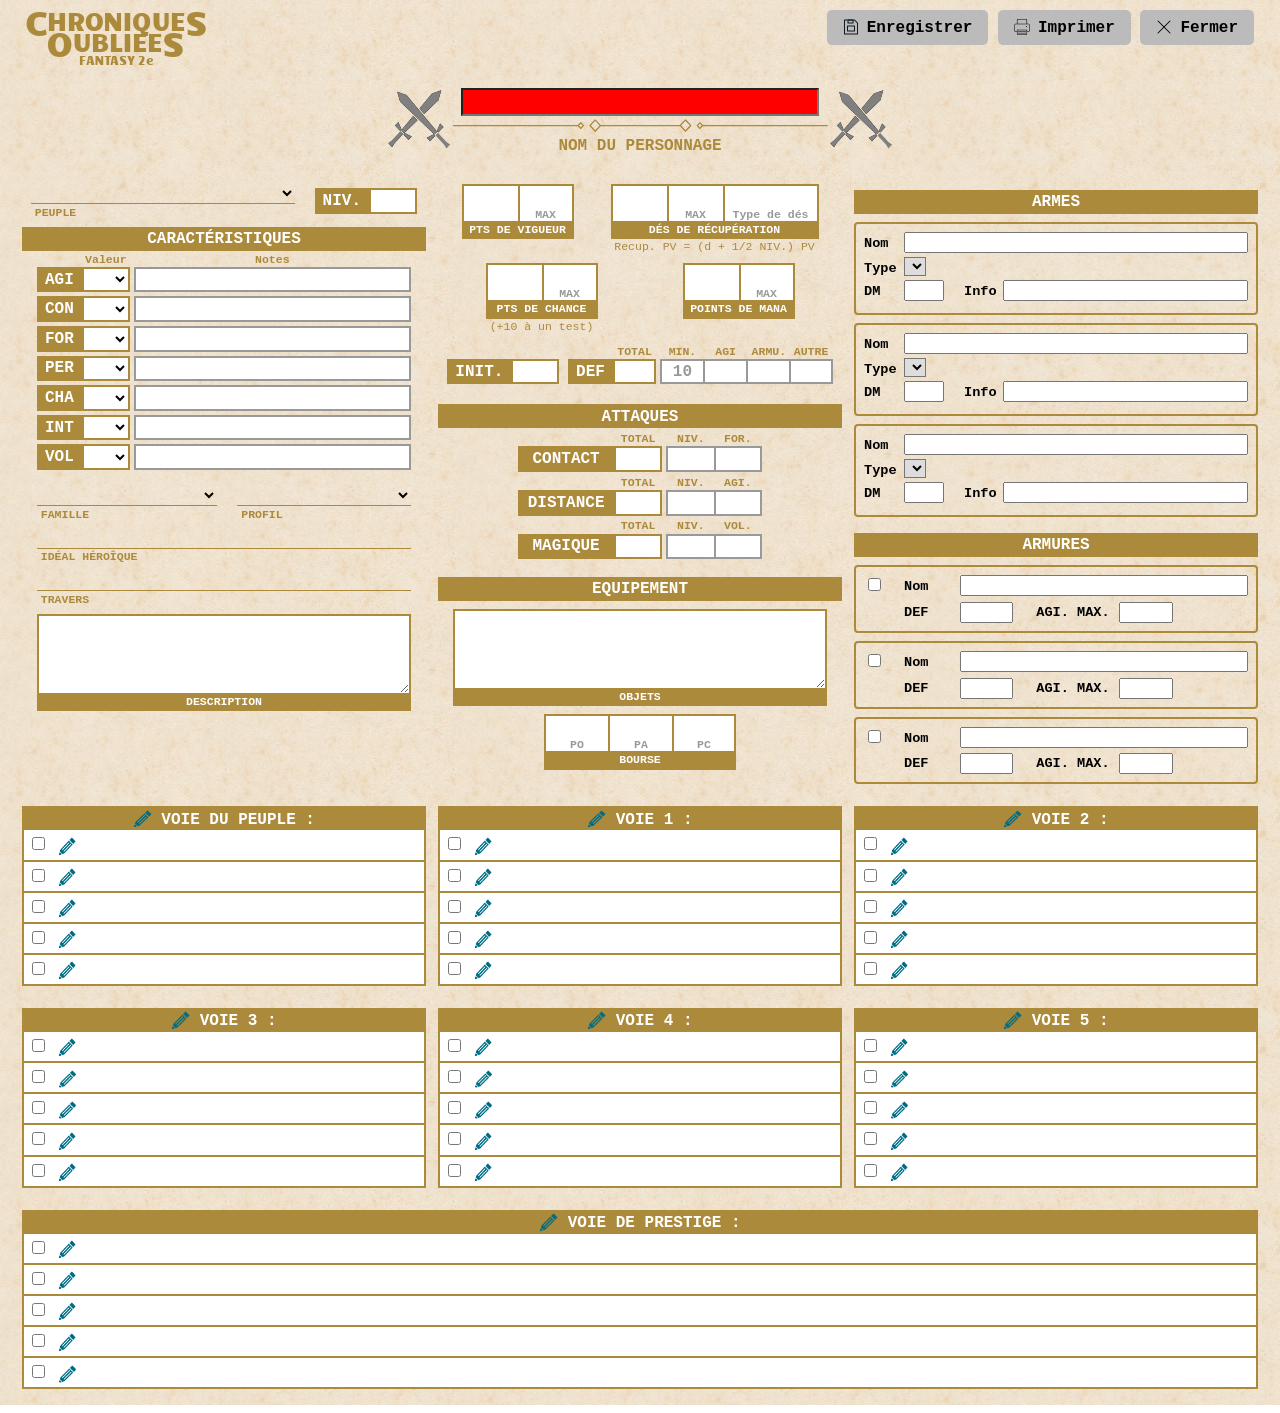
==== commit 2f448522: "Ajout de l'impression" ====
--- a/www/fiche.html
+++ b/www/fiche.html
@@ -19,9 +19,9 @@
                     <div>FANTASY 2e</div>
                 </div>
                 <div class="barreBoutons">
-                    <button id="btnSauver" type="button" title="Enregistrer la fiche"><span class="iconeBouton"><img src="img/sauver.svg"></span><span class="texteBouton">Enregistrer</span></button>
-                    <button id="btnImprimer" type="button" title="Enregistrer la fiche"><span class="iconeBouton"><img src="img/imprimer.svg"></span><span class="texteBouton">Imprimer</span></button>
-                    <button id="btnQuitter" type="button" title="Ferme la fiche"><span class="iconeBouton"><img src="img/fermer.svg"></span><span class="texteBouton">Fermer</span></button>
+                    <button id="btnSauver" type="button" title="Enregistrer la fiche"><span class="iconeBouton"><img src="img/sauver.svg" alt="Icone sauvegarder"></span><span class="texteBouton">Enregistrer</span></button>
+                    <button id="btnImprimer" type="button" title="Enregistrer la fiche"><span class="iconeBouton"><img src="img/imprimer.svg" alt="Icone imprimer"></span><span class="texteBouton">Imprimer</span></button>
+                    <button id="btnQuitter" type="button" title="Ferme la fiche"><span class="iconeBouton"><img src="img/fermer.svg" alt="Icone fermer"></span><span class="texteBouton">Fermer</span></button>
                 </div>
             </header>
             <main>
@@ -40,7 +40,7 @@
                     <div class="colonne">
                         <div id="peuple_niv" class="ligne_niv1">
                             <div>
-                                <div class="case3">
+                                <div class="case3"  title="Peuple du personnage">
                                     <label for="SEL_PEUPLE" class="legende_case"><span>Peuple</span></label>
                                     <div class="grille_case">
                                         <div class="valeur_case">
@@ -53,39 +53,14 @@
                                 <label for="TXT_NIVEAU" class="legende_case"><span>NIV.</span></label>
                                 <div class="grille_case">
                                     <div class="valeur_case">
-                                        <input type="number" id="TXT_NIVEAU" name="niveau" min="1" max="30" maxlength="2" title="Niveau du personnage">
+                                        <input type="number" id="TXT_NIVEAU" name="niveau" min="1" max="30" title="Niveau du personnage">
                                     </div>
                                 </div>
                             </div>
                         </div>
-                        <fieldset id="PERSONNALITE" class="niv1">
-                            <legend>PERSONNALIT&Eacute;</legend>
-                            <div id="zonePersonnalite" class="groupe_unique">
-                                <div>
-                                    <label for="SEL_FAMILLE">Famille</label>
-                                    <span><select id="SEL_FAMILLE" name="idFamille"></select></span>
-                                </div>
-                                <div>
-                                    <label for="SEL_PROFIL">Profil</label>
-                                    <span><select id="SEL_PROFIL" name="idProfil"></select></span>
-                                </div>
-                                <div>
-                                    <label for="TXT_IDEAL">Idéal héroîque</label>
-                                    <span><input type="text" id="TXT_IDEAL" name="idealHeroique" maxlength="100"></span>
-                                </div>
-                                <div>
-                                    <label for="TXT_TRAVERS">Travers</label>
-                                    <span><input type="text" id="TXT_TRAVERS" name="travers" maxlength="100"></span>
-                                </div>
-                                <div>
-                                    <label for="TXT_DESCRIPTION">Description</label>
-                                    <span><textarea id="TXT_DESCRIPTION" name="description" maxlength="250"></textarea></span>
-                                </div>
-                            </div>
-                        </fieldset>
                         <fieldset id="CARAC" class="niv1">
                             <legend>Caractéristiques</legend>
-                            <div id="zoneCaracteristique" class="groupe_unique">
+                            <div id="zoneCaracteristique">
                                 <div class="case2">
                                     <label for="SEL_AGI" class="legende_case"><span>AGI</span></label>
                                     <div class="grille_case">
@@ -171,73 +146,68 @@
                                         </div>
                                     </div>
                                 </div>
-
-                            </div>
-                        </fieldset>
-                        <fieldset id="ATTAQUES" class="niv1">
-                            <legend>ATTAQUES</legend>
-                            <div id="zoneAttaque" class="groupe_unique">
-                                <div class="case2">
-                                    <div class="legende_case"><span>CONTACT</span></div>
-                                    <div class="grille_case">
-                                        <div class="valeur_case">
-                                            <span id="TXT_ATT_CONTACT_TOTAL"></span>
-                                            <span class="labelFond">TOTAL</span>
-                                        </div>
-                                        <div class="valeur_case">
-                                            <span id="TXT_ATT_CONTACT_NIV"></span>
-                                            <span class="labelFond">NIV.</span>
-                                        </div>
-                                        <div class="valeur_case">
-                                            <span id="TXT_ATT_CONTACT_FOR"></span>
-                                            <span class="labelFond">FOR.</span>
-                                        </div>
-                                    </div>
-                                </div>
-
-                                <div class="case2">
-                                    <div class="legende_case"><span>DISTANCE</span></div>
-                                    <div class="grille_case">
-                                        <div class="valeur_case">
-                                            <span id="TXT_ATT_DISTANCE_TOTAL"></span>
-                                            <span class="labelFond">TOTAL</span>
-                                        </div>
-                                        <div class="valeur_case">
-                                            <span id="TXT_ATT_DISTANCE_NIV"></span>
-                                            <span class="labelFond">NIV.</span>
-                                        </div>
-                                        <div class="valeur_case">
-                                            <span id="TXT_ATT_DISTANCE_AGI"></span>
-                                            <span class="labelFond">AGI.</span>
-                                        </div>
-                                    </div>
-                                </div>
-
-                                <div class="case2">
-                                    <div class="legende_case"><span>MAGIQUE</span></div>
-                                    <div class="grille_case">
-                                        <div class="valeur_case">
-                                            <span id="TXT_ATT_MAGIQUE_TOTAL"></span>
-                                            <span class="labelFond">TOTAL</span>
-                                        </div>
-                                        <div class="valeur_case">
-                                            <span id="TXT_ATT_MAGIQUE_NIV"></span>
-                                            <span class="labelFond">NIV.</span>
-                                        </div>
-                                        <div class="valeur_case">
-                                            <span id="TXT_ATT_MAGIQUE_VOL"></span>
-                                            <span class="labelFond">VOL.</span>
-                                        </div>
-                                    </div>
-                                </div>
-                            </div>
+                            </div>
+
+                            <div id="ligne_famille_produit" class="ligne_niv1">
+                                <div class="case3" title="Famille du personnage">
+                                    <label for="SEL_FAMILLE" class="legende_case"><span>Famille</span></label>
+                                    <div class="grille_case">
+                                        <div class="valeur_case">
+                                            <select id="SEL_FAMILLE" name="idFamille"></select>
+                                        </div>
+                                    </div>
+                                </div>
+
+                                <div class="case3" title="Profil du personnage">
+                                    <label for="SEL_PROFIL" class="legende_case"><span>Profil</span></label>
+                                    <div class="grille_case">
+                                        <div class="valeur_case">
+                                            <select id="SEL_PROFIL" name="idProfil"></select>
+                                        </div>
+                                    </div>
+                                </div>
+
+                            </div>
+
+                            <div id="ligne_ideal" class="ligne_niv1">
+                                <div class="case3" title="Idéal héroîque du personnage">
+                                    <label for="TXT_IDEAL" class="legende_case"><span>Idéal héroîque</span></label>
+                                    <div class="grille_case">
+                                        <div class="valeur_case">
+                                            <input type="text" id="TXT_IDEAL" name="idealHeroique" maxlength="50">
+                                        </div>
+                                    </div>
+                                </div>
+                            </div>
+
+                            <div id="ligne_travers" class="ligne_niv1">
+                                <div class="case3" title="Travers du personnage">
+                                    <label for="TXT_TRAVERS" class="legende_case"><span>Travers</span></label>
+                                    <div class="grille_case">
+                                        <div class="valeur_case">
+                                            <input type="text" id="TXT_TRAVERS" name="travers" maxlength="50">
+                                        </div>
+                                    </div>
+                                </div>
+                            </div>
+
+                            <div id="ligne_description" class="ligne_niv1">
+                                <div class="case1" title="Description du personnage">
+                                    <label for="TXT_DESCRIPTION" class="legende_case"><span>Description</span></label>
+                                    <div class="grille_case">
+                                        <div class="valeur_case">
+                                            <textarea id="TXT_DESCRIPTION" name="description" maxlength="250"></textarea>
+                                        </div>
+                                    </div>
+                                </div>
+                            </div>                            
                         </fieldset>
                     </div>
+                    
                     <div class="colonne">
-
                         <div id="vigueur_recup" class="ligne_niv1">
                             <div class="case1">
-                                <div class="legende_case"><span>PTS DE VIGUEUR</span></div>
+                                <label for="TXT_PTS_VIGUEUR_ACTUELS" class="legende_case"><span>PTS DE VIGUEUR</span></label>
                                 <div class="grille_case">
                                     <div class="valeur_case">
                                         <input type="number" id="TXT_PTS_VIGUEUR_ACTUELS" name="vigueurActuelle"  min="0" max="30" title="Nombre de points de vigueur actuels">
@@ -250,7 +220,7 @@
                             </div>
 
                             <div id="zoneDesRecuperation" class="case1">
-                                <div class="legende_case"><span>Dés de récupération</span></div>
+                                <label for="TXT_DES_RECUP_ACTUELS" class="legende_case"><span>Dés de récupération</span></label>
                                 <div class="grille_case">
                                     <div class="valeur_case">
                                         <input type="number" id="TXT_DES_RECUP_ACTUELS" name="recuperationActuelle" min="0" max="30" title="Nombre de dés de récupération actuel">
@@ -270,7 +240,7 @@
 
                         <div id="chance_mana" class="ligne_niv1">
                             <div class="case1">
-                                <div class="legende_case"><span>PTS DE CHANCE</span></div>
+                                <label for="TXT_PTS_CHANCE_ACTUELS" class="legende_case"><span>PTS DE CHANCE</span></label>
                                 <div class="grille_case">
                                     <div class="valeur_case">
                                         <input type="number" id="TXT_PTS_CHANCE_ACTUELS" name="chanceActuelle" min="0" max="30" title="Nombre de points de chance actuels">
@@ -284,7 +254,7 @@
                             </div>
 
                             <div class="case1">
-                                <div class="legende_case"><span>POINTS DE MANA</span></div>
+                                <label for="TXT_PTS_MANA_ACTUELS" class="legende_case"><span>POINTS DE MANA</span></label>
                                 <div class="grille_case">
                                     <div class="valeur_case">
                                         <input type="number" id="TXT_PTS_MANA_ACTUELS" name="manaActuelle" min="0" max="99" title="Nombre de points de mana actuels">
@@ -337,16 +307,76 @@
 
                         </div>
 
+                        <fieldset id="ATTAQUES" class="niv1">
+                            <legend>ATTAQUES</legend>
+                            <div class="ligne_niv1">
+                                <div class="case2">
+                                    <div class="legende_case"><span>CONTACT</span></div>
+                                    <div class="grille_case">
+                                        <div class="valeur_case">
+                                            <span id="TXT_ATT_CONTACT_TOTAL"></span>
+                                            <span class="labelFond">TOTAL</span>
+                                        </div>
+                                        <div class="valeur_case">
+                                            <span id="TXT_ATT_CONTACT_NIV"></span>
+                                            <span class="labelFond">NIV.</span>
+                                        </div>
+                                        <div class="valeur_case">
+                                            <span id="TXT_ATT_CONTACT_FOR"></span>
+                                            <span class="labelFond">FOR.</span>
+                                        </div>
+                                    </div>
+                                </div>
+                            </div>
+                            <div class="ligne_niv1">
+                                <div class="case2">
+                                    <div class="legende_case"><span>DISTANCE</span></div>
+                                    <div class="grille_case">
+                                        <div class="valeur_case">
+                                            <span id="TXT_ATT_DISTANCE_TOTAL"></span>
+                                            <span class="labelFond">TOTAL</span>
+                                        </div>
+                                        <div class="valeur_case">
+                                            <span id="TXT_ATT_DISTANCE_NIV"></span>
+                                            <span class="labelFond">NIV.</span>
+                                        </div>
+                                        <div class="valeur_case">
+                                            <span id="TXT_ATT_DISTANCE_AGI"></span>
+                                            <span class="labelFond">AGI.</span>
+                                        </div>
+                                    </div>
+                                </div>
+                            </div>
+                            <div class="ligne_niv1">
+                                <div class="case2">
+                                    <div class="legende_case"><span>MAGIQUE</span></div>
+                                    <div class="grille_case">
+                                        <div class="valeur_case">
+                                            <span id="TXT_ATT_MAGIQUE_TOTAL"></span>
+                                            <span class="labelFond">TOTAL</span>
+                                        </div>
+                                        <div class="valeur_case">
+                                            <span id="TXT_ATT_MAGIQUE_NIV"></span>
+                                            <span class="labelFond">NIV.</span>
+                                        </div>
+                                        <div class="valeur_case">
+                                            <span id="TXT_ATT_MAGIQUE_VOL"></span>
+                                            <span class="labelFond">VOL.</span>
+                                        </div>
+                                    </div>
+                                </div>
+                            </div>
+                        </fieldset>
 
                         <fieldset id="EQUIPEMENT" class="niv1">
                             <legend>EQUIPEMENT</legend>
                             <div id="ligneEquipement" class="ligne_niv1">
 
-                                <div class="case1">
-                                    <div class="legende_case"><span>Objets</span></div>
-                                    <div class="grille_case">
-                                        <div class="valeur_case">
-                                            <textarea id="TXT_EQUIPEMENT" name="equipement" maxlength="500" title="Liste des équipements"></textarea>
+                                <div class="case1" title="Liste des équipements">
+                                    <label for="TXT_EQUIPEMENT" class="legende_case"><span>Objets</span></label>
+                                    <div class="grille_case">
+                                        <div class="valeur_case">
+                                            <textarea id="TXT_EQUIPEMENT" name="equipement" maxlength="500"></textarea>
                                         </div>
                                     </div>
                                 </div>
@@ -372,20 +402,6 @@
 
                             </div>
 
-                            <!--<div class="groupe_unique">
-                                <span>
-                                    <label for="TXT_NB_PO">PO </label>
-                                    <input type="number" id="TXT_NB_PO" name="PO" min="0" max="1000000000" title="Nombre de pièces d'or (1 PO = 10 PA)">
-                                </span>
-                                <span>
-                                    <label for="TXT_NB_PA">PA </label>
-                                    <input type="number" id="TXT_NB_PA" name="PA" min="0" max="1000000000" title="Nombre de pièces d'argent (1 PA = 10 PC)">
-                                </span>
-                                <span>
-                                    <label for="TXT_NB_PC">PC </label>
-                                    <input type="number" id="TXT_NB_PC" name="PC" min="0" max="1000000000" title="Nombre de pièces de cuivre">
-                                </span>
-                            </div> -->
                         </fieldset>
                     </div>
                     <div class="colonne">
@@ -1075,7 +1091,7 @@
                 <button id="dlgVoieFerme" title="Fermer sans valider"></button>
             </div>
             <form id="DLG_VOIE_FORM">
-                <div class="groupe_unique">
+                <div>
                     <label for="DLGVOIE_SEL_TYPE_VOIE">Type de voie</label>
                     <span><select class="dlgVoieSelectTypeVoie" id="DLGVOIE_SEL_TYPE_VOIE"></select></span>
                     <label>Nom de la voie</label>
@@ -1099,7 +1115,7 @@
                 <button id="dlgCapaciteFerme" title="Fermer sans valider"></button>
             </div>
             <form  id="DLG_CAPACITE_FORM">
-                <div class="groupe_unique">
+                <div>
                     <label for="DLGCAPACITE_TXT_RANG">Rang</label>
                     <span>
                         <input type="number" id="DLGCAPACITE_TXT_RANG" title="Rang de la capacité" min="1" max="20">
--- a/www/css/fiche.css
+++ b/www/css/fiche.css
@@ -186,11 +186,8 @@
     height: 1.5em;
 }
 
-fieldset.niv1 > div.groupe_unique {
+fieldset.niv1 > div.ligne_niv1:nth-child(2) {
     margin-top: 8px;
-    padding-left : 10px;
-    padding-right : 10px;
-    width:100%;
 }
 
 fieldset.niv1 > div.groupe_multiple {
@@ -214,6 +211,7 @@
     width: 100%;
     padding-right:15px;
     padding-left:15px;
+    margin-bottom: 8px;
 }
 
 /******************************************
@@ -243,6 +241,7 @@
     color: white;
     width : 100%;
     padding-top:0.2em;
+    margin-top: 0;
     text-transform: uppercase;
     height:1.6em;
     font-size: 0.72em;
@@ -328,7 +327,7 @@
 }
 
 .case2:has(.grille_case > .valeur_case > .labelFond) {
-    margin-top: 1.4em;
+    margin-top: 1em;
 }
 
 .case2 > .grille_case {
@@ -346,7 +345,6 @@
     text-transform: uppercase;
     padding-left: 0.5em;
     padding-right: 0.5em;
-    padding-top: auto;
     display: flex;
     justify-content: center;
     align-items: center;
@@ -451,6 +449,11 @@
     border: none;
     min-height: 0.5cm;
 }
+.case3 > .grille_case > .valeur_case > input {
+    border: none;
+    width: 100%;
+    background:none;
+}
 
 .case3 > .grille_case > .valeur_case > select {
     border: none;
@@ -470,66 +473,98 @@
     margin-left:20px;
 }
 
-
-/******************************************
-Zone de la personnalité
-*******************************************/
-
-#zonePersonnalite > div {
-    display: grid;
-    grid-template-columns: 8em auto;
-    vertical-align: middle;
-    margin-bottom : 4px;
-}
-
-#zonePersonnalite input#TXT_IDEAL {
-    width: 100%;
-}
-
-#zonePersonnalite input#TXT_TRAVERS {
-    width: 100%;
-}
-
-#zonePersonnalite textarea {
-    width: 100%;
-    height: 6em;
-    resize : vertical;
-}
-
 /******************************************
 Zone des caractéristiques.
 *******************************************/
 
-fieldset#CARAC .case2 > .grille_case {
-    width:100%;
-}
-
-fieldset#CARAC .case2 > .grille_case > .valeur_case:nth-child(2) {
+#zoneCaracteristique {
+    padding-right:15px;
+    padding-left:15px;
+    margin-bottom: 8px;
+}
+
+#zoneCaracteristique > .case2 > .grille_case {
+    width:100%;
+}
+
+#zoneCaracteristique > .case2 > .grille_case > .valeur_case:nth-child(2) {
     width:100%;
     text-align: left;
 
 }
 
-fieldset#CARAC .case2 > .grille_case > .valeur_case > input {
+#zoneCaracteristique > .case2 > .grille_case > .valeur_case > input {
     text-align: left;
 }
 
-fieldset#CARAC .case2 > .grille_case > .valeur_case:nth-child(2) > input {
+#zoneCaracteristique > .case2 > .grille_case > .valeur_case:nth-child(2) > input {
     font-weight: normal;
     font-size: 0.8em;
 }
 
+/******************************************
+Ligne "Famille" et "Profil".
+*******************************************/
+#ligne_famille_produit {
+  padding-top: 8px;
+  display: flex;
+  flex-wrap: wrap;
+  row-gap: 8px;
+  column-gap: 20px;
+  align-items: stretch;
+}
+
+#ligne_famille_produit .case3 {
+    flex-grow: 1;
+}
+
+/******************************************
+Ligne "Idéal héroîque".
+*******************************************/
+#ligne_ideal > .case3 {
+    width:100%;
+}
+
+/******************************************
+Ligne "Travers".
+*******************************************/
+#ligne_travers > .case3 {
+    width:100%;
+}
+
+/******************************************
+Ligne "Description".
+*******************************************/
+#ligne_description > .case1 {
+    width: 100%;
+}
+
+#ligne_description > .case1 > .grille_case {
+    width: 100%;
+}
+
+#ligne_description > .case1 > .grille_case > .valeur_case {
+    width: 100%;
+}
 
 /******************************************
 Zone des attaques
 *******************************************/
-#zoneAttaque > .case2 > .legende_case {
+#ATTAQUES {
+    margin-top : 20px;
+}
+
+#ATTAQUES > div.ligne_niv1 > .case2 > .legende_case {
     width: 6em;
 }
 
-#zoneAttaque > .case2 {
-    justify-content: center;
-}
+#ATTAQUES > div.ligne_niv1 {
+    display: flex;
+    justify-content: space-around;
+    margin-top: 2px;
+    margin-bottom: 2px;
+}
+
 
 /**************************************************
 Ligne "Points de vigueur" et  "dés de récupération"
@@ -555,7 +590,6 @@
   flex-wrap: wrap;
   row-gap: 8px;
   column-gap: 8px;
-  margin-top: 8px;
 }
 
 /**************************************************
@@ -578,8 +612,11 @@
 }
 
 /**************************************************
-Ligne "Equipement"
+Zone "Equipement"
 ***************************************************/
+#EQUIPEMENT {
+}
+
 #ligneEquipement > .case1 {
     width: 100%;
 }
@@ -590,6 +627,15 @@
 
 #ligneEquipement > .case1 > .grille_case > .valeur_case {
     width: 100%;
+}
+
+#ligneBourse {
+  display: flex;
+  justify-content: space-around;
+}
+
+#ligneBourse > .case1 > .grille_case > .valeur_case {
+    width: 4em;
 }
 
 /******************************************
@@ -700,6 +746,7 @@
     border-color: var(--couleur-cadre);
     padding:4px;
     margin-bottom:0px;
+    background-color: white;
 }
 
 div.contenuCapacite > .displayTitreCapacite {
--- a/www/css/fiche_dlgCapacite.css
+++ b/www/css/fiche_dlgCapacite.css
@@ -3,7 +3,7 @@
     max-width: 700px;
 }
 
-dialog#dlgCapacite form div.groupe_unique {
+dialog#dlgCapacite form div {
     display: grid;
     grid-template-columns: 6em auto;
     column-gap: 0.5em;
--- a/www/css/fiche_dlgVoie.css
+++ b/www/css/fiche_dlgVoie.css
@@ -3,14 +3,14 @@
     max-width: 500px;
 }
 
-dialog#dlgVoie form div.groupe_unique {
+dialog#dlgVoie form div {
     display: grid;
     grid-template-columns: 8em auto;
     column-gap: 0.5em;
     row-gap: 0.3em;
 }
 
-dialog#dlgVoie form div.groupe_unique span {
+dialog#dlgVoie form div span {
     margin-bottom: 0.2em;
 }
 
